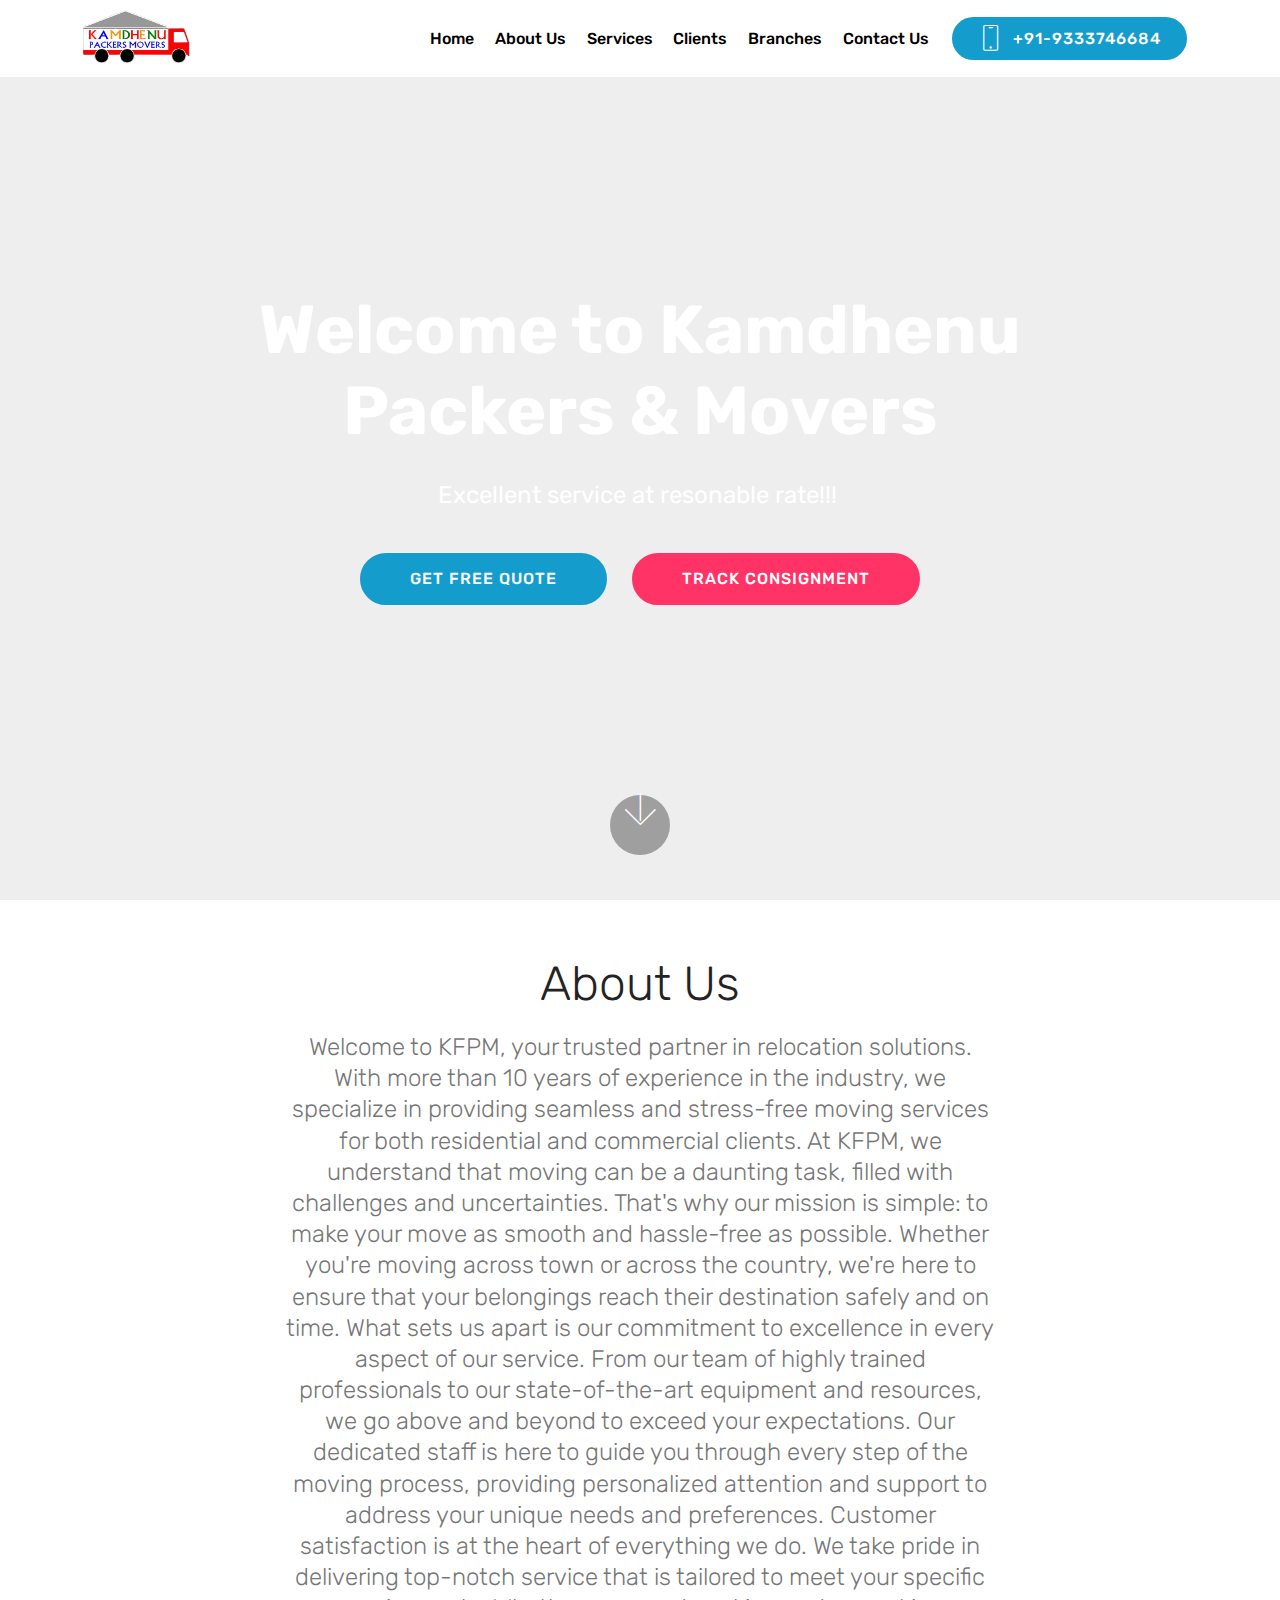
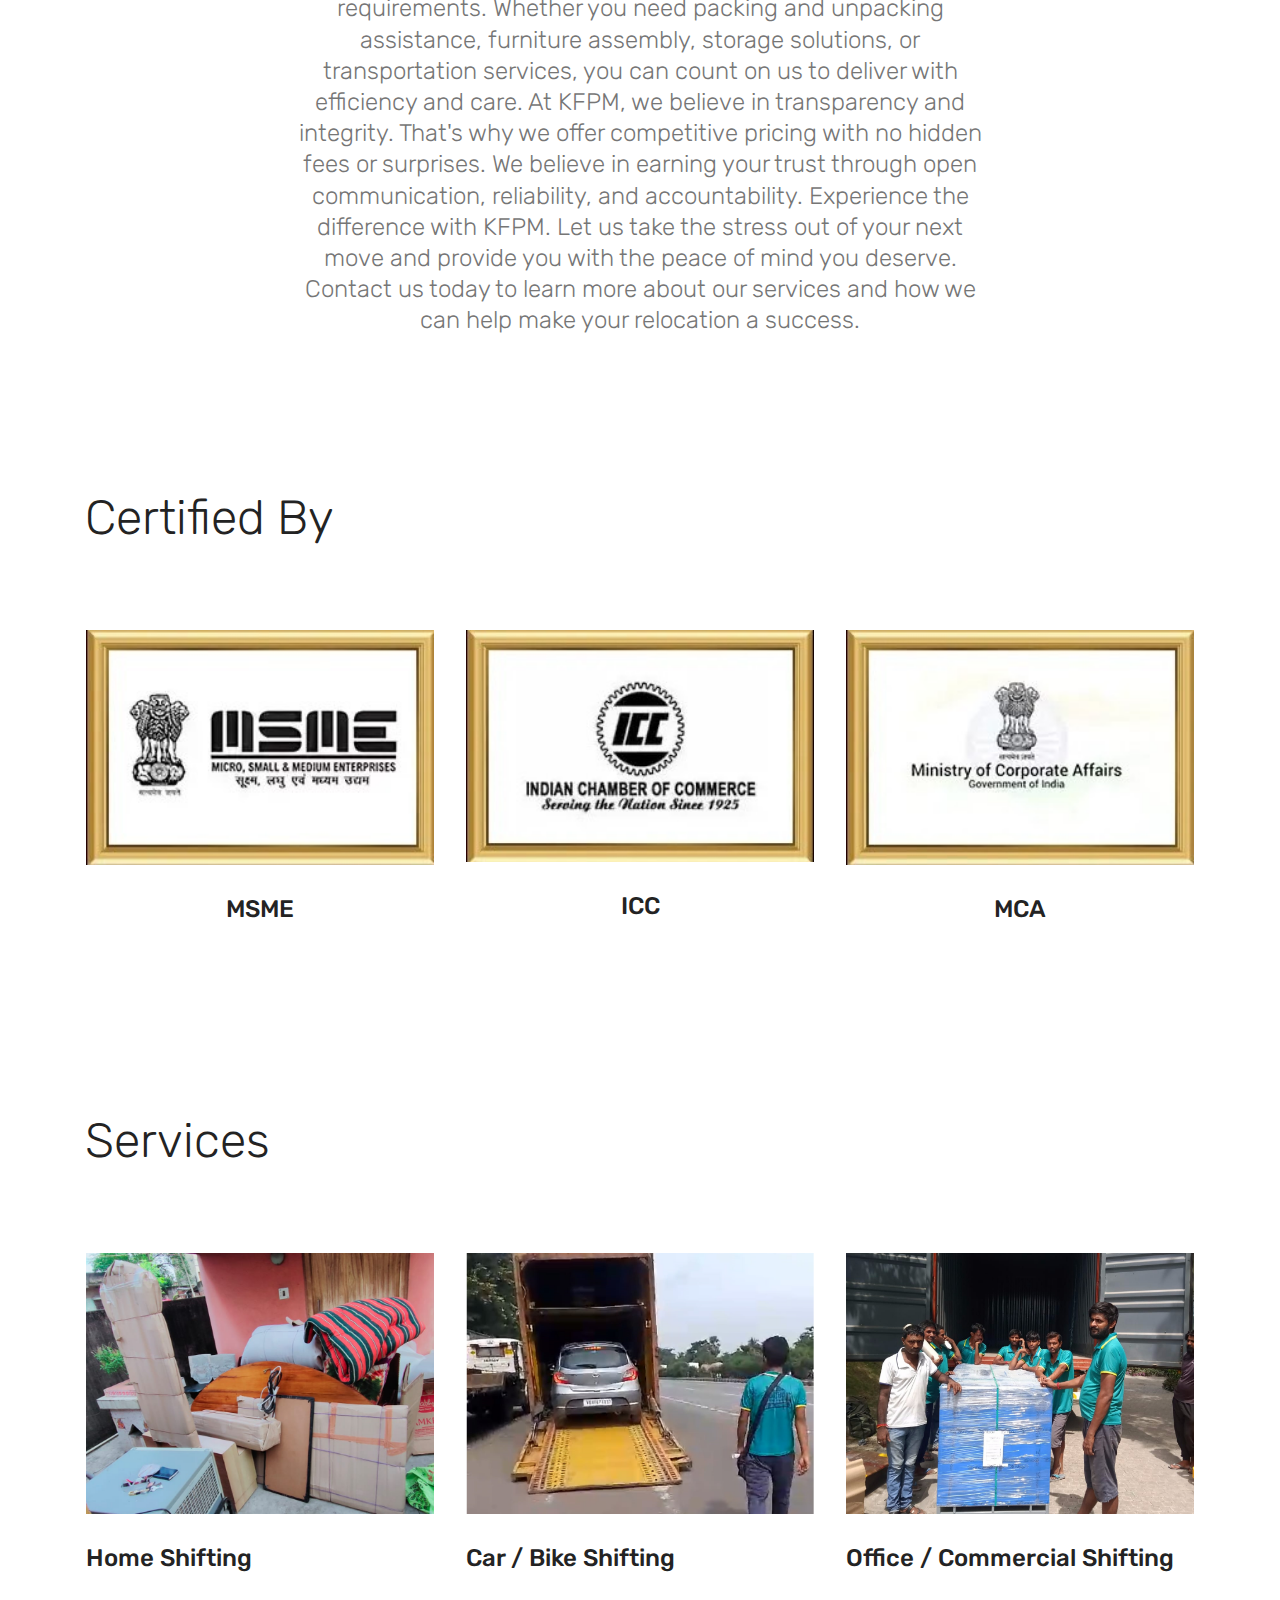
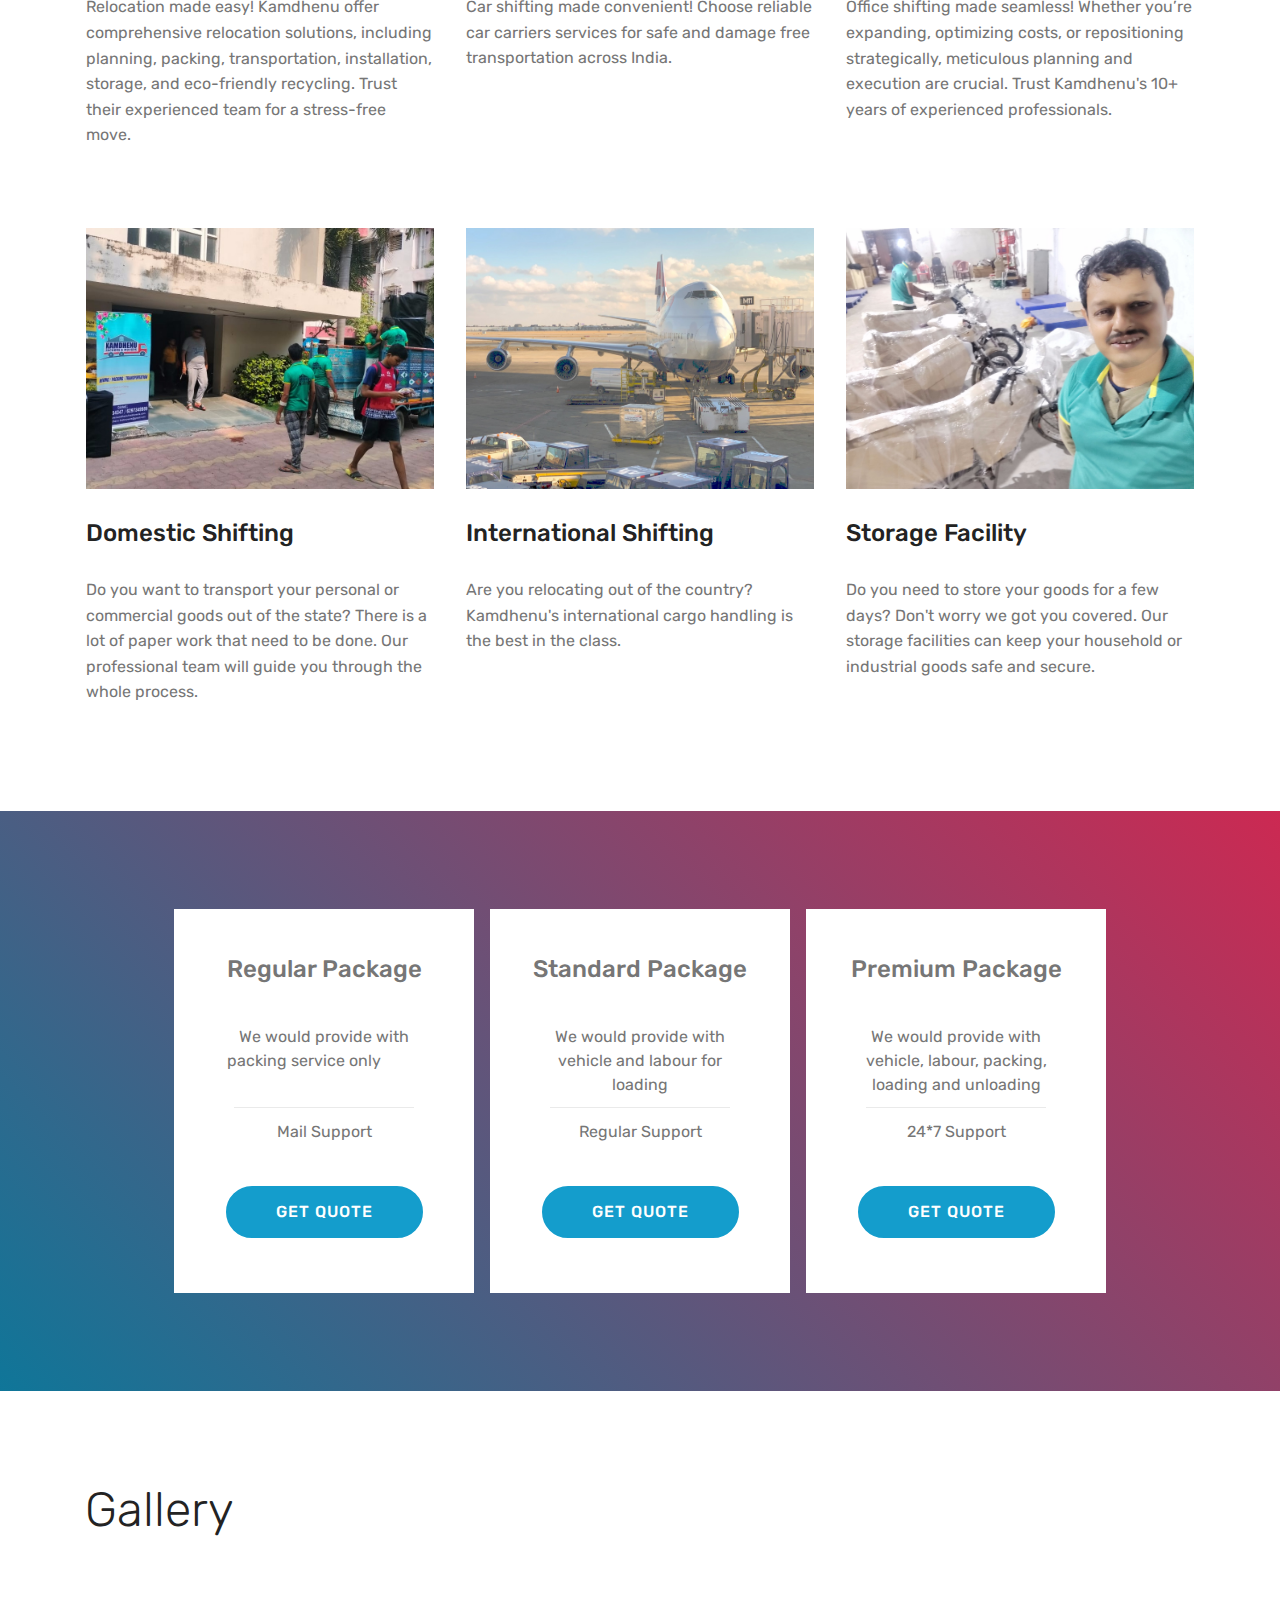
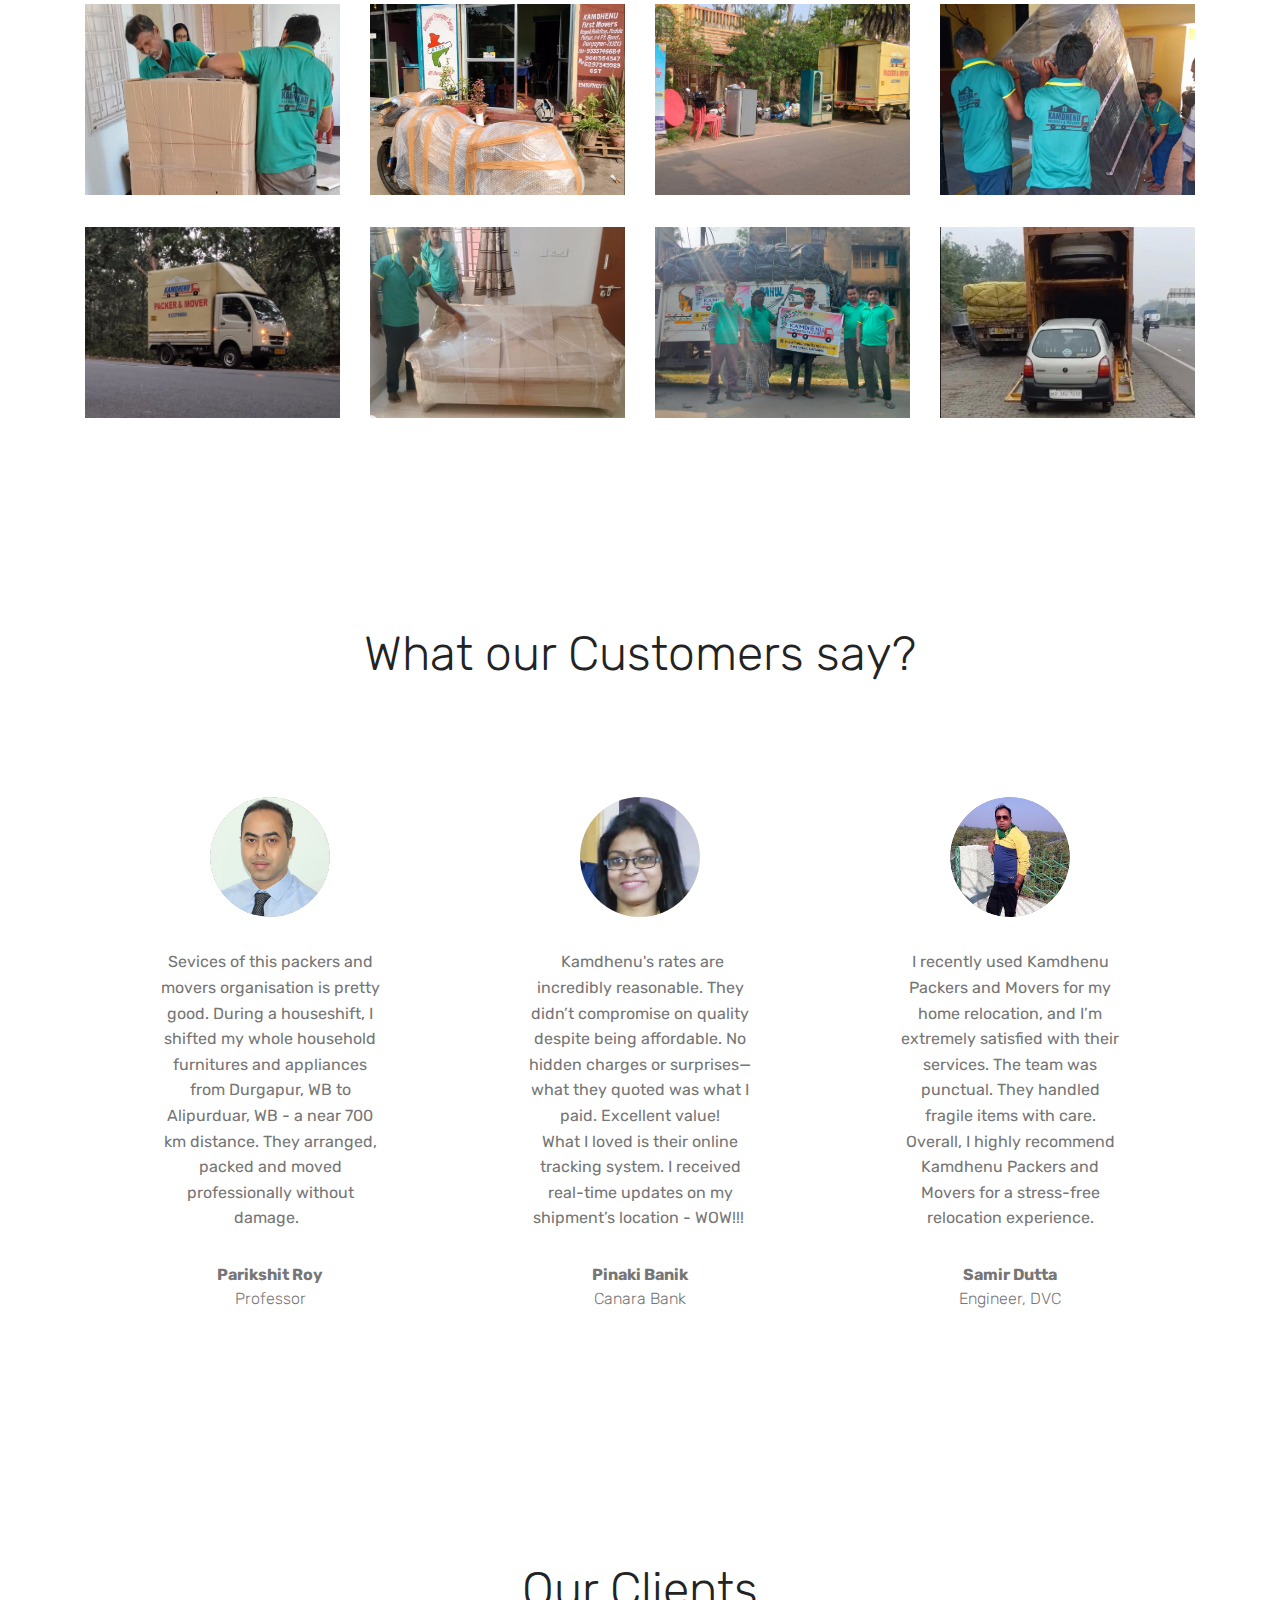
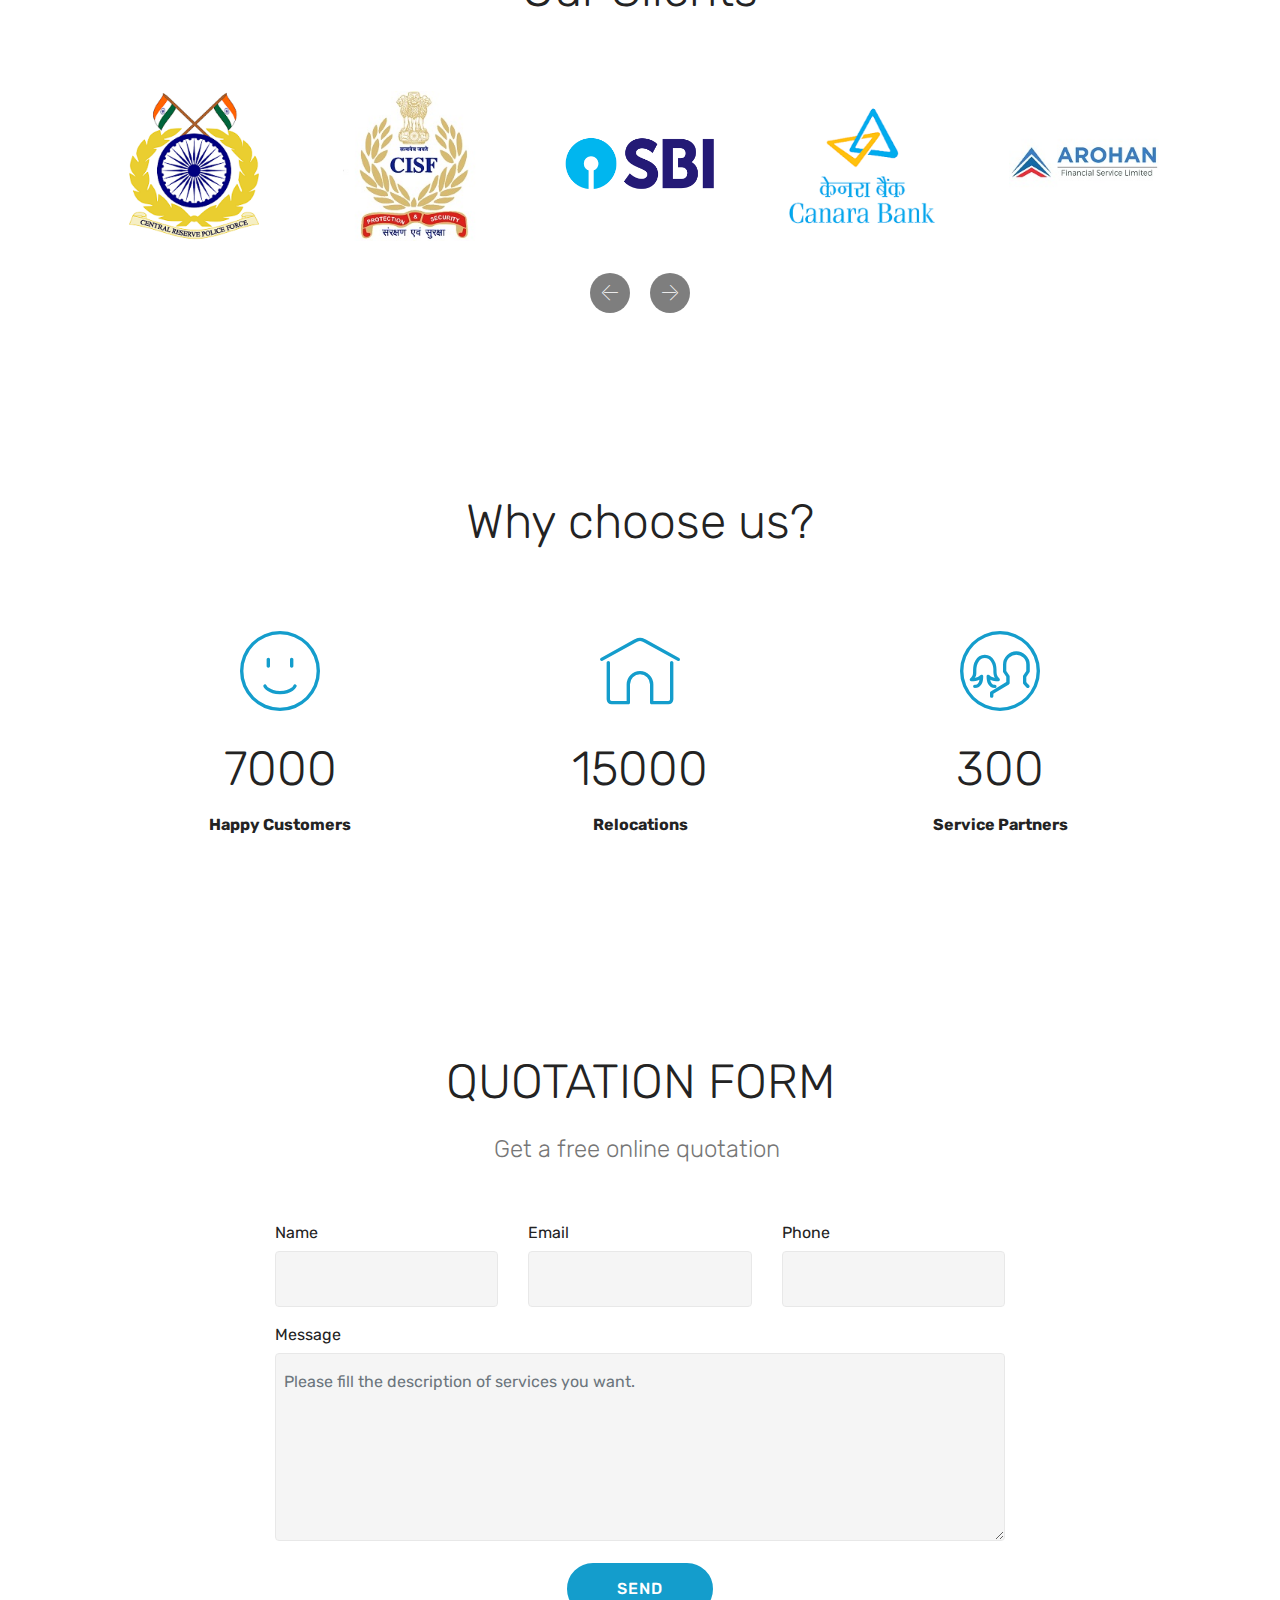
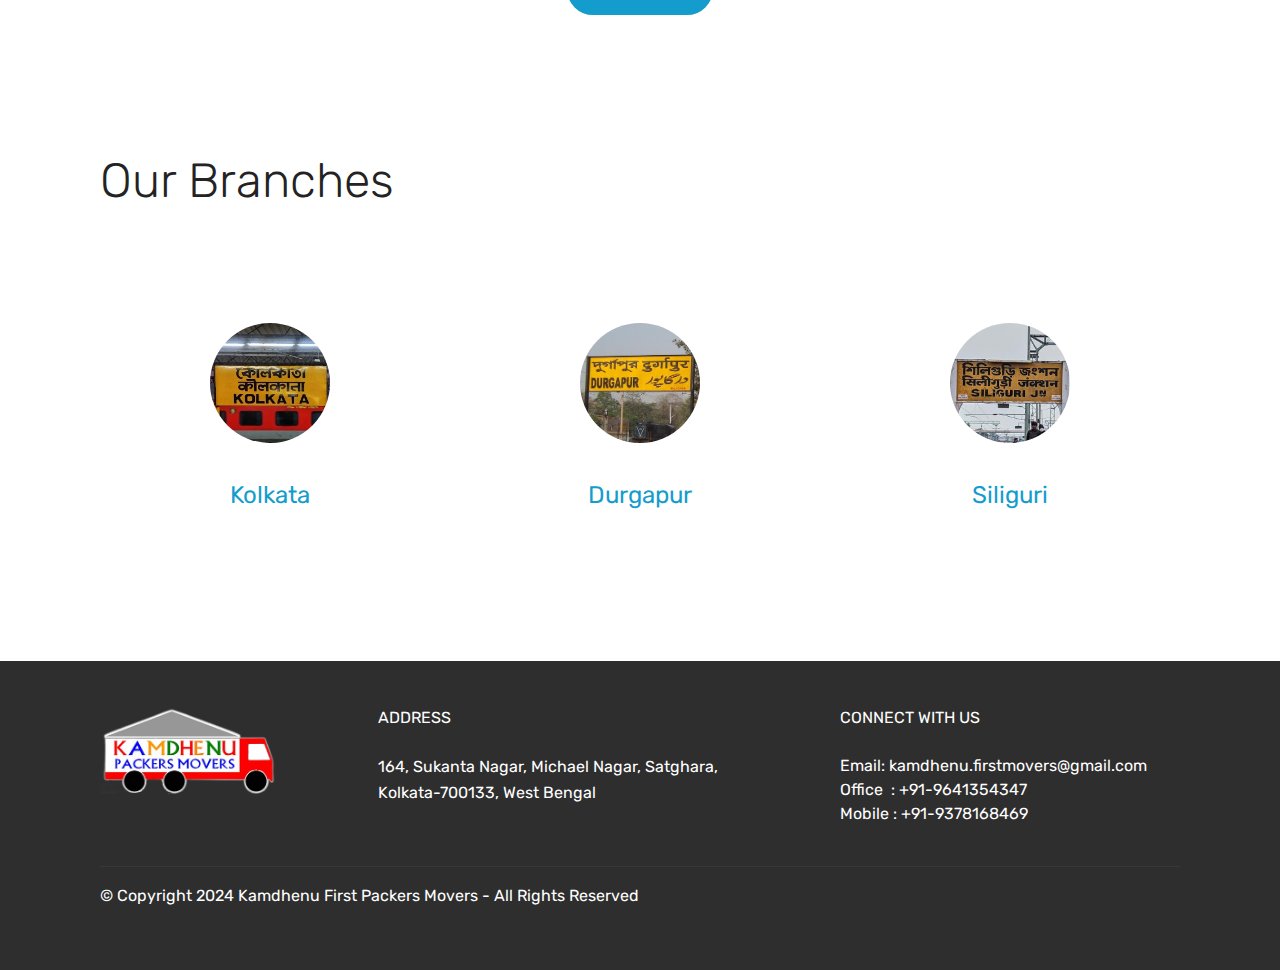
==== index.html @ cb3e6214 "Initial Upload" ====
<!DOCTYPE html>
<html  >
<head>
  <!-- Site made with Mobirise Website Builder v4.12.4, https://mobirise.com -->
  <meta charset="UTF-8">
  <meta http-equiv="X-UA-Compatible" content="IE=edge">
  <meta name="generator" content="Mobirise v4.12.4, mobirise.com">
  <meta name="viewport" content="width=device-width, initial-scale=1, minimum-scale=1">
  <link rel="shortcut icon" href="assets/images/kamdhenu-logo.png" type="image/x-icon">
  <meta name="description" content="">
  
  
  <title>Kolkata</title>
  <link rel="stylesheet" href="assets/web/assets/mobirise-icons/mobirise-icons.css">
  <link rel="stylesheet" href="assets/bootstrap/css/bootstrap.min.css">
  <link rel="stylesheet" href="assets/bootstrap/css/bootstrap-grid.min.css">
  <link rel="stylesheet" href="assets/bootstrap/css/bootstrap-reboot.min.css">
  <link rel="stylesheet" href="assets/socicon/css/styles.css">
  <link rel="stylesheet" href="assets/dropdown/css/style.css">
  <link rel="stylesheet" href="assets/tether/tether.min.css">
  <link rel="stylesheet" href="assets/theme/css/style.css">
  <link rel="preload" as="style" href="assets/mobirise/css/mbr-additional.css"><link rel="stylesheet" href="assets/mobirise/css/mbr-additional.css" type="text/css">
  
  
  
</head>
<body>
  <section class="menu cid-u8tVF8v7Gf" once="menu" id="menu2-0">

    

    <nav class="navbar navbar-expand beta-menu navbar-dropdown align-items-center navbar-fixed-top navbar-toggleable-sm">
        <button class="navbar-toggler navbar-toggler-right" type="button" data-toggle="collapse" data-target="#navbarSupportedContent" aria-controls="navbarSupportedContent" aria-expanded="false" aria-label="Toggle navigation">
            <div class="hamburger">
                <span></span>
                <span></span>
                <span></span>
                <span></span>
            </div>
        </button>
        <div class="menu-logo">
            <div class="navbar-brand">
                <span class="navbar-logo">
                    <a href="index.html">
                        <img src="assets/images/kamdhenu-logo.png" alt="kamdhenu-logo" title="" style="height: 3.8rem;">
                    </a>
                </span>
                
            </div>
        </div>
        <div class="collapse navbar-collapse" id="navbarSupportedContent">
            <ul class="navbar-nav nav-dropdown" data-app-modern-menu="true"><li class="nav-item">
                    <a class="nav-link link text-black display-4" href="#kfpm-header">
                        Home</a>
                </li><li class="nav-item"><a class="nav-link link text-black display-4" href="#kfpm-about-us">
                        About Us</a></li><li class="nav-item"><a class="nav-link link text-black display-4" href="#kfpm-services">
                        Services
                    </a></li><li class="nav-item"><a class="nav-link link text-black display-4" href="#kfpm-clients">
                        Clients
                    </a></li><li class="nav-item"><a class="nav-link link text-black display-4" href="#kfpm-branches">
                        Branches</a></li>
                <li class="nav-item">
                    <a class="nav-link link text-black display-4" href="#kfpm-footer">
                        Contact Us
                    </a>
                </li></ul>
            <div class="navbar-buttons mbr-section-btn"><a class="btn btn-sm btn-primary display-4" href="tel:+1-234-567-8901">
                    <span class="btn-icon mbri-mobile mbr-iconfont mbr-iconfont-btn">
                    </span>
                    +91-9333746684</a></div>
        </div>
    </nav>
</section>

<section class="engine"><a href="https://mobirise.info/d">free site maker</a></section><section class="header6 cid-u8tWBAwYqa mbr-fullscreen" data-bg-video="https://www.youtube.com/watch?v=yVcGQvITYHo" id="kfpm-header">

    

    <div class="mbr-overlay" style="opacity: 0; background-color: rgb(35, 35, 35);">
    </div>

    <div class="container">
        <div class="row justify-content-md-center">
            <div class="mbr-white col-md-10">
                <h1 class="mbr-section-title align-center mbr-bold pb-3 mbr-fonts-style display-1">Welcome to Kamdhenu Packers &amp; Movers</h1>
                <p class="mbr-text align-center pb-3 mbr-fonts-style display-5">Excellent service at resonable rate!!!&nbsp;</p>
                <div class="mbr-section-btn align-center"><a class="btn btn-md btn-primary display-4" href="#kfpm-quotation-form">GET FREE QUOTE</a>
                        <a class="btn btn-md btn-secondary display-4" href="track.html">TRACK CONSIGNMENT</a></div>
            </div>
        </div>
    </div>

    <div class="mbr-arrow hidden-sm-down" aria-hidden="true">
        <a href="#next">
            <i class="mbri-down mbr-iconfont"></i>
        </a>
    </div>
</section>

<section class="mbr-section content4 cid-u8uoBpOoKt" id="kfpm-about-us">

    

    <div class="container">
        <div class="media-container-row">
            <div class="title col-12 col-md-8">
                <h2 class="align-center pb-3 mbr-fonts-style display-2">
                    About Us</h2>
                <h3 class="mbr-section-subtitle align-center mbr-light mbr-fonts-style display-5">Welcome to KFPM, your trusted partner in relocation solutions. With more than 10 years of experience in the industry, we specialize in providing seamless and stress-free moving services for both residential and commercial clients. At KFPM, we understand that moving can be a daunting task, filled with challenges and uncertainties. That's why our mission is simple: to make your move as smooth and hassle-free as possible. Whether you're moving across town or across the country, we're here to ensure that your belongings reach their destination safely and on time. What sets us apart is our commitment to excellence in every aspect of our service. From our team of highly trained professionals to our state-of-the-art equipment and resources, we go above and beyond to exceed your expectations. Our dedicated staff is here to guide you through every step of the moving process, providing personalized attention and support to address your unique needs and preferences. Customer satisfaction is at the heart of everything we do. We take pride in delivering top-notch service that is tailored to meet your specific requirements. Whether you need packing and unpacking assistance, furniture assembly, storage solutions, or transportation services, you can count on us to deliver with efficiency and care. At KFPM, we believe in transparency and integrity. That's why we offer competitive pricing with no hidden fees or surprises. We believe in earning your trust through open communication, reliability, and accountability. Experience the difference with KFPM. Let us take the stress out of your next move and provide you with the peace of mind you deserve. Contact us today to learn more about our services and how we can help make your relocation a success.</h3>
                
            </div>
        </div>
    </div>
</section>

<section class="services1 cid-u9y5QZ4YcE" id="services1-o">
    <!---->
    
    <!---->
    <!--Overlay-->
    
    <!--Container-->
    <div class="container">
        <div class="row justify-content-center">
            <!--Titles-->
            <div class="title pb-5 col-12">
                <h2 class="align-left pb-3 mbr-fonts-style display-2">
                    Certified By</h2>
                
            </div>
            <!--Card-1-->
            <div class="card col-12 col-md-6 p-3 col-lg-4">
                <div class="card-wrapper">
                    <div class="card-img">
                        <img src="assets/images/certification-4.jpeg" alt="Mobirise" title="">
                    </div>
                    <div class="card-box">
                        <h4 class="card-title mbr-fonts-style display-5">
                            MSME</h4>
                        
                        <!--Btn-->
                        
                    </div>
                </div>
            </div>
            <!--Card-2-->
            <div class="card col-12 col-md-6 p-3 col-lg-4">
                <div class="card-wrapper">
                    <div class="card-img">
                        <img src="assets/images/icc.jpeg" alt="Mobirise" title="">
                    </div>
                    <div class="card-box">
                        <h4 class="card-title mbr-fonts-style display-5">
                            ICC</h4>
                        
                        <!--Btn-->
                        
                    </div>
                </div>
            </div>
            <!--Card-3-->
            <div class="card col-12 col-md-6 p-3 col-lg-4 last-child">
                <div class="card-wrapper">
                    <div class="card-img">
                        <img src="assets/images/mca.jpeg" alt="Mobirise" title="">
                    </div>
                    <div class="card-box">
                        <h4 class="card-title mbr-fonts-style display-5">
                            MCA</h4>
                        
                        <!--Btn-->
                        
                    </div>
                </div>
            </div>
            <!--Card-4-->
            
        </div>
    </div>
</section>

<section class="services1 cid-uad7JoV88j" id="kfpm-services">
    <!---->
    
    <!---->
    <!--Overlay-->
    
    <!--Container-->
    <div class="container">
        <div class="row justify-content-center">
            <!--Titles-->
            <div class="title pb-5 col-12">
                <h2 class="align-left pb-3 mbr-fonts-style display-2">
                    Services</h2>
                
            </div>
            <!--Card-1-->
            <div class="card col-12 col-md-6 p-3 col-lg-4">
                <div class="card-wrapper">
                    <div class="card-img">
                        <img src="assets/images/home-shifting.jpg" alt="Mobirise" title="">
                    </div>
                    <div class="card-box">
                        <h4 class="card-title mbr-fonts-style display-5">Home Shifting</h4>
                        <p class="mbr-text mbr-fonts-style display-7">
                            Relocation made easy! Kamdhenu offer comprehensive relocation solutions, including planning, packing, transportation, installation, storage, and eco-friendly recycling. Trust their experienced team for a stress-free move. &nbsp;</p>
                        <!--Btn-->
                        
                    </div>
                </div>
            </div>
            <!--Card-2-->
            <div class="card col-12 col-md-6 p-3 col-lg-4">
                <div class="card-wrapper">
                    <div class="card-img">
                        <img src="assets/images/car-shifting.png" alt="Mobirise" title="">
                    </div>
                    <div class="card-box">
                        <h4 class="card-title mbr-fonts-style display-5">Car / Bike Shifting</h4>
                        <p class="mbr-text mbr-fonts-style display-7">Car shifting made convenient! Choose reliable car carriers services for safe and damage free transportation across India.</p>
                        <!--Btn-->
                        
                    </div>
                </div>
            </div>
            <!--Card-3-->
            <div class="card col-12 col-md-6 p-3 col-lg-4 last-child">
                <div class="card-wrapper">
                    <div class="card-img">
                        <img src="assets/images/commercial-shifting.jpeg" alt="Mobirise" title="">
                    </div>
                    <div class="card-box">
                        <h4 class="card-title mbr-fonts-style display-5">Office / Commercial Shifting</h4>
                        <p class="mbr-text mbr-fonts-style display-7">
                            Office shifting made seamless! Whether you’re expanding, optimizing costs, or repositioning strategically, meticulous planning and execution are crucial. Trust Kamdhenu's 10+ years of experienced professionals.</p>
                        <!--Btn-->
                        
                    </div>
                </div>
            </div>
            <!--Card-4-->
            
        </div>
    </div>
</section>

<section class="services1 cid-uad7TsC7kh" id="services1-18">
    <!---->
    
    <!---->
    <!--Overlay-->
    
    <!--Container-->
    <div class="container">
        <div class="row justify-content-center">
            <!--Titles-->
            <div class="title pb-5 col-12">
                
                
            </div>
            <!--Card-1-->
            <div class="card col-12 col-md-6 p-3 col-lg-4">
                <div class="card-wrapper">
                    <div class="card-img">
                        <img src="assets/images/domestic-shifting.jpeg" alt="Mobirise" title="">
                    </div>
                    <div class="card-box">
                        <h4 class="card-title mbr-fonts-style display-5">Domestic Shifting</h4>
                        <p class="mbr-text mbr-fonts-style display-7">
                            Do you want to transport your personal or commercial goods out of the state? There is a lot of paper work that need to be done. Our professional team will guide you through the whole process.</p>
                        <!--Btn-->
                        
                    </div>
                </div>
            </div>
            <!--Card-2-->
            <div class="card col-12 col-md-6 p-3 col-lg-4">
                <div class="card-wrapper">
                    <div class="card-img">
                        <img src="assets/images/international-shifting.jpeg" alt="Mobirise" title="">
                    </div>
                    <div class="card-box">
                        <h4 class="card-title mbr-fonts-style display-5">International Shifting</h4>
                        <p class="mbr-text mbr-fonts-style display-7">
                            Are you relocating out of the country? Kamdhenu's international cargo handling is the best in the class.</p>
                        <!--Btn-->
                        
                    </div>
                </div>
            </div>
            <!--Card-3-->
            <div class="card col-12 col-md-6 p-3 col-lg-4 last-child">
                <div class="card-wrapper">
                    <div class="card-img">
                        <img src="assets/images/storage-warehouse.jpeg" alt="Mobirise" title="">
                    </div>
                    <div class="card-box">
                        <h4 class="card-title mbr-fonts-style display-5">Storage Facility</h4>
                        <p class="mbr-text mbr-fonts-style display-7">Do you need to store your goods for a few days? Don't worry we got you covered. Our storage facilities can keep your household or industrial goods safe and secure.</p>
                        <!--Btn-->
                        
                    </div>
                </div>
            </div>
            <!--Card-4-->
            
        </div>
    </div>
</section>

<section class="pricing-table1 cid-uadEnaEGU8" id="pricing-tables1-1c">

    

    
    <div class="container">
        <div class="media-container-row">

            <div class="plan col-12 mx-2 my-2 justify-content-center col-lg-4">
                <div class="plan-header text-center pt-5">
                    <h3 class="plan-title mbr-fonts-style display-5">Regular Package</h3>
                    <div class="plan-price">
                        <span class="price-value mbr-fonts-style display-7">&nbsp;</span>
                        <span class="price-figure mbr-fonts-style display-7"></span>
                        <small class="price-term mbr-fonts-style display-7"></small>
                    </div>
                </div>
                <div class="plan-body pb-5">
                    <div class="plan-list align-center">
                        <ul class="list-group list-group-flush mbr-fonts-style display-7">
                            <li class="list-group-item">We would provide with       packing service only &nbsp; &nbsp; &nbsp; &nbsp; &nbsp; &nbsp;</li>
                            <li class="list-group-item">
                                Mail Support</li>
                        </ul>
                    </div>
                    <div class="mbr-section-btn text-center pt-4"><a href="#kfpm-quotation-form" class="btn btn-primary display-4">GET QUOTE</a></div>
                </div>
            </div>

            <div class="plan col-12 mx-2 my-2 justify-content-center col-lg-4">
                <div class="plan-header text-center pt-5">
                    <h3 class="plan-title mbr-fonts-style display-5">Standard Package</h3>
                    <div class="plan-price">
                        <span class="price-value mbr-fonts-style display-7">&nbsp;</span>
                        <span class="price-figure mbr-fonts-style display-7"></span>
                        <small class="price-term mbr-fonts-style display-7"></small>
                    </div>
                </div>
                <div class="plan-body pb-5">
                    <div class="plan-list align-center">
                        <ul class="list-group list-group-flush mbr-fonts-style display-7">
                            <li class="list-group-item">We would provide with vehicle and labour for loading</li>
                            <li class="list-group-item">Regular Support</li>
                        </ul>
                    </div>
                    <div class="mbr-section-btn text-center pt-4"><a href="#kfpm-quotation-form" class="btn btn-primary display-4">GET QUOTE</a></div>
                </div>
            </div>

            <div class="plan col-12 mx-2 my-2 justify-content-center col-lg-4">
                <div class="plan-header text-center pt-5">
                    <h3 class="plan-title mbr-fonts-style display-5">
                        Premium Package</h3>
                    <div class="plan-price">
                        <span class="price-value mbr-fonts-style display-7">&nbsp;</span>
                        <span class="price-figure mbr-fonts-style display-7"></span>
                        <small class="price-term mbr-fonts-style display-7"></small>
                    </div>
                </div>
                <div class="plan-body pb-5">
                    <div class="plan-list align-center">
                        <ul class="list-group list-group-flush mbr-fonts-style display-7">
                            <li class="list-group-item">We would provide with vehicle, labour, packing, loading and unloading</li>
                            <li class="list-group-item">
                                24*7 Support</li>
                        </ul>
                    </div>
                    <div class="mbr-section-btn text-center pt-4"><a href="#kfpm-quotation-form" class="btn btn-primary display-4">GET QUOTE</a></div>
                </div>
            </div>

            
        </div>
    </div>
</section>

<section class="mbr-gallery gallery5 cid-u9NPGrIC2K" id="gallery5-14">

    

    

    <div class="container">
        <h3 class="mbr-section-title align-center mbr-fonts-style display-2">
            Gallery<br><br>
        </h3>
        
        <div class="row mbr-gallery" data-toggle="modal" data-target="#udL5zpNpOo">
            <div class="col-sm-6 col-md-4 col-lg-3 item gallery-image">
                <div class="item-wrapper">
                    <img class="w-100" src="assets/images/galary1.jpeg" alt="" data-slide-to="0" title="" data-target="#udL5zpNHft">
                </div>
            </div>
            <div class="col-sm-6 col-md-4 col-lg-3 item gallery-image">
                <div class="item-wrapper">
                    <img class="w-100" src="assets/images/galary2.jpeg" alt="" data-slide-to="1" title="" data-target="#udL5zpNHft">
                </div>
            </div>
            <div class="col-sm-6 col-md-4 col-lg-3 item gallery-image">
                <div class="item-wrapper">
                    <img class="w-100" src="assets/images/galary3.jpeg" alt="" data-slide-to="2" title="" data-target="#udL5zpNHft">
                </div>
            </div>
            <div class="col-sm-6 col-md-4 col-lg-3 item gallery-image">
                <div class="item-wrapper">
                    <img class="w-100" src="assets/images/galary4.jpeg" alt="" data-slide-to="3" title="" data-target="#udL5zpNHft">
                </div>
            </div><div class="col-sm-6 col-md-4 col-lg-3 item gallery-image">
                <div class="item-wrapper">
                    <img class="w-100" src="assets/images/galary5.jpeg" alt="" data-slide-to="4" title="" data-target="#udL5zpNHft">
                </div>
            </div><div class="col-sm-6 col-md-4 col-lg-3 item gallery-image">
                <div class="item-wrapper">
                    <img class="w-100" src="assets/images/galary6.jpeg" alt="" data-slide-to="5" title="" data-target="#udL5zpNHft">
                </div>
            </div><div class="col-sm-6 col-md-4 col-lg-3 item gallery-image">
                <div class="item-wrapper">
                    <img class="w-100" src="assets/images/galary7.jpg" alt="" data-slide-to="6" title="" data-target="#udL5zpNHft">
                </div>
            </div><div class="col-sm-6 col-md-4 col-lg-3 item gallery-image">
                <div class="item-wrapper">
                    <img class="w-100" src="assets/images/galary8.jpeg" alt="" data-slide-to="7" title="" data-target="#udL5zpNHft">
                </div>
            </div>
        </div>

        <div class="modal mbr-slider fade" tabindex="-1" role="dialog" aria-hidden="true" id="udL5zpNpOo">
            <div class="modal-dialog" role="document">
                <div class="modal-content">
                    <div class="modal-body">
                        <div class="carousel slide" data-ride="carousel" id="udL5zpNHft">
                            <div class="carousel-inner">
                                <div class="carousel-item active">
                                    <img class="d-block w-100" src="assets/images/galary1.jpeg" alt="">
                                </div>
                                <div class="carousel-item">
                                    <img class="d-block w-100" src="assets/images/galary2.jpeg" alt="">
                                </div>
                                <div class="carousel-item">
                                    <img class="d-block w-100" src="assets/images/galary3.jpeg" alt="">
                                </div>
                                <div class="carousel-item">
                                    <img class="d-block w-100" src="assets/images/galary4.jpeg" alt="">
                                </div><div class="carousel-item">
                                    <img class="d-block w-100" src="assets/images/galary5.jpeg" alt="">
                                </div><div class="carousel-item">
                                    <img class="d-block w-100" src="assets/images/galary6.jpeg" alt="">
                                </div><div class="carousel-item">
                                    <img class="d-block w-100" src="assets/images/galary7.jpg" alt="">
                                </div><div class="carousel-item">
                                    <img class="d-block w-100" src="assets/images/galary8.jpeg" alt="">
                                </div>
                            </div>
                            <ol class="carousel-indicators">
                                <li data-slide-to="0" class="active" data-target="#udL5zpNHft"></li>
                                <li data-slide-to="1" data-target="#udL5zpNHft"></li>
                                <li data-slide-to="2" data-target="#udL5zpNHft"></li>
                                <li data-slide-to="3" data-target="#udL5zpNHft"></li><li data-slide-to="4" data-target="#udL5zpNHft"></li><li data-slide-to="5" data-target="#udL5zpNHft"></li><li data-slide-to="6" data-target="#udL5zpNHft"></li><li data-slide-to="7" data-target="#udL5zpNHft"></li>
                            </ol>
                            <a role="button" href="" class="close" data-dismiss="modal" aria-label="Close">
                            </a>
                            <a class="carousel-control-prev carousel-control" role="button" data-slide="prev" href="#udL5zpNHft">
                                <span class="mbri-left mbr-iconfont" aria-hidden="true"></span>
                                <span class="sr-only">Previous</span>
                            </a>
                            <a class="carousel-control-next carousel-control" role="button" data-slide="next" href="#udL5zpNHft">
                                <span class="mbri-right mbr-iconfont" aria-hidden="true"></span>
                                <span class="sr-only">Next</span>
                            </a>
                        </div>
                    </div>
                </div>
            </div>
        </div>
    </div>
</section>

<section class="testimonials1 cid-uadyzATF3i" id="testimonials1-1b">

    

    
    <div class="container">
        <div class="media-container-row">
            <div class="title col-12 align-center">
                <h2 class="pb-3 mbr-fonts-style display-2">
                    What our Customers say?</h2>
                
            </div>
        </div>
    </div>

    <div class="container pt-3 mt-2">
        <div class="media-container-row">
            <div class="mbr-testimonial p-3 align-center col-12 col-md-6 col-lg-4">
                <div class="panel-item p-3">
                    <div class="card-block">
                        <div class="testimonial-photo">
                            <img src="assets/images/parikshit-roy.png" alt="" title="">
                        </div>
                        <p class="mbr-text mbr-fonts-style display-7">
                           Sevices of this packers and movers organisation is pretty good. During a houseshift, I shifted my whole household furnitures and appliances from Durgapur, WB to Alipurduar, WB - a near 700 km distance. They arranged, packed and moved professionally without damage. &nbsp;<br>
                        </p>
                    </div>
                    <div class="card-footer">
                        <div class="mbr-author-name mbr-bold mbr-fonts-style display-7">Parikshit Roy</div>
                        <small class="mbr-author-desc mbr-italic mbr-light mbr-fonts-style display-7">
                               Professor</small>
                    </div>
                </div>
            </div>

            <div class="mbr-testimonial p-3 align-center col-12 col-md-6 col-lg-4">
                <div class="panel-item p-3">
                    <div class="card-block">
                        <div class="testimonial-photo">
                            <img src="assets/images/juhi.png" alt="" title="">
                        </div>
                        <p class="mbr-text mbr-fonts-style display-7">&nbsp;Kamdhenu's rates are incredibly reasonable. They didn’t compromise on quality despite being affordable.
No hidden charges or surprises—what they quoted was what I paid. Excellent value!
<br>What I loved is their online tracking system. I received real-time updates on my shipment’s location - WOW!!!&nbsp;<br></p>
                    </div>
                    <div class="card-footer">
                        <div class="mbr-author-name mbr-bold mbr-fonts-style display-7">
                             Pinaki Banik</div>
                        <small class="mbr-author-desc mbr-italic mbr-light mbr-fonts-style display-7">Canara Bank</small>
                    </div>
                </div>
            </div>

            <div class="mbr-testimonial p-3 align-center col-12 col-md-6 col-lg-4">
                <div class="panel-item p-3">
                    <div class="card-block">
                        <div class="testimonial-photo">
                            <img src="assets/images/samir-dutta.png" alt="" title="">
                        </div>
                        <p class="mbr-text mbr-fonts-style display-7">I recently used Kamdhenu Packers and Movers for my home relocation, and I’m extremely satisfied with their services. The team was punctual. They handled fragile items with care.
Overall, I highly recommend Kamdhenu Packers and Movers for a stress-free relocation experience.</p>
                    </div>
                    <div class="card-footer">
                        <div class="mbr-author-name mbr-bold mbr-fonts-style display-7">
                             Samir Dutta</div>
                        <small class="mbr-author-desc mbr-italic mbr-light mbr-fonts-style display-7">
                               Engineer, DVC</small>
                    </div>
                </div>
            </div>

            

            

            
        </div>
    </div>   
</section>

<section class="clients cid-u9ydQXftvJ" data-interval="false" id="kfpm-clients">
      

    
        <div class="container mb-5">
            <div class="media-container-row">
                <div class="col-12 align-center">
                    <h2 class="mbr-section-title pb-3 mbr-fonts-style display-2">
                        Our Clients
                    </h2>
                    
                </div>
            </div>
        </div>

    <div class="container">
        <div class="carousel slide" role="listbox" data-pause="true" data-keyboard="false" data-ride="carousel" data-interval="5000">
            <div class="carousel-inner" data-visible="5">
                
                
                
                
                
            <div class="carousel-item ">
                    <div class="media-container-row">
                        <div class="col-md-12">
                            <div class="wrap-img ">
                                <img src="assets/images/crpf-2.png" class="img-responsive clients-img" alt="crpf" title="">
                            </div>
                        </div>
                    </div>
                </div><div class="carousel-item ">
                    <div class="media-container-row">
                        <div class="col-md-12">
                            <div class="wrap-img ">
                                <img src="assets/images/cisf.jpg" class="img-responsive clients-img" alt="cisf" title="">
                            </div>
                        </div>
                    </div>
                </div><div class="carousel-item ">
                    <div class="media-container-row">
                        <div class="col-md-12">
                            <div class="wrap-img ">
                                <img src="assets/images/sbi-1.png" class="img-responsive clients-img" alt="sbi" title="">
                            </div>
                        </div>
                    </div>
                </div><div class="carousel-item ">
                    <div class="media-container-row">
                        <div class="col-md-12">
                            <div class="wrap-img ">
                                <img src="assets/images/canarabank-3.png" class="img-responsive clients-img" alt="canara-bank" title="">
                            </div>
                        </div>
                    </div>
                </div><div class="carousel-item ">
                    <div class="media-container-row">
                        <div class="col-md-12">
                            <div class="wrap-img ">
                                <img src="assets/images/arohan-1.jpg" class="img-responsive clients-img" alt="arohan" title="">
                            </div>
                        </div>
                    </div>
                </div><div class="carousel-item ">
                    <div class="media-container-row">
                        <div class="col-md-12">
                            <div class="wrap-img ">
                                <img src="assets/images/dvc.png" class="img-responsive clients-img" alt="dvc" title="">
                            </div>
                        </div>
                    </div>
                </div></div>
            <div class="carousel-controls">
                <a data-app-prevent-settings="" class="carousel-control carousel-control-prev" role="button" data-slide="prev">
                    <span aria-hidden="true" class="mbri-left mbr-iconfont"></span>
                    <span class="sr-only">Previous</span>
                </a>
                <a data-app-prevent-settings="" class="carousel-control carousel-control-next" role="button" data-slide="next">
                    <span aria-hidden="true" class="mbri-right mbr-iconfont"></span>
                    <span class="sr-only">Next</span>
                </a>
            </div>
        </div>
    </div>
</section>

<section class="counters1 counters cid-ucS2R0nW2u" id="counters1-1e">

    

    

    <div class="container">
        <h2 class="mbr-section-title pb-3 align-center mbr-fonts-style display-2">Why choose us?</h2>
        

        <div class="container pt-4 mt-2">
            <div class="media-container-row">
                <div class="card p-3 align-center col-12 col-md-6 col-lg-4">
                    <div class="panel-item p-3">
                        <div class="card-img pb-3">
                            <span class="mbr-iconfont mbri-smile-face"></span>
                        </div>

                        <div class="card-text">
                            <h3 class="count pt-3 pb-3 mbr-fonts-style display-2">7000</h3>
                            <h4 class="mbr-content-title mbr-bold mbr-fonts-style display-7">Happy Customers</h4>
                            
                        </div>
                    </div>
                </div>


                <div class="card p-3 align-center col-12 col-md-6 col-lg-4">
                    <div class="panel-item p-3">
                        <div class="card-img pb-3">
                            <span class="mbr-iconfont mbri-home"></span>
                        </div>
                        <div class="card-text">
                            <h3 class="count pt-3 pb-3 mbr-fonts-style display-2">
                                  15000</h3>
                            <h4 class="mbr-content-title mbr-bold mbr-fonts-style display-7">Relocations</h4>
                            
                        </div>
                    </div>
                </div>

                <div class="card p-3 align-center col-12 col-md-6 col-lg-4">
                    <div class="panel-item p-3">
                        <div class="card-img pb-3">
                            <span class="mbr-iconfont mbri-users"></span>
                        </div>
                        <div class="card-text">
                            <h3 class="count pt-3 pb-3 mbr-fonts-style display-2">
                                  300
                            </h3>
                            <h4 class="mbr-content-title mbr-bold mbr-fonts-style display-7">
                                Service Partners</h4>
                            
                        </div>
                    </div>
                </div>


                
            </div>
        </div>
   </div>
</section>

<section class="mbr-section form1 cid-u8urni9j1k" id="kfpm-quotation-form">

    

    
    <div class="container">
        <div class="row justify-content-center">
            <div class="title col-12 col-lg-8">
                <h2 class="mbr-section-title align-center pb-3 mbr-fonts-style display-2">QUOTATION FORM</h2>
                <h3 class="mbr-section-subtitle align-center mbr-light pb-3 mbr-fonts-style display-5">
                    Get a free online quotation&nbsp;</h3>
            </div>
        </div>
    </div>
    <div class="container">
        <div class="row justify-content-center">
            <div class="media-container-column col-lg-8" data-form-type="formoid">
                <!---Formbuilder Form--->
                <form action="https://mobirise.com/" method="POST" class="mbr-form form-with-styler" data-form-title="Mobirise Form"><input type="hidden" name="email" data-form-email="true" value="oCFl1RYT9hJ736NDMqXVyLuu/yOIbMQrjFaOxgW1ceMOMrsZDo/mwNXep5v1t13Shn8A5O1RS5onrUFUS8puW3eBqYNcYer2L9LxyoW6wQSXg+ADLFnkjKcErkng/aZM">
                    <div class="row">
                        <div hidden="hidden" data-form-alert="" class="alert alert-success col-12">We got it. Will contact you soon!</div>
                        <div hidden="hidden" data-form-alert-danger="" class="alert alert-danger col-12">
                        </div>
                    </div>
                    <div class="dragArea row">
                        <div class="col-md-4  form-group" data-for="name">
                            <label for="name-kfpm-quotation-form" class="form-control-label mbr-fonts-style display-7">Name</label>
                            <input type="text" name="name" data-form-field="Name" required="required" class="form-control display-7" id="name-kfpm-quotation-form">
                        </div>
                        <div class="col-md-4  form-group" data-for="email">
                            <label for="email-kfpm-quotation-form" class="form-control-label mbr-fonts-style display-7">Email</label>
                            <input type="email" name="email" data-form-field="Email" required="required" class="form-control display-7" id="email-kfpm-quotation-form">
                        </div>
                        <div data-for="phone" class="col-md-4  form-group">
                            <label for="phone-kfpm-quotation-form" class="form-control-label mbr-fonts-style display-7">Phone</label>
                            <input type="tel" name="phone" data-form-field="Phone" class="form-control display-7" id="phone-kfpm-quotation-form">
                        </div>
                        <div data-for="message" class="col-md-12 form-group">
                            <label for="message-kfpm-quotation-form" class="form-control-label mbr-fonts-style display-7">Message</label>
                            <textarea name="message" data-form-field="Message" class="form-control display-7" placeholder="Please fill the description of services you want." id="message-kfpm-quotation-form"></textarea>
                        </div>
                        <div class="col-md-12 input-group-btn align-center"><button type="submit" class="btn btn-primary btn-form display-4">SEND</button></div>
                    </div>
                </form><!---Formbuilder Form--->
            </div>
        </div>
    </div>
</section>

<section class="testimonials1 cid-ud6n6CrH3b" id="kfpm-branches">

    

    
    <div class="container">
        <div class="media-container-row">
            <div class="title col-12 align-center">
                <h2 class="pb-3 mbr-fonts-style display-2">Our Branches</h2>
                
            </div>
        </div>
    </div>

    <div class="container pt-3 mt-2">
        <div class="media-container-row">
            <div class="mbr-testimonial p-3 align-center col-12 col-md-6 col-lg-4">
                <div class="panel-item p-3">
                    <div class="card-block">
                        <div class="testimonial-photo">
                            <a href="index.html"><img src="assets/images/kolkata.jpg" alt="kolkata" title=""></a>
                        </div>
                        <p class="mbr-text mbr-fonts-style display-5"><a href="index.html">Kolkata</a></p>
                    </div>
                    <div class="card-footer">
                        
                        
                    </div>
                </div>
            </div>

            <div class="mbr-testimonial p-3 align-center col-12 col-md-6 col-lg-4">
                <div class="panel-item p-3">
                    <div class="card-block">
                        <div class="testimonial-photo">
                            <a href="durgapur.html"><img src="assets/images/dgr.jpg" alt="durgapur" title=""></a>
                        </div>
                        <p class="mbr-text mbr-fonts-style display-5">
                           <a href="durgapur.html">Durgapur</a></p>
                    </div>
                    <div class="card-footer">
                        
                        
                    </div>
                </div>
            </div>

            <div class="mbr-testimonial p-3 align-center col-12 col-md-6 col-lg-4">
                <div class="panel-item p-3">
                    <div class="card-block">
                        <div class="testimonial-photo">
                            <a href="siliguri.html"><img src="assets/images/siliguri.jpg" alt="siliguri" title=""></a>
                        </div>
                        <p class="mbr-text mbr-fonts-style display-5"><a href="siliguri.html">Siliguri</a></p>
                    </div>
                    <div class="card-footer">
                        
                        
                    </div>
                </div>
            </div>

            

            

            
        </div>
    </div>   
</section>

<section class="footer4 cid-ud7w5wNhGz" id="kfpm-footer">

    

    

    <div class="container">
        <div class="media-container-row content mbr-white">
            <div class="col-md-3 col-sm-4">
                <div class="mb-3 img-logo">
                    
                        <img src="assets/images/kamdhenu-logo.png" alt="kamdhenu-logo" title="">
                    
                </div>
                <p class="mb-3 mbr-fonts-style foot-title display-7"></p>
                <p class="mbr-text mbr-fonts-style mbr-links-column display-7"></p>
            </div>
            <div class="col-md-4 col-sm-8">
                <p class="mb-4 foot-title mbr-fonts-style display-7">
                    ADDRESS</p>
                <p class="mbr-text mbr-fonts-style foot-text display-7">
                    164, Sukanta Nagar, Michael Nagar, Satghara, Kolkata-700133, West Bengal<br></p>
            </div>
            <div class="col-md-4 offset-md-1 col-sm-12">
                
                
                
                <p class="mb-4 mbr-fonts-style foot-title display-7">
                    CONNECT WITH US<br><br>Email: kamdhenu.firstmovers@gmail.com 
<br>Office &nbsp;: +91-9641354347<br>Mobile : +91-9378168469<br>
                </p>
                
            </div>
        </div>
        <div class="footer-lower">
            <div class="media-container-row">
                <div class="col-sm-12">
                    <hr>
                </div>
            </div>
            <div class="media-container-row mbr-white">
                <div class="col-sm-12 copyright">
                    <p class="mbr-text mbr-fonts-style display-7">
                        © Copyright 2024 Kamdhenu First Packers Movers - All Rights Reserved
                    </p>
                </div>
            </div>
        </div>
    </div>
</section>


  <script src="assets/web/assets/jquery/jquery.min.js"></script>
  <script src="assets/popper/popper.min.js"></script>
  <script src="assets/bootstrap/js/bootstrap.min.js"></script>
  <script src="assets/smoothscroll/smooth-scroll.js"></script>
  <script src="assets/dropdown/js/nav-dropdown.js"></script>
  <script src="assets/dropdown/js/navbar-dropdown.js"></script>
  <script src="assets/touchswipe/jquery.touch-swipe.min.js"></script>
  <script src="assets/ytplayer/jquery.mb.ytplayer.min.js"></script>
  <script src="assets/vimeoplayer/jquery.mb.vimeo_player.js"></script>
  <script src="assets/bootstrapcarouselswipe/bootstrap-carousel-swipe.js"></script>
  <script src="assets/mbr-clients-slider/mbr-clients-slider.js"></script>
  <script src="assets/viewportchecker/jquery.viewportchecker.js"></script>
  <script src="assets/tether/tether.min.js"></script>
  <script src="assets/theme/js/script.js"></script>
  <script src="assets/formoid/formoid.min.js"></script>
  
  
</body>
</html>
---- assets/web/assets/mobirise-icons/mobirise-icons.css ----
@font-face {
  font-family: 'MobiriseIcons';
  src:  url('mobirise-icons.eot?spat4u');
  src:  url('mobirise-icons.eot?spat4u#iefix') format('embedded-opentype'),
    url('mobirise-icons.ttf?spat4u') format('truetype'),
    url('mobirise-icons.woff?spat4u') format('woff'),
    url('mobirise-icons.svg?spat4u#MobiriseIcons') format('svg');
  font-weight: normal;
  font-style: normal;
  font-display: swap;
}

[class^="mbri-"], [class*=" mbri-"] {
  /* use !important to prevent issues with browser extensions that change fonts */
  font-family: MobiriseIcons !important;
  speak: none;
  font-style: normal;
  font-weight: normal;
  font-variant: normal;
  text-transform: none;
  line-height: 1;

  /* Better Font Rendering =========== */
  -webkit-font-smoothing: antialiased;
  -moz-osx-font-smoothing: grayscale;
}

.mbri-add-submenu:before {
  content: "\e900";
}
.mbri-alert:before {
  content: "\e901";
}
.mbri-align-center:before {
  content: "\e902";
}
.mbri-align-justify:before {
  content: "\e903";
}
.mbri-align-left:before {
  content: "\e904";
}
.mbri-align-right:before {
  content: "\e905";
}
.mbri-android:before {
  content: "\e906";
}
.mbri-apple:before {
  content: "\e907";
}
.mbri-arrow-down:before {
  content: "\e908";
}
.mbri-arrow-next:before {
  content: "\e909";
}
.mbri-arrow-prev:before {
  content: "\e90a";
}
.mbri-arrow-up:before {
  content: "\e90b";
}
.mbri-bold:before {
  content: "\e90c";
}
.mbri-bookmark:before {
  content: "\e90d";
}
.mbri-bootstrap:before {
  content: "\e90e";
}
.mbri-briefcase:before {
  content: "\e90f";
}
.mbri-browse:before {
  content: "\e910";
}
.mbri-bulleted-list:before {
  content: "\e911";
}
.mbri-calendar:before {
  content: "\e912";
}
.mbri-camera:before {
  content: "\e913";
}
.mbri-cart-add:before {
  content: "\e914";
}
.mbri-cart-full:before {
  content: "\e915";
}
.mbri-cash:before {
  content: "\e916";
}
.mbri-change-style:before {
  content: "\e917";
}
.mbri-chat:before {
  content: "\e918";
}
.mbri-clock:before {
  content: "\e919";
}
.mbri-close:before {
  content: "\e91a";
}
.mbri-cloud:before {
  content: "\e91b";
}
.mbri-code:before {
  content: "\e91c";
}
.mbri-contact-form:before {
  content: "\e91d";
}
.mbri-credit-card:before {
  content: "\e91e";
}
.mbri-cursor-click:before {
  content: "\e91f";
}
.mbri-cust-feedback:before {
  content: "\e920";
}
.mbri-database:before {
  content: "\e921";
}
.mbri-delivery:before {
  content: "\e922";
}
.mbri-desktop:before {
  content: "\e923";
}
.mbri-devices:before {
  content: "\e924";
}
.mbri-down:before {
  content: "\e925";
}
.mbri-download:before {
  content: "\e989";
}
.mbri-drag-n-drop:before {
  content: "\e927";
}
.mbri-drag-n-drop2:before {
  content: "\e928";
}
.mbri-edit:before {
  content: "\e929";
}
.mbri-edit2:before {
  content: "\e92a";
}
.mbri-error:before {
  content: "\e92b";
}
.mbri-extension:before {
  content: "\e92c";
}
.mbri-features:before {
  content: "\e92d";
}
.mbri-file:before {
  content: "\e92e";
}
.mbri-flag:before {
  content: "\e92f";
}
.mbri-folder:before {
  content: "\e930";
}
.mbri-gift:before {
  content: "\e931";
}
.mbri-github:before {
  content: "\e932";
}
.mbri-globe:before {
  content: "\e933";
}
.mbri-globe-2:before {
  content: "\e934";
}
.mbri-growing-chart:before {
  content: "\e935";
}
.mbri-hearth:before {
  content: "\e936";
}
.mbri-help:before {
  content: "\e937";
}
.mbri-home:before {
  content: "\e938";
}
.mbri-hot-cup:before {
  content: "\e939";
}
.mbri-idea:before {
  content: "\e93a";
}
.mbri-image-gallery:before {
  content: "\e93b";
}
.mbri-image-slider:before {
  content: "\e93c";
}
.mbri-info:before {
  content: "\e93d";
}
.mbri-italic:before {
  content: "\e93e";
}
.mbri-key:before {
  content: "\e93f";
}
.mbri-laptop:before {
  content: "\e940";
}
.mbri-layers:before {
  content: "\e941";
}
.mbri-left-right:before {
  content: "\e942";
}
.mbri-left:before {
  content: "\e943";
}
.mbri-letter:before {
  content: "\e944";
}
.mbri-like:before {
  content: "\e945";
}
.mbri-link:before {
  content: "\e946";
}
.mbri-lock:before {
  content: "\e947";
}
.mbri-login:before {
  content: "\e948";
}
.mbri-logout:before {
  content: "\e949";
}
.mbri-magic-stick:before {
  content: "\e94a";
}
.mbri-map-pin:before {
  content: "\e94b";
}
.mbri-menu:before {
  content: "\e94c";
}
.mbri-mobile:before {
  content: "\e94d";
}
.mbri-mobile2:before {
  content: "\e94e";
}
.mbri-mobirise:before {
  content: "\e94f";
}
.mbri-more-horizontal:before {
  content: "\e950";
}
.mbri-more-vertical:before {
  content: "\e951";
}
.mbri-music:before {
  content: "\e952";
}
.mbri-new-file:before {
  content: "\e953";
}
.mbri-numbered-list:before {
  content: "\e954";
}
.mbri-opened-folder:before {
  content: "\e955";
}
.mbri-pages:before {
  content: "\e956";
}
.mbri-paper-plane:before {
  content: "\e957";
}
.mbri-paperclip:before {
  content: "\e958";
}
.mbri-photo:before {
  content: "\e959";
}
.mbri-photos:before {
  content: "\e95a";
}
.mbri-pin:before {
  content: "\e95b";
}
.mbri-play:before {
  content: "\e95c";
}
.mbri-plus:before {
  content: "\e95d";
}
.mbri-preview:before {
  content: "\e95e";
}
.mbri-print:before {
  content: "\e95f";
}
.mbri-protect:before {
  content: "\e960";
}
.mbri-question:before {
  content: "\e961";
}
.mbri-quote-left:before {
  content: "\e962";
}
.mbri-quote-right:before {
  content: "\e963";
}
.mbri-refresh:before {
  content: "\e964";
}
.mbri-responsive:before {
  content: "\e965";
}
.mbri-right:before {
  content: "\e966";
}
.mbri-rocket:before {
  content: "\e967";
}
.mbri-sad-face:before {
  content: "\e968";
}
.mbri-sale:before {
  content: "\e969";
}
.mbri-save:before {
  content: "\e96a";
}
.mbri-search:before {
  content: "\e96b";
}
.mbri-setting:before {
  content: "\e96c";
}
.mbri-setting2:before {
  content: "\e96d";
}
.mbri-setting3:before {
  content: "\e96e";
}
.mbri-share:before {
  content: "\e96f";
}
.mbri-shopping-bag:before {
  content: "\e970";
}
.mbri-shopping-basket:before {
  content: "\e971";
}
.mbri-shopping-cart:before {
  content: "\e972";
}
.mbri-sites:before {
  content: "\e973";
}
.mbri-smile-face:before {
  content: "\e974";
}
.mbri-speed:before {
  content: "\e975";
}
.mbri-star:before {
  content: "\e976";
}
.mbri-success:before {
  content: "\e977";
}
.mbri-sun:before {
  content: "\e978";
}
.mbri-sun2:before {
  content: "\e979";
}
.mbri-tablet:before {
  content: "\e97a";
}
.mbri-tablet-vertical:before {
  content: "\e97b";
}
.mbri-target:before {
  content: "\e97c";
}
.mbri-timer:before {
  content: "\e97d";
}
.mbri-to-ftp:before {
  content: "\e97e";
}
.mbri-to-local-drive:before {
  content: "\e97f";
}
.mbri-touch-swipe:before {
  content: "\e980";
}
.mbri-touch:before {
  content: "\e981";
}
.mbri-trash:before {
  content: "\e982";
}
.mbri-underline:before {
  content: "\e983";
}
.mbri-unlink:before {
  content: "\e984";
}
.mbri-unlock:before {
  content: "\e985";
}
.mbri-up-down:before {
  content: "\e986";
}
.mbri-up:before {
  content: "\e987";
}
.mbri-update:before {
  content: "\e988";
}
.mbri-upload:before {
 content: "\e926"; 
}
.mbri-user:before {
  content: "\e98a";
}
.mbri-user2:before {
  content: "\e98b";
}
.mbri-users:before {
  content: "\e98c";
}
.mbri-video:before {
  content: "\e98d";
}
.mbri-video-play:before {
  content: "\e98e";
}
.mbri-watch:before {
  content: "\e98f";
}
.mbri-website-theme:before {
  content: "\e990";
}
.mbri-wifi:before {
  content: "\e991";
}
.mbri-windows:before {
  content: "\e992";
}
.mbri-zoom-out:before {
  content: "\e993";
}
.mbri-redo:before {
  content: "\e994";
}
.mbri-undo:before {
  content: "\e995";
}
---- assets/socicon/css/styles.css ----
@charset "UTF-8";

@font-face {
  font-family: 'Socicon';
  src:  url('../fonts/socicon.eot');
  src:  url('../fonts/socicon.eot?#iefix') format('embedded-opentype'),
    url('../fonts/socicon.woff2') format('woff2'),
    url('../fonts/socicon.ttf') format('truetype'),
    url('../fonts/socicon.woff') format('woff'),
    url('../fonts/socicon.svg#socicon') format('svg');
  font-weight: normal;
  font-style: normal;
}

[data-icon]:before {
  font-family: "socicon" !important;
  content: attr(data-icon);
  font-style: normal !important;
  font-weight: normal !important;
  font-variant: normal !important;
  text-transform: none !important;
  speak: none;
  line-height: 1;
  -webkit-font-smoothing: antialiased;
  -moz-osx-font-smoothing: grayscale;
}

[class^="socicon-"], [class*=" socicon-"] {
  /* use !important to prevent issues with browser extensions that change fonts */
  font-family: 'Socicon' !important;
  speak: none;
  font-style: normal;
  font-weight: normal;
  font-variant: normal;
  text-transform: none;
  line-height: 1;

  /* Better Font Rendering =========== */
  -webkit-font-smoothing: antialiased;
  -moz-osx-font-smoothing: grayscale;
}

.socicon-eitaa:before {
  content: "\e97c";
}
.socicon-soroush:before {
  content: "\e97d";
}
.socicon-bale:before {
  content: "\e97e";
}
.socicon-zazzle:before {
  content: "\e97b";
}
.socicon-society6:before {
  content: "\e97a";
}
.socicon-redbubble:before {
  content: "\e979";
}
.socicon-avvo:before {
  content: "\e978";
}
.socicon-stitcher:before {
  content: "\e977";
}
.socicon-googlehangouts:before {
  content: "\e974";
}
.socicon-dlive:before {
  content: "\e975";
}
.socicon-vsco:before {
  content: "\e976";
}
.socicon-flipboard:before {
  content: "\e973";
}
.socicon-ubuntu:before {
  content: "\e958";
}
.socicon-artstation:before {
  content: "\e959";
}
.socicon-invision:before {
  content: "\e95a";
}
.socicon-torial:before {
  content: "\e95b";
}
.socicon-collectorz:before {
  content: "\e95c";
}
.socicon-seenthis:before {
  content: "\e95d";
}
.socicon-googleplaymusic:before {
  content: "\e95e";
}
.socicon-debian:before {
  content: "\e95f";
}
.socicon-filmfreeway:before {
  content: "\e960";
}
.socicon-gnome:before {
  content: "\e961";
}
.socicon-itchio:before {
  content: "\e962";
}
.socicon-jamendo:before {
  content: "\e963";
}
.socicon-mix:before {
  content: "\e964";
}
.socicon-sharepoint:before {
  content: "\e965";
}
.socicon-tinder:before {
  content: "\e966";
}
.socicon-windguru:before {
  content: "\e967";
}
.socicon-cdbaby:before {
  content: "\e968";
}
.socicon-elementaryos:before {
  content: "\e969";
}
.socicon-stage32:before {
  content: "\e96a";
}
.socicon-tiktok:before {
  content: "\e96b";
}
.socicon-gitter:before {
  content: "\e96c";
}
.socicon-letterboxd:before {
  content: "\e96d";
}
.socicon-threema:before {
  content: "\e96e";
}
.socicon-splice:before {
  content: "\e96f";
}
.socicon-metapop:before {
  content: "\e970";
}
.socicon-naver:before {
  content: "\e971";
}
.socicon-remote:before {
  content: "\e972";
}
.socicon-internet:before {
  content: "\e957";
}
.socicon-moddb:before {
  content: "\e94b";
}
.socicon-indiedb:before {
  content: "\e94c";
}
.socicon-traxsource:before {
  content: "\e94d";
}
.socicon-gamefor:before {
  content: "\e94e";
}
.socicon-pixiv:before {
  content: "\e94f";
}
.socicon-myanimelist:before {
  content: "\e950";
}
.socicon-blackberry:before {
  content: "\e951";
}
.socicon-wickr:before {
  content: "\e952";
}
.socicon-spip:before {
  content: "\e953";
}
.socicon-napster:before {
  content: "\e954";
}
.socicon-beatport:before {
  content: "\e955";
}
.socicon-hackerone:before {
  content: "\e956";
}
.socicon-hackernews:before {
  content: "\e946";
}
.socicon-smashwords:before {
  content: "\e947";
}
.socicon-kobo:before {
  content: "\e948";
}
.socicon-bookbub:before {
  content: "\e949";
}
.socicon-mailru:before {
  content: "\e94a";
}
.socicon-gitlab:before {
  content: "\e945";
}
.socicon-instructables:before {
  content: "\e944";
}
.socicon-portfolio:before {
  content: "\e943";
}
.socicon-codered:before {
  content: "\e940";
}
.socicon-origin:before {
  content: "\e941";
}
.socicon-nextdoor:before {
  content: "\e942";
}
.socicon-udemy:before {
  content: "\e93f";
}
.socicon-livemaster:before {
  content: "\e93e";
}
.socicon-crunchbase:before {
  content: "\e93b";
}
.socicon-homefy:before {
  content: "\e93c";
}
.socicon-calendly:before {
  content: "\e93d";
}
.socicon-realtor:before {
  content: "\e90f";
}
.socicon-tidal:before {
  content: "\e910";
}
.socicon-qobuz:before {
  content: "\e911";
}
.socicon-natgeo:before {
  content: "\e912";
}
.socicon-mastodon:before {
  content: "\e913";
}
.socicon-unsplash:before {
  content: "\e914";
}
.socicon-homeadvisor:before {
  content: "\e915";
}
.socicon-angieslist:before {
  content: "\e916";
}
.socicon-codepen:before {
  content: "\e917";
}
.socicon-slack:before {
  content: "\e918";
}
.socicon-openaigym:before {
  content: "\e919";
}
.socicon-logmein:before {
  content: "\e91a";
}
.socicon-fiverr:before {
  content: "\e91b";
}
.socicon-gotomeeting:before {
  content: "\e91c";
}
.socicon-aliexpress:before {
  content: "\e91d";
}
.socicon-guru:before {
  content: "\e91e";
}
.socicon-appstore:before {
  content: "\e91f";
}
.socicon-homes:before {
  content: "\e920";
}
.socicon-zoom:before {
  content: "\e921";
}
.socicon-alibaba:before {
  content: "\e922";
}
.socicon-craigslist:before {
  content: "\e923";
}
.socicon-wix:before {
  content: "\e924";
}
.socicon-redfin:before {
  content: "\e925";
}
.socicon-googlecalendar:before {
  content: "\e926";
}
.socicon-shopify:before {
  content: "\e927";
}
.socicon-freelancer:before {
  content: "\e928";
}
.socicon-seedrs:before {
  content: "\e929";
}
.socicon-bing:before {
  content: "\e92a";
}
.socicon-doodle:before {
  content: "\e92b";
}
.socicon-bonanza:before {
  content: "\e92c";
}
.socicon-squarespace:before {
  content: "\e92d";
}
.socicon-toptal:before {
  content: "\e92e";
}
.socicon-gust:before {
  content: "\e92f";
}
.socicon-ask:before {
  content: "\e930";
}
.socicon-trulia:before {
  content: "\e931";
}
.socicon-loomly:before {
  content: "\e932";
}
.socicon-ghost:before {
  content: "\e933";
}
.socicon-upwork:before {
  content: "\e934";
}
.socicon-fundable:before {
  content: "\e935";
}
.socicon-booking:before {
  content: "\e936";
}
.socicon-googlemaps:before {
  content: "\e937";
}
.socicon-zillow:before {
  content: "\e938";
}
.socicon-niconico:before {
  content: "\e939";
}
.socicon-toneden:before {
  content: "\e93a";
}
.socicon-augment:before {
  content: "\e908";
}
.socicon-bitbucket:before {
  content: "\e909";
}
.socicon-fyuse:before {
  content: "\e90a";
}
.socicon-yt-gaming:before {
  content: "\e90b";
}
.socicon-sketchfab:before {
  content: "\e90c";
}
.socicon-mobcrush:before {
  content: "\e90d";
}
.socicon-microsoft:before {
  content: "\e90e";
}
.socicon-pandora:before {
  content: "\e907";
}
.socicon-messenger:before {
  content: "\e906";
}
.socicon-gamewisp:before {
  content: "\e905";
}
.socicon-bloglovin:before {
  content: "\e904";
}
.socicon-tunein:before {
  content: "\e903";
}
.socicon-gamejolt:before {
  content: "\e901";
}
.socicon-trello:before {
  content: "\e902";
}
.socicon-spreadshirt:before {
  content: "\e900";
}
.socicon-500px:before {
  content: "\e000";
}
.socicon-8tracks:before {
  content: "\e001";
}
.socicon-airbnb:before {
  content: "\e002";
}
.socicon-alliance:before {
  content: "\e003";
}
.socicon-amazon:before {
  content: "\e004";
}
.socicon-amplement:before {
  content: "\e005";
}
.socicon-android:before {
  content: "\e006";
}
.socicon-angellist:before {
  content: "\e007";
}
.socicon-apple:before {
  content: "\e008";
}
.socicon-appnet:before {
  content: "\e009";
}
.socicon-baidu:before {
  content: "\e00a";
}
.socicon-bandcamp:before {
  content: "\e00b";
}
.socicon-battlenet:before {
  content: "\e00c";
}
.socicon-mixer:before {
  content: "\e00d";
}
.socicon-bebee:before {
  content: "\e00e";
}
.socicon-bebo:before {
  content: "\e00f";
}
.socicon-behance:before {
  content: "\e010";
}
.socicon-blizzard:before {
  content: "\e011";
}
.socicon-blogger:before {
  content: "\e012";
}
.socicon-buffer:before {
  content: "\e013";
}
.socicon-chrome:before {
  content: "\e014";
}
.socicon-coderwall:before {
  content: "\e015";
}
.socicon-curse:before {
  content: "\e016";
}
.socicon-dailymotion:before {
  content: "\e017";
}
.socicon-deezer:before {
  content: "\e018";
}
.socicon-delicious:before {
  content: "\e019";
}
.socicon-deviantart:before {
  content: "\e01a";
}
.socicon-diablo:before {
  content: "\e01b";
}
.socicon-digg:before {
  content: "\e01c";
}
.socicon-discord:before {
  content: "\e01d";
}
.socicon-disqus:before {
  content: "\e01e";
}
.socicon-douban:before {
  content: "\e01f";
}
.socicon-draugiem:before {
  content: "\e020";
}
.socicon-dribbble:before {
  content: "\e021";
}
.socicon-drupal:before {
  content: "\e022";
}
.socicon-ebay:before {
  content: "\e023";
}
.socicon-ello:before {
  content: "\e024";
}
.socicon-endomodo:before {
  content: "\e025";
}
.socicon-envato:before {
  content: "\e026";
}
.socicon-etsy:before {
  content: "\e027";
}
.socicon-facebook:before {
  content: "\e028";
}
.socicon-feedburner:before {
  content: "\e029";
}
.socicon-filmweb:before {
  content: "\e02a";
}
.socicon-firefox:before {
  content: "\e02b";
}
.socicon-flattr:before {
  content: "\e02c";
}
.socicon-flickr:before {
  content: "\e02d";
}
.socicon-formulr:before {
  content: "\e02e";
}
.socicon-forrst:before {
  content: "\e02f";
}
.socicon-foursquare:before {
  content: "\e030";
}
.socicon-friendfeed:before {
  content: "\e031";
}
.socicon-github:before {
  content: "\e032";
}
.socicon-goodreads:before {
  content: "\e033";
}
.socicon-google:before {
  content: "\e034";
}
.socicon-googlescholar:before {
  content: "\e035";
}
.socicon-googlegroups:before {
  content: "\e036";
}
.socicon-googlephotos:before {
  content: "\e037";
}
.socicon-googleplus:before {
  content: "\e038";
}
.socicon-grooveshark:before {
  content: "\e039";
}
.socicon-hackerrank:before {
  content: "\e03a";
}
.socicon-hearthstone:before {
  content: "\e03b";
}
.socicon-hellocoton:before {
  content: "\e03c";
}
.socicon-heroes:before {
  content: "\e03d";
}
.socicon-smashcast:before {
  content: "\e03e";
}
.socicon-horde:before {
  content: "\e03f";
}
.socicon-houzz:before {
  content: "\e040";
}
.socicon-icq:before {
  content: "\e041";
}
.socicon-identica:before {
  content: "\e042";
}
.socicon-imdb:before {
  content: "\e043";
}
.socicon-instagram:before {
  content: "\e044";
}
.socicon-issuu:before {
  content: "\e045";
}
.socicon-istock:before {
  content: "\e046";
}
.socicon-itunes:before {
  content: "\e047";
}
.socicon-keybase:before {
  content: "\e048";
}
.socicon-lanyrd:before {
  content: "\e049";
}
.socicon-lastfm:before {
  content: "\e04a";
}
.socicon-line:before {
  content: "\e04b";
}
.socicon-linkedin:before {
  content: "\e04c";
}
.socicon-livejournal:before {
  content: "\e04d";
}
.socicon-lyft:before {
  content: "\e04e";
}
.socicon-macos:before {
  content: "\e04f";
}
.socicon-mail:before {
  content: "\e050";
}
.socicon-medium:before {
  content: "\e051";
}
.socicon-meetup:before {
  content: "\e052";
}
.socicon-mixcloud:before {
  content: "\e053";
}
.socicon-modelmayhem:before {
  content: "\e054";
}
.socicon-mumble:before {
  content: "\e055";
}
.socicon-myspace:before {
  content: "\e056";
}
.socicon-newsvine:before {
  content: "\e057";
}
.socicon-nintendo:before {
  content: "\e058";
}
.socicon-npm:before {
  content: "\e059";
}
.socicon-odnoklassniki:before {
  content: "\e05a";
}
.socicon-openid:before {
  content: "\e05b";
}
.socicon-opera:before {
  content: "\e05c";
}
.socicon-outlook:before {
  content: "\e05d";
}
.socicon-overwatch:before {
  content: "\e05e";
}
.socicon-patreon:before {
  content: "\e05f";
}
.socicon-paypal:before {
  content: "\e060";
}
.socicon-periscope:before {
  content: "\e061";
}
.socicon-persona:before {
  content: "\e062";
}
.socicon-pinterest:before {
  content: "\e063";
}
.socicon-play:before {
  content: "\e064";
}
.socicon-player:before {
  content: "\e065";
}
.socicon-playstation:before {
  content: "\e066";
}
.socicon-pocket:before {
  content: "\e067";
}
.socicon-qq:before {
  content: "\e068";
}
.socicon-quora:before {
  content: "\e069";
}
.socicon-raidcall:before {
  content: "\e06a";
}
.socicon-ravelry:before {
  content: "\e06b";
}
.socicon-reddit:before {
  content: "\e06c";
}
.socicon-renren:before {
  content: "\e06d";
}
.socicon-researchgate:before {
  content: "\e06e";
}
.socicon-residentadvisor:before {
  content: "\e06f";
}
.socicon-reverbnation:before {
  content: "\e070";
}
.socicon-rss:before {
  content: "\e071";
}
.socicon-sharethis:before {
  content: "\e072";
}
.socicon-skype:before {
  content: "\e073";
}
.socicon-slideshare:before {
  content: "\e074";
}
.socicon-smugmug:before {
  content: "\e075";
}
.socicon-snapchat:before {
  content: "\e076";
}
.socicon-songkick:before {
  content: "\e077";
}
.socicon-soundcloud:before {
  content: "\e078";
}
.socicon-spotify:before {
  content: "\e079";
}
.socicon-stackexchange:before {
  content: "\e07a";
}
.socicon-stackoverflow:before {
  content: "\e07b";
}
.socicon-starcraft:before {
  content: "\e07c";
}
.socicon-stayfriends:before {
  content: "\e07d";
}
.socicon-steam:before {
  content: "\e07e";
}
.socicon-storehouse:before {
  content: "\e07f";
}
.socicon-strava:before {
  content: "\e080";
}
.socicon-streamjar:before {
  content: "\e081";
}
.socicon-stumbleupon:before {
  content: "\e082";
}
.socicon-swarm:before {
  content: "\e083";
}
.socicon-teamspeak:before {
  content: "\e084";
}
.socicon-teamviewer:before {
  content: "\e085";
}
.socicon-technorati:before {
  content: "\e086";
}
.socicon-telegram:before {
  content: "\e087";
}
.socicon-tripadvisor:before {
  content: "\e088";
}
.socicon-tripit:before {
  content: "\e089";
}
.socicon-triplej:before {
  content: "\e08a";
}
.socicon-tumblr:before {
  content: "\e08b";
}
.socicon-twitch:before {
  content: "\e08c";
}
.socicon-twitter:before {
  content: "\e08d";
}
.socicon-uber:before {
  content: "\e08e";
}
.socicon-ventrilo:before {
  content: "\e08f";
}
.socicon-viadeo:before {
  content: "\e090";
}
.socicon-viber:before {
  content: "\e091";
}
.socicon-viewbug:before {
  content: "\e092";
}
.socicon-vimeo:before {
  content: "\e093";
}
.socicon-vine:before {
  content: "\e094";
}
.socicon-vkontakte:before {
  content: "\e095";
}
.socicon-warcraft:before {
  content: "\e096";
}
.socicon-wechat:before {
  content: "\e097";
}
.socicon-weibo:before {
  content: "\e098";
}
.socicon-whatsapp:before {
  content: "\e099";
}
.socicon-wikipedia:before {
  content: "\e09a";
}
.socicon-windows:before {
  content: "\e09b";
}
.socicon-wordpress:before {
  content: "\e09c";
}
.socicon-wykop:before {
  content: "\e09d";
}
.socicon-xbox:before {
  content: "\e09e";
}
.socicon-xing:before {
  content: "\e09f";
}
.socicon-yahoo:before {
  content: "\e0a0";
}
.socicon-yammer:before {
  content: "\e0a1";
}
.socicon-yandex:before {
  content: "\e0a2";
}
.socicon-yelp:before {
  content: "\e0a3";
}
.socicon-younow:before {
  content: "\e0a4";
}
.socicon-youtube:before {
  content: "\e0a5";
}
.socicon-zapier:before {
  content: "\e0a6";
}
.socicon-zerply:before {
  content: "\e0a7";
}
.socicon-zomato:before {
  content: "\e0a8";
}
.socicon-zynga:before {
  content: "\e0a9";
}
---- assets/dropdown/css/style.css ----
.navbar-dropdown {
  left: 0;
  padding: 0;
  position: absolute;
  right: 0;
  top: 0;
  transition: all 0.45s ease;
  z-index: 1030;
  background: #282828; }
  .navbar-dropdown .navbar-logo {
    margin-right: 0.8rem;
    transition: margin 0.3s ease-in-out;
    vertical-align: middle; }
    .navbar-dropdown .navbar-logo img {
      height: 3.125rem;
      transition: all 0.3s ease-in-out; }
    .navbar-dropdown .navbar-logo.mbr-iconfont {
      font-size: 3.125rem;
      line-height: 3.125rem; }
  .navbar-dropdown .navbar-caption {
    font-weight: 700;
    white-space: normal;
    vertical-align: -4px;
    line-height: 3.125rem !important; }
    .navbar-dropdown .navbar-caption, .navbar-dropdown .navbar-caption:hover {
      color: inherit;
      text-decoration: none; }
  .navbar-dropdown .mbr-iconfont + .navbar-caption {
    vertical-align: -1px; }
  .navbar-dropdown.navbar-fixed-top {
    position: fixed; }
  .navbar-dropdown .navbar-brand span {
    vertical-align: -4px; }
  .navbar-dropdown.bg-color.transparent {
    background: none; }
  .navbar-dropdown.navbar-short .navbar-brand {
    padding: 0.625rem 0; }
    .navbar-dropdown.navbar-short .navbar-brand span {
      vertical-align: -1px; }
  .navbar-dropdown.navbar-short .navbar-caption {
    line-height: 2.375rem !important;
    vertical-align: -2px; }
  .navbar-dropdown.navbar-short .navbar-logo {
    margin-right: 0.5rem; }
    .navbar-dropdown.navbar-short .navbar-logo img {
      height: 2.375rem; }
    .navbar-dropdown.navbar-short .navbar-logo.mbr-iconfont {
      font-size: 2.375rem;
      line-height: 2.375rem; }
  .navbar-dropdown.navbar-short .mbr-table-cell {
    height: 3.625rem; }
  .navbar-dropdown .navbar-close {
    left: 0.6875rem;
    position: fixed;
    top: 0.75rem;
    z-index: 1000; }
  .navbar-dropdown .hamburger-icon {
    content: "";
    display: inline-block;
    vertical-align: middle;
    width: 16px;
    -webkit-box-shadow: 0 -6px 0 1px #282828,0 0 0 1px #282828,0 6px 0 1px #282828;
    -moz-box-shadow: 0 -6px 0 1px #282828,0 0 0 1px #282828,0 6px 0 1px #282828;
    box-shadow: 0 -6px 0 1px #282828,0 0 0 1px #282828,0 6px 0 1px #282828; }

.dropdown-menu .dropdown-toggle[data-toggle="dropdown-submenu"]::after {
  border-bottom: 0.35em solid transparent;
  border-left: 0.35em solid;
  border-right: 0;
  border-top: 0.35em solid transparent;
  margin-left: 0.3rem; }

.dropdown-menu .dropdown-item:focus {
  outline: 0; }

.nav-dropdown {
  font-size: 0.75rem;
  font-weight: 500;
  height: auto !important; }
  .nav-dropdown .nav-btn {
    padding-left: 1rem; }
  .nav-dropdown .link {
    margin: .667em 1.667em;
    font-weight: 500;
    padding: 0;
    transition: color .2s ease-in-out; }
    .nav-dropdown .link.dropdown-toggle {
      margin-right: 2.583em; }
      .nav-dropdown .link.dropdown-toggle::after {
        margin-left: .25rem;
        border-top: 0.35em solid;
        border-right: 0.35em solid transparent;
        border-left: 0.35em solid transparent;
        border-bottom: 0; }
      .nav-dropdown .link.dropdown-toggle[aria-expanded="true"] {
        margin: 0;
        padding: 0.667em 3.263em  0.667em 1.667em; }
  .nav-dropdown .link::after,
  .nav-dropdown .dropdown-item::after {
    color: inherit; }
  .nav-dropdown .btn {
    font-size: 0.75rem;
    font-weight: 700;
    letter-spacing: 0;
    margin-bottom: 0;
    padding-left: 1.25rem;
    padding-right: 1.25rem; }
  .nav-dropdown .dropdown-menu {
    border-radius: 0;
    border: 0;
    left: 0;
    margin: 0;
    padding-bottom: 1.25rem;
    padding-top: 1.25rem;
    position: relative; }
  .nav-dropdown .dropdown-submenu {
    margin-left: 0.125rem;
    top: 0; }
  .nav-dropdown .dropdown-item {
    font-weight: 500;
    line-height: 2;
    padding: 0.3846em 4.615em 0.3846em 1.5385em;
    position: relative;
    transition: color .2s ease-in-out, background-color .2s ease-in-out; }
    .nav-dropdown .dropdown-item::after {
      margin-top: -0.3077em;
      position: absolute;
      right: 1.1538em;
      top: 50%; }
    .nav-dropdown .dropdown-item:focus, .nav-dropdown .dropdown-item:hover {
      background: none; }

@media (max-width: 767px) {
  .nav-dropdown.navbar-toggleable-sm {
    bottom: 0;
    display: none;
    left: 0;
    overflow-x: hidden;
    position: fixed;
    top: 0;
    transform: translateX(-100%);
    -ms-transform: translateX(-100%);
    -webkit-transform: translateX(-100%);
    width: 18.75rem;
    z-index: 999; } }
.nav-dropdown.navbar-toggleable-xl {
  bottom: 0;
  display: none;
  left: 0;
  overflow-x: hidden;
  position: fixed;
  top: 0;
  transform: translateX(-100%);
  -ms-transform: translateX(-100%);
  -webkit-transform: translateX(-100%);
  width: 18.75rem;
  z-index: 999; }

.nav-dropdown-sm {
  display: block !important;
  overflow-x: hidden;
  overflow: auto;
  padding-top: 3.875rem; }
  .nav-dropdown-sm::after {
    content: "";
    display: block;
    height: 3rem;
    width: 100%; }
  .nav-dropdown-sm.collapse.in ~ .navbar-close {
    display: block !important; }
  .nav-dropdown-sm.collapsing, .nav-dropdown-sm.collapse.in {
    transform: translateX(0);
    -ms-transform: translateX(0);
    -webkit-transform: translateX(0);
    transition: all 0.25s ease-out;
    -webkit-transition: all 0.25s ease-out;
    background: #282828; }
  .nav-dropdown-sm.collapsing[aria-expanded="false"] {
    transform: translateX(-100%);
    -ms-transform: translateX(-100%);
    -webkit-transform: translateX(-100%); }
  .nav-dropdown-sm .nav-item {
    display: block;
    margin-left: 0 !important;
    padding-left: 0; }
  .nav-dropdown-sm .link,
  .nav-dropdown-sm .dropdown-item {
    border-top: 1px dotted rgba(255, 255, 255, 0.1);
    font-size: 0.8125rem;
    line-height: 1.6;
    margin: 0 !important;
    padding: 0.875rem 2.4rem 0.875rem 1.5625rem !important;
    position: relative;
    white-space: normal; }
    .nav-dropdown-sm .link:focus, .nav-dropdown-sm .link:hover,
    .nav-dropdown-sm .dropdown-item:focus,
    .nav-dropdown-sm .dropdown-item:hover {
      background: rgba(0, 0, 0, 0.2) !important;
      color: #c0a375; }
  .nav-dropdown-sm .nav-btn {
    position: relative;
    padding: 1.5625rem 1.5625rem 0 1.5625rem; }
    .nav-dropdown-sm .nav-btn::before {
      border-top: 1px dotted rgba(255, 255, 255, 0.1);
      content: "";
      left: 0;
      position: absolute;
      top: 0;
      width: 100%; }
    .nav-dropdown-sm .nav-btn + .nav-btn {
      padding-top: 0.625rem; }
      .nav-dropdown-sm .nav-btn + .nav-btn::before {
        display: none; }
  .nav-dropdown-sm .btn {
    padding: 0.625rem 0; }
  .nav-dropdown-sm .dropdown-toggle[data-toggle="dropdown-submenu"]::after {
    margin-left: .25rem;
    border-top: 0.35em solid;
    border-right: 0.35em solid transparent;
    border-left: 0.35em solid transparent;
    border-bottom: 0; }
  .nav-dropdown-sm .dropdown-toggle[data-toggle="dropdown-submenu"][aria-expanded="true"]::after {
    border-top: 0;
    border-right: 0.35em solid transparent;
    border-left: 0.35em solid transparent;
    border-bottom: 0.35em solid; }
  .nav-dropdown-sm .dropdown-menu {
    margin: 0;
    padding: 0;
    position: relative;
    top: 0;
    left: 0;
    width: 100%;
    border: 0;
    float: none;
    border-radius: 0;
    background: none; }
  .nav-dropdown-sm .dropdown-submenu {
    left: 100%;
    margin-left: 0.125rem;
    margin-top: -1.25rem;
    top: 0; }

.navbar-toggleable-sm .nav-dropdown .dropdown-menu {
  position: absolute; }

.navbar-toggleable-sm .nav-dropdown .dropdown-submenu {
  left: 100%;
  margin-left: 0.125rem;
  margin-top: -1.25rem;
  top: 0; }

.navbar-toggleable-sm.opened .nav-dropdown .dropdown-menu {
  position: relative; }

.navbar-toggleable-sm.opened .nav-dropdown .dropdown-submenu {
  left: 0;
  margin-left: 00rem;
  margin-top: 0rem;
  top: 0; }

.is-builder .nav-dropdown.collapsing {
  transition: none !important; }

/*# sourceMappingURL=style.css.map */
---- assets/theme/css/style.css ----
/*!
 * Mobirise v4 theme (https://mobirise.com/)
 * Copyright 2017 Mobirise
 */
section {
  background-color: #eeeeee;
}

.form-control:focus {
  box-shadow: none;
}

:focus {
  outline: none;
}

body {
  font-style: normal;
  line-height: 1.5;
}

section,
.container,
.container-fluid {
  position: relative;
  word-wrap: break-word;
}

a.mbr-iconfont:hover {
  text-decoration: none;
}

.article .lead p,
.article .lead ul,
.article .lead ol,
.article .lead pre,
.article .lead blockquote {
  margin-bottom: 0;
}

ul,
ol,
pre,
blockquote {
  margin-bottom: 2.3125rem;
}

pre {
  background: #f4f4f4;
  padding: 10px 24px;
  white-space: pre-wrap;
}

.inactive {
  -webkit-user-select: none;
  -moz-user-select: none;
  -ms-user-select: none;
  user-select: none;
  pointer-events: none;
  -webkit-user-drag: none;
  user-drag: none;
}

.mbr-section__comments .row {
  justify-content: center;
  -webkit-justify-content: center;
}

a {
  font-style: normal;
  font-weight: 400;
  cursor: pointer;
}

a, a:hover {
  text-decoration: none;
}

figure {
  margin-bottom: 0;
}

body {
  color: #232323;
}

h1,
h2,
h3,
h4,
h5,
h6,
.h1,
.h2,
.h3,
.h4,
.h5,
.h6,
.display-1,
.display-2,
.display-3,
.display-4 {
  line-height: 1;
  word-break: break-word;
  word-wrap: break-word;
}

.mbr-section-title {
  font-style: normal;
  line-height: 1.2;
}

.mbr-section-subtitle {
  line-height: 1.3;
}

.mbr-text {
  font-style: normal;
  line-height: 1.6;
}

b,
strong {
  font-weight: bold;
}

blockquote {
  padding: 10px 0 10px 20px;
  position: relative;
  border-left: 2px solid;
  border-color: #ff3366;
}

input:-webkit-autofill, input:-webkit-autofill:hover, input:-webkit-autofill:focus, input:-webkit-autofill:active {
  transition-delay: 9999s;
  transition-property: background-color, color;
}

textarea[type='hidden'] {
  display: none;
}

body {
  position: relative;
}

section {
  background-position: 50% 50%;
  background-repeat: no-repeat;
  background-size: cover;
}

section .mbr-background-video,
section .mbr-background-video-preview {
  position: absolute;
  bottom: 0;
  left: 0;
  right: 0;
  top: 0;
}

.hidden {
  visibility: hidden;
}

.mbr-z-index20 {
  z-index: 20;
}

/*! Base colors */
.mbr-white {
  color: #ffffff;
}

.mbr-black {
  color: #000000;
}

.mbr-bg-white {
  background-color: #ffffff;
}

.mbr-bg-black {
  background-color: #000000;
}

/*! Text-aligns */
.align-left {
  text-align: left;
}

.align-center {
  text-align: center;
}

.align-right {
  text-align: right;
}

@media (max-width: 767px) {
  .align-left,
  .align-center,
  .align-right,
  .mbr-section-btn,
  .mbr-section-title {
    text-align: center;
  }
}

/*! Font-weight  */
.mbr-light {
  font-weight: 300;
}

.mbr-regular {
  font-weight: 400;
}

.mbr-semibold {
  font-weight: 500;
}

.mbr-bold {
  font-weight: 700;
}

/*! Media  */
.media-size-item {
  -moz-flex: 1 1 auto;
  -o-flex: 1 1 auto;
  flex: 1 1 auto;
}

.media-content {
  flex-basis: 100%;
}

.media-container-row {
  display: flex;
  flex-direction: row;
  flex-wrap: wrap;
  justify-content: center;
  align-content: center;
  align-items: start;
}

.media-container-row .media-size-item {
  width: 400px;
}

.media-container-column {
  display: flex;
  flex-direction: column;
  flex-wrap: wrap;
  justify-content: center;
  align-content: center;
  align-items: stretch;
}

.media-container-column > * {
  width: 100%;
}

@media (min-width: 992px) {
  .media-container-row {
    flex-wrap: nowrap;
  }
}

figure {
  overflow: hidden;
}

figure[mbr-media-size] {
  transition: width 0.1s;
}

.mbr-figure img,
.mbr-figure iframe {
  display: block;
  width: 100%;
}

.card {
  background-color: transparent;
  border: none;
}

.card-box {
  width: 100%;
}

.card-img {
  text-align: center;
  flex-shrink: 0;
  -webkit-flex-shrink: 0;
}

.media {
  max-width: 100%;
  margin: 0 auto;
}

.mbr-figure {
  -ms-grid-row-align: center;
  align-self: center;
}

.media-container > div {
  max-width: 100%;
}

.mbr-figure img,
.card-img img {
  width: 100%;
}

@media (max-width: 991px) {
  .media-size-item {
    width: auto !important;
  }
  .media {
    width: auto;
  }
  .mbr-figure {
    width: 100% !important;
  }
}

/*! Buttons */
.btn {
  font-weight: 500;
  border-width: 2px;
  font-style: normal;
  letter-spacing: 1px;
  margin: .4rem .8rem;
  white-space: normal;
  transition: all .3s ease-in-out;
  display: inline-flex;
  align-items: center;
  justify-content: center;
  word-break: break-word;
  -webkit-align-items: center;
  -webkit-justify-content: center;
  display: -webkit-inline-flex;
}

.btn-sm {
  font-weight: 500;
  letter-spacing: 1px;
  transition: all .3s ease-in-out;
}

.btn-md {
  font-weight: 500;
  letter-spacing: 1px;
  margin: .4rem .8rem !important;
  transition: all .3s ease-in-out;
}

.btn-lg {
  font-weight: 500;
  letter-spacing: 1px;
  margin: .4rem .8rem !important;
  transition: all .3s ease-in-out;
}

.mbr-section-btn {
  margin-left: -0.25rem;
  margin-right: -0.25rem;
  font-size: 0;
}

nav .mbr-section-btn {
  margin-left: 0rem;
  margin-right: 0rem;
}

.btn-form {
  border-radius: 0;
}

.btn-form:hover {
  cursor: pointer;
}

/*! Btn icon margin */
.btn .mbr-iconfont,
.btn.btn-sm .mbr-iconfont {
  cursor: pointer;
  margin-right: 0.5rem;
}

.btn.btn-md .mbr-iconfont,
.btn.btn-md .mbr-iconfont {
  margin-right: 0.8rem;
}

.mbr-regular {
  font-weight: 400;
}

.mbr-semibold {
  font-weight: 500;
}

.mbr-bold {
  font-weight: 700;
}

[type='submit'] {
  -webkit-appearance: none;
}

/*! Full-screen */
.mbr-fullscreen .mbr-overlay {
  min-height: 100vh;
}

.mbr-fullscreen {
  display: flex;
  display: -moz-flex;
  display: -ms-flex;
  display: -o-flex;
  align-items: center;
  -webkit-align-items: center;
  min-height: 100vh;
  padding-top: 3rem;
  padding-bottom: 3rem;
}

/*! Map */
.map {
  height: 25rem;
  position: relative;
}

.map iframe {
  width: 100%;
  height: 100%;
}

.mbr-overlay {
  background-color: #000;
  bottom: 0;
  left: 0;
  opacity: .5;
  position: absolute;
  right: 0;
  top: 0;
  z-index: 0;
  pointer-events: none;
}

/* Form */
blockquote {
  font-style: italic;
  padding: 10px 0 10px 20px;
  font-size: 1.09rem;
  position: relative;
  border-width: 3px;
}

.form-control {
  background-color: #f5f5f5;
  box-shadow: none;
  color: #565656;
  line-height: 1.43;
  min-height: 3.5em;
  padding: 1.07em .5em;
}

.form-control, .form-control:focus {
  border: 1px solid #e8e8e8;
}

.form-active .form-control:invalid {
  border-color: red;
}

.form-control-label {
  position: relative;
  cursor: pointer;
  margin-bottom: .357em;
  padding: 0;
}

.alert {
  color: #ffffff;
  border-radius: 0;
  border: 0;
  font-size: .875rem;
  line-height: 1.5;
  margin-bottom: 1.875rem;
  padding: 1.25rem;
  position: relative;
}

.alert.alert-form::after {
  background-color: inherit;
  bottom: -7px;
  content: "";
  display: block;
  height: 14px;
  left: 50%;
  margin-left: -7px;
  position: absolute;
  transform: rotate(45deg);
  width: 14px;
  -webkit-transform: rotate(45deg);
}

.form-asterisk {
  font-family: initial;
  position: absolute;
  top: -2px;
  font-weight: normal;
}

/*! Scroll to top arrow */
#scrollToTop a i:before {
  content: '';
  position: absolute;
  height: 40%;
  top: 25%;
  background: #fff;
  width: 2px;
  left: calc(50% - 1px);
}

#scrollToTop a i:after {
  content: '';
  position: absolute;
  display: block;
  border-top: 2px solid #fff;
  border-right: 2px solid #fff;
  width: 40%;
  height: 40%;
  left: 30%;
  bottom: 30%;
  transform: rotate(135deg);
  -webkit-transform: rotate(135deg);
}

.mbr-arrow-up {
  bottom: 25px;
  right: 90px;
  position: fixed;
  text-align: right;
  z-index: 5000;
  color: #ffffff;
  font-size: 32px;
  transform: rotate(180deg);
  -webkit-transform: rotate(180deg);
}

.mbr-arrow-up a {
  background: rgba(0, 0, 0, 0.2);
  border-radius: 3px;
  color: #fff;
  display: inline-block;
  height: 60px;
  width: 60px;
  outline-style: none !important;
  position: relative;
  text-decoration: none;
  transition: all 0.3s ease-in-out;
  cursor: pointer;
  text-align: center;
}

.mbr-arrow-up a:hover {
  background-color: rgba(0, 0, 0, 0.4);
}

.mbr-arrow-up a i {
  line-height: 60px;
}

.mbr-arrow-up-icon {
  display: block;
  color: #fff;
}

.mbr-arrow-up-icon::before {
  content: '\203a';
  display: inline-block;
  font-family: serif;
  font-size: 32px;
  line-height: 1;
  font-style: normal;
  position: relative;
  top: 6px;
  left: -4px;
  -webkit-transform: rotate(-90deg);
  transform: rotate(-90deg);
}

/*! Arrow Down */
.mbr-arrow {
  position: absolute;
  bottom: 45px;
  left: 50%;
  width: 60px;
  height: 60px;
  cursor: pointer;
  background-color: rgba(80, 80, 80, 0.5);
  border-radius: 50%;
  -webkit-transform: translateX(-50%);
  transform: translateX(-50%);
}

.mbr-arrow > a {
  display: inline-block;
  text-decoration: none;
  outline-style: none;
  -webkit-animation: arrowdown 1.7s ease-in-out infinite;
  animation: arrowdown 1.7s ease-in-out infinite;
}

.mbr-arrow > a > i {
  position: absolute;
  top: -2px;
  left: 15px;
  font-size: 2rem;
}

@keyframes arrowdown {
  0% {
    transform: translateY(0px);
    -webkit-transform: translateY(0px);
  }
  50% {
    transform: translateY(-5px);
    -webkit-transform: translateY(-5px);
  }
  100% {
    transform: translateY(0px);
    -webkit-transform: translateY(0px);
  }
}

@-webkit-keyframes arrowdown {
  0% {
    transform: translateY(0px);
    -webkit-transform: translateY(0px);
  }
  50% {
    transform: translateY(-5px);
    -webkit-transform: translateY(-5px);
  }
  100% {
    transform: translateY(0px);
    -webkit-transform: translateY(0px);
  }
}

@media (max-width: 500px) {
  .mbr-arrow-up {
    left: 50%;
    right: auto;
    transform: translateX(-50%) rotate(180deg);
    -webkit-transform: translateX(-50%) rotate(180deg);
  }
}

/*Gradients animation*/
@keyframes gradient-animation {
  from {
    background-position: 0% 100%;
    -webkit-animation-timing-function: ease-in-out;
            animation-timing-function: ease-in-out;
  }
  to {
    background-position: 100% 0%;
    -webkit-animation-timing-function: ease-in-out;
            animation-timing-function: ease-in-out;
  }
}

@-webkit-keyframes gradient-animation {
  from {
    background-position: 0% 100%;
    -webkit-animation-timing-function: ease-in-out;
            animation-timing-function: ease-in-out;
  }
  to {
    background-position: 100% 0%;
    -webkit-animation-timing-function: ease-in-out;
            animation-timing-function: ease-in-out;
  }
}

.bg-gradient {
  background-size: 200% 200%;
  animation: gradient-animation 5s infinite alternate;
  -webkit-animation: gradient-animation 5s infinite alternate;
}

.menu .navbar-brand {
  display: -webkit-flex;
}

.menu .navbar-brand span {
  display: flex;
  display: -webkit-flex;
}

.menu .navbar-brand .navbar-caption-wrap {
  display: -webkit-flex;
}

.menu .navbar-brand .navbar-logo img {
  display: -webkit-flex;
}

@media (min-width: 768px) and (max-width: 1023px) {
  .menu .navbar-toggleable-sm .navbar-nav {
    display: -ms-flexbox;
  }
}

@media (max-width: 1023px) {
  .menu .navbar-collapse {
    max-height: 93.5vh;
  }
  .menu .navbar-collapse.show {
    overflow: auto;
  }
}

@media (min-width: 1024px) {
  .menu .navbar-nav.nav-dropdown {
    display: -webkit-flex;
  }
  .menu .navbar-toggleable-sm .navbar-collapse {
    display: -webkit-flex !important;
  }
  .menu .collapsed .navbar-collapse {
    max-height: 93.5vh;
  }
  .menu .collapsed .navbar-collapse.show {
    overflow: auto;
  }
}

@media (max-width: 767px) {
  .menu .navbar-collapse {
    max-height: 80vh;
  }
}

/* Others*/
.note-check a[data-value=Rubik] {
  font-style: normal;
}

.mbr-arrow a {
  color: #ffffff;
}

@media (max-width: 767px) {
  .mbr-arrow {
    display: none;
  }
}

.navbar {
  display: -webkit-flex;
  -webkit-flex-wrap: wrap;
  -webkit-align-items: center;
  -webkit-justify-content: space-between;
}

.navbar-collapse {
  -webkit-flex-basis: 100%;
  -webkit-flex-grow: 1;
  -webkit-align-items: center;
}

.nav-dropdown .link {
  padding: 0.667em 1.667em !important;
  margin: 0 !important;
}

.nav {
  display: -webkit-flex;
  -webkit-flex-wrap: wrap;
}

.row {
  display: -webkit-flex;
  -webkit-flex-wrap: wrap;
}

.justify-content-center {
  -webkit-justify-content: center;
}

.form-inline {
  display: -webkit-flex;
  -webkit-align-items: center;
}

.card-wrapper {
  -webkit-flex: 1;
}

.carousel-control {
  z-index: 10;
  display: -webkit-flex;
  -webkit-align-items: center;
  -webkit-justify-content: center;
}

.carousel-controls {
  display: -webkit-flex;
}

.media {
  display: -webkit-flex;
}

.form-group:focus {
  outline: none;
}

.jq-selectbox__select {
  padding: 1.07em 0.5em;
  position: absolute;
  top: 0;
  left: 0;
  width: 100%;
}

.jq-selectbox__dropdown {
  position: absolute;
  top: 100%;
  left: 0 !important;
  width: 100% !important;
}

.jq-selectbox__trigger-arrow {
  -webkit-transform: translateY(-50%);
          transform: translateY(-50%);
}

.jq-selectbox li {
  padding: 1.07em 0.5em;
}

input[type='range'] {
  padding-left: 0 !important;
  padding-right: 0 !important;
}

.modal-dialog,
.modal-content {
  height: 100%;
}

.modal-dialog .carousel-inner {
  height: calc(100vh - 1.75rem);
}

@media (max-width: 575px) {
  .modal-dialog .carousel-inner {
    height: calc(100vh - 1rem);
  }
}

.carousel-item {
  text-align: center;
}

.carousel-item img {
  margin: auto;
}

.navbar-toggler {
  align-self: flex-start;
  padding: 0.25rem 0.75rem;
  font-size: 1.25rem;
  line-height: 1;
  background: transparent;
  border: 1px solid transparent;
  border-radius: 0.25rem;
}

.navbar-toggler:focus,
.navbar-toggler:hover {
  text-decoration: none;
}

.navbar-toggler-icon {
  display: inline-block;
  width: 1.5em;
  height: 1.5em;
  vertical-align: middle;
  content: '';
  background: no-repeat center center;
  background-size: 100% 100%;
}

.navbar-toggler-left {
  position: absolute;
  left: 1rem;
}

.navbar-toggler-right {
  position: absolute;
  right: 1rem;
}

@media (max-width: 575px) {
  .navbar-toggleable .navbar-nav .dropdown-menu {
    position: static;
    float: none;
  }
  .navbar-toggleable > .container {
    padding-right: 0;
    padding-left: 0;
  }
}

@media (min-width: 576px) {
  .navbar-toggleable {
    flex-direction: row;
    flex-wrap: nowrap;
    align-items: center;
  }
  .navbar-toggleable .navbar-nav {
    flex-direction: row;
  }
  .navbar-toggleable .navbar-nav .nav-link {
    padding-right: 0.5rem;
    padding-left: 0.5rem;
  }
  .navbar-toggleable > .container {
    display: flex;
    flex-wrap: nowrap;
    align-items: center;
  }
  .navbar-toggleable .navbar-collapse {
    display: flex !important;
    width: 100%;
  }
  .navbar-toggleable .navbar-toggler {
    display: none;
  }
}

@media (max-width: 767px) {
  .navbar-toggleable-sm .navbar-nav .dropdown-menu {
    position: static;
    float: none;
  }
  .navbar-toggleable-sm > .container {
    padding-right: 0;
    padding-left: 0;
  }
}

@media (min-width: 768px) {
  .navbar-toggleable-sm {
    flex-direction: row;
    flex-wrap: nowrap;
    align-items: center;
  }
  .navbar-toggleable-sm .navbar-nav {
    flex-direction: row;
  }
  .navbar-toggleable-sm .navbar-nav .nav-link {
    padding-right: 0.5rem;
    padding-left: 0.5rem;
  }
  .navbar-toggleable-sm > .container {
    display: flex;
    flex-wrap: nowrap;
    align-items: center;
  }
  .navbar-toggleable-sm .navbar-collapse {
    display: none;
    width: 100%;
  }
  .navbar-toggleable-sm .navbar-toggler {
    display: none;
  }
}

@media (max-width: 1023px) {
  .navbar-toggleable-md .navbar-nav .dropdown-menu {
    position: static;
    float: none;
  }
  .navbar-toggleable-md > .container {
    padding-right: 0;
    padding-left: 0;
  }
}

@media (min-width: 1024px) {
  .navbar-toggleable-md {
    flex-direction: row;
    flex-wrap: nowrap;
    align-items: center;
  }
  .navbar-toggleable-md .navbar-nav {
    flex-direction: row;
  }
  .navbar-toggleable-md .navbar-nav .nav-link {
    padding-right: 0.5rem;
    padding-left: 0.5rem;
  }
  .navbar-toggleable-md > .container {
    display: flex;
    flex-wrap: nowrap;
    align-items: center;
  }
  .navbar-toggleable-md .navbar-collapse {
    display: flex !important;
    width: 100%;
  }
  .navbar-toggleable-md .navbar-toggler {
    display: none;
  }
}

@media (max-width: 1199px) {
  .navbar-toggleable-lg .navbar-nav .dropdown-menu {
    position: static;
    float: none;
  }
  .navbar-toggleable-lg > .container {
    padding-right: 0;
    padding-left: 0;
  }
}

@media (min-width: 1200px) {
  .navbar-toggleable-lg {
    flex-direction: row;
    flex-wrap: nowrap;
    align-items: center;
  }
  .navbar-toggleable-lg .navbar-nav {
    flex-direction: row;
  }
  .navbar-toggleable-lg .navbar-nav .nav-link {
    padding-right: 0.5rem;
    padding-left: 0.5rem;
  }
  .navbar-toggleable-lg > .container {
    display: flex;
    flex-wrap: nowrap;
    align-items: center;
  }
  .navbar-toggleable-lg .navbar-collapse {
    display: flex !important;
    width: 100%;
  }
  .navbar-toggleable-lg .navbar-toggler {
    display: none;
  }
}

.navbar-toggleable-xl {
  flex-direction: row;
  flex-wrap: nowrap;
  align-items: center;
}

.navbar-toggleable-xl .navbar-nav .dropdown-menu {
  position: static;
  float: none;
}

.navbar-toggleable-xl > .container {
  padding-right: 0;
  padding-left: 0;
}

.navbar-toggleable-xl .navbar-nav {
  flex-direction: row;
}

.navbar-toggleable-xl .navbar-nav .nav-link {
  padding-right: 0.5rem;
  padding-left: 0.5rem;
}

.navbar-toggleable-xl > .container {
  display: flex;
  flex-wrap: nowrap;
  align-items: center;
}

.navbar-toggleable-xl .navbar-collapse {
  display: flex !important;
  width: 100%;
}

.navbar-toggleable-xl .navbar-toggler {
  display: none;
}

.card-img {
  width: auto;
}

.menu .navbar.collapsed:not(.beta-menu) {
  flex-direction: column;
}

.carousel-item.active,
.carousel-item-next,
.carousel-item-prev {
  display: flex;
}

.note-air-layout .dropup .dropdown-menu,
.note-air-layout .navbar-fixed-bottom .dropdown .dropdown-menu {
  bottom: initial !important;
}

html,
body {
  height: auto;
  min-height: 100vh;
}

.dropup .dropdown-toggle::after {
  display: none;
}
.engine {
	position: absolute;
	text-indent: -2400px;
	text-align: center;
	padding: 0;
	top: 0;
	left: -2400px;
}
---- assets/mobirise/css/mbr-additional.css ----
@import url(https://fonts.googleapis.com/css?family=Rubik:300,400,500,600,700,800,900,300i,400i,500i,600i,700i,800i,900i&display=swap);





body {
  font-family: Rubik;
}
.display-1 {
  font-family: 'Rubik', sans-serif;
  font-size: 4.25rem;
  font-display: swap;
}
.display-1 > .mbr-iconfont {
  font-size: 6.8rem;
}
.display-2 {
  font-family: 'Rubik', sans-serif;
  font-size: 3rem;
  font-display: swap;
}
.display-2 > .mbr-iconfont {
  font-size: 4.8rem;
}
.display-4 {
  font-family: 'Rubik', sans-serif;
  font-size: 1rem;
  font-display: swap;
}
.display-4 > .mbr-iconfont {
  font-size: 1.6rem;
}
.display-5 {
  font-family: 'Rubik', sans-serif;
  font-size: 1.5rem;
  font-display: swap;
}
.display-5 > .mbr-iconfont {
  font-size: 2.4rem;
}
.display-7 {
  font-family: 'Rubik', sans-serif;
  font-size: 1rem;
  font-display: swap;
}
.display-7 > .mbr-iconfont {
  font-size: 1.6rem;
}
/* ---- Fluid typography for mobile devices ---- */
/* 1.4 - font scale ratio ( bootstrap == 1.42857 ) */
/* 100vw - current viewport width */
/* (48 - 20)  48 == 48rem == 768px, 20 == 20rem == 320px(minimal supported viewport) */
/* 0.65 - min scale variable, may vary */
@media (max-width: 768px) {
  .display-1 {
    font-size: 3.4rem;
    font-size: calc( 2.1374999999999997rem + (4.25 - 2.1374999999999997) * ((100vw - 20rem) / (48 - 20)));
    line-height: calc( 1.4 * (2.1374999999999997rem + (4.25 - 2.1374999999999997) * ((100vw - 20rem) / (48 - 20))));
  }
  .display-2 {
    font-size: 2.4rem;
    font-size: calc( 1.7rem + (3 - 1.7) * ((100vw - 20rem) / (48 - 20)));
    line-height: calc( 1.4 * (1.7rem + (3 - 1.7) * ((100vw - 20rem) / (48 - 20))));
  }
  .display-4 {
    font-size: 0.8rem;
    font-size: calc( 1rem + (1 - 1) * ((100vw - 20rem) / (48 - 20)));
    line-height: calc( 1.4 * (1rem + (1 - 1) * ((100vw - 20rem) / (48 - 20))));
  }
  .display-5 {
    font-size: 1.2rem;
    font-size: calc( 1.175rem + (1.5 - 1.175) * ((100vw - 20rem) / (48 - 20)));
    line-height: calc( 1.4 * (1.175rem + (1.5 - 1.175) * ((100vw - 20rem) / (48 - 20))));
  }
}
/* Buttons */
.btn {
  padding: 1rem 3rem;
  border-radius: 3px;
}
.btn-sm {
  padding: 0.6rem 1.5rem;
  border-radius: 3px;
}
.btn-md {
  padding: 1rem 3rem;
  border-radius: 3px;
}
.btn-lg {
  padding: 1.2rem 3.2rem;
  border-radius: 3px;
}
.bg-primary {
  background-color: #149dcc !important;
}
.bg-success {
  background-color: #f7ed4a !important;
}
.bg-info {
  background-color: #82786e !important;
}
.bg-warning {
  background-color: #879a9f !important;
}
.bg-danger {
  background-color: #b1a374 !important;
}
.btn-primary,
.btn-primary:active {
  background-color: #149dcc !important;
  border-color: #149dcc !important;
  color: #ffffff !important;
}
.btn-primary:hover,
.btn-primary:focus,
.btn-primary.focus,
.btn-primary.active {
  color: #ffffff !important;
  background-color: #0d6786 !important;
  border-color: #0d6786 !important;
}
.btn-primary.disabled,
.btn-primary:disabled {
  color: #ffffff !important;
  background-color: #0d6786 !important;
  border-color: #0d6786 !important;
}
.btn-secondary,
.btn-secondary:active {
  background-color: #ff3366 !important;
  border-color: #ff3366 !important;
  color: #ffffff !important;
}
.btn-secondary:hover,
.btn-secondary:focus,
.btn-secondary.focus,
.btn-secondary.active {
  color: #ffffff !important;
  background-color: #e50039 !important;
  border-color: #e50039 !important;
}
.btn-secondary.disabled,
.btn-secondary:disabled {
  color: #ffffff !important;
  background-color: #e50039 !important;
  border-color: #e50039 !important;
}
.btn-info,
.btn-info:active {
  background-color: #82786e !important;
  border-color: #82786e !important;
  color: #ffffff !important;
}
.btn-info:hover,
.btn-info:focus,
.btn-info.focus,
.btn-info.active {
  color: #ffffff !important;
  background-color: #59524b !important;
  border-color: #59524b !important;
}
.btn-info.disabled,
.btn-info:disabled {
  color: #ffffff !important;
  background-color: #59524b !important;
  border-color: #59524b !important;
}
.btn-success,
.btn-success:active {
  background-color: #f7ed4a !important;
  border-color: #f7ed4a !important;
  color: #3f3c03 !important;
}
.btn-success:hover,
.btn-success:focus,
.btn-success.focus,
.btn-success.active {
  color: #3f3c03 !important;
  background-color: #eadd0a !important;
  border-color: #eadd0a !important;
}
.btn-success.disabled,
.btn-success:disabled {
  color: #3f3c03 !important;
  background-color: #eadd0a !important;
  border-color: #eadd0a !important;
}
.btn-warning,
.btn-warning:active {
  background-color: #879a9f !important;
  border-color: #879a9f !important;
  color: #ffffff !important;
}
.btn-warning:hover,
.btn-warning:focus,
.btn-warning.focus,
.btn-warning.active {
  color: #ffffff !important;
  background-color: #617479 !important;
  border-color: #617479 !important;
}
.btn-warning.disabled,
.btn-warning:disabled {
  color: #ffffff !important;
  background-color: #617479 !important;
  border-color: #617479 !important;
}
.btn-danger,
.btn-danger:active {
  background-color: #b1a374 !important;
  border-color: #b1a374 !important;
  color: #ffffff !important;
}
.btn-danger:hover,
.btn-danger:focus,
.btn-danger.focus,
.btn-danger.active {
  color: #ffffff !important;
  background-color: #8b7d4e !important;
  border-color: #8b7d4e !important;
}
.btn-danger.disabled,
.btn-danger:disabled {
  color: #ffffff !important;
  background-color: #8b7d4e !important;
  border-color: #8b7d4e !important;
}
.btn-white {
  color: #333333 !important;
}
.btn-white,
.btn-white:active {
  background-color: #ffffff !important;
  border-color: #ffffff !important;
  color: #808080 !important;
}
.btn-white:hover,
.btn-white:focus,
.btn-white.focus,
.btn-white.active {
  color: #808080 !important;
  background-color: #d9d9d9 !important;
  border-color: #d9d9d9 !important;
}
.btn-white.disabled,
.btn-white:disabled {
  color: #808080 !important;
  background-color: #d9d9d9 !important;
  border-color: #d9d9d9 !important;
}
.btn-black,
.btn-black:active {
  background-color: #333333 !important;
  border-color: #333333 !important;
  color: #ffffff !important;
}
.btn-black:hover,
.btn-black:focus,
.btn-black.focus,
.btn-black.active {
  color: #ffffff !important;
  background-color: #0d0d0d !important;
  border-color: #0d0d0d !important;
}
.btn-black.disabled,
.btn-black:disabled {
  color: #ffffff !important;
  background-color: #0d0d0d !important;
  border-color: #0d0d0d !important;
}
.btn-primary-outline,
.btn-primary-outline:active {
  background: none;
  border-color: #0b566f;
  color: #0b566f;
}
.btn-primary-outline:hover,
.btn-primary-outline:focus,
.btn-primary-outline.focus,
.btn-primary-outline.active {
  color: #ffffff;
  background-color: #149dcc;
  border-color: #149dcc;
}
.btn-primary-outline.disabled,
.btn-primary-outline:disabled {
  color: #ffffff !important;
  background-color: #149dcc !important;
  border-color: #149dcc !important;
}
.btn-secondary-outline,
.btn-secondary-outline:active {
  background: none;
  border-color: #cc0033;
  color: #cc0033;
}
.btn-secondary-outline:hover,
.btn-secondary-outline:focus,
.btn-secondary-outline.focus,
.btn-secondary-outline.active {
  color: #ffffff;
  background-color: #ff3366;
  border-color: #ff3366;
}
.btn-secondary-outline.disabled,
.btn-secondary-outline:disabled {
  color: #ffffff !important;
  background-color: #ff3366 !important;
  border-color: #ff3366 !important;
}
.btn-info-outline,
.btn-info-outline:active {
  background: none;
  border-color: #4b453f;
  color: #4b453f;
}
.btn-info-outline:hover,
.btn-info-outline:focus,
.btn-info-outline.focus,
.btn-info-outline.active {
  color: #ffffff;
  background-color: #82786e;
  border-color: #82786e;
}
.btn-info-outline.disabled,
.btn-info-outline:disabled {
  color: #ffffff !important;
  background-color: #82786e !important;
  border-color: #82786e !important;
}
.btn-success-outline,
.btn-success-outline:active {
  background: none;
  border-color: #d2c609;
  color: #d2c609;
}
.btn-success-outline:hover,
.btn-success-outline:focus,
.btn-success-outline.focus,
.btn-success-outline.active {
  color: #3f3c03;
  background-color: #f7ed4a;
  border-color: #f7ed4a;
}
.btn-success-outline.disabled,
.btn-success-outline:disabled {
  color: #3f3c03 !important;
  background-color: #f7ed4a !important;
  border-color: #f7ed4a !important;
}
.btn-warning-outline,
.btn-warning-outline:active {
  background: none;
  border-color: #55666b;
  color: #55666b;
}
.btn-warning-outline:hover,
.btn-warning-outline:focus,
.btn-warning-outline.focus,
.btn-warning-outline.active {
  color: #ffffff;
  background-color: #879a9f;
  border-color: #879a9f;
}
.btn-warning-outline.disabled,
.btn-warning-outline:disabled {
  color: #ffffff !important;
  background-color: #879a9f !important;
  border-color: #879a9f !important;
}
.btn-danger-outline,
.btn-danger-outline:active {
  background: none;
  border-color: #7a6e45;
  color: #7a6e45;
}
.btn-danger-outline:hover,
.btn-danger-outline:focus,
.btn-danger-outline.focus,
.btn-danger-outline.active {
  color: #ffffff;
  background-color: #b1a374;
  border-color: #b1a374;
}
.btn-danger-outline.disabled,
.btn-danger-outline:disabled {
  color: #ffffff !important;
  background-color: #b1a374 !important;
  border-color: #b1a374 !important;
}
.btn-black-outline,
.btn-black-outline:active {
  background: none;
  border-color: #000000;
  color: #000000;
}
.btn-black-outline:hover,
.btn-black-outline:focus,
.btn-black-outline.focus,
.btn-black-outline.active {
  color: #ffffff;
  background-color: #333333;
  border-color: #333333;
}
.btn-black-outline.disabled,
.btn-black-outline:disabled {
  color: #ffffff !important;
  background-color: #333333 !important;
  border-color: #333333 !important;
}
.btn-white-outline,
.btn-white-outline:active,
.btn-white-outline.active {
  background: none;
  border-color: #ffffff;
  color: #ffffff;
}
.btn-white-outline:hover,
.btn-white-outline:focus,
.btn-white-outline.focus {
  color: #333333;
  background-color: #ffffff;
  border-color: #ffffff;
}
.text-primary {
  color: #149dcc !important;
}
.text-secondary {
  color: #ff3366 !important;
}
.text-success {
  color: #f7ed4a !important;
}
.text-info {
  color: #82786e !important;
}
.text-warning {
  color: #879a9f !important;
}
.text-danger {
  color: #b1a374 !important;
}
.text-white {
  color: #ffffff !important;
}
.text-black {
  color: #000000 !important;
}
a.text-primary:hover,
a.text-primary:focus {
  color: #0b566f !important;
}
a.text-secondary:hover,
a.text-secondary:focus {
  color: #cc0033 !important;
}
a.text-success:hover,
a.text-success:focus {
  color: #d2c609 !important;
}
a.text-info:hover,
a.text-info:focus {
  color: #4b453f !important;
}
a.text-warning:hover,
a.text-warning:focus {
  color: #55666b !important;
}
a.text-danger:hover,
a.text-danger:focus {
  color: #7a6e45 !important;
}
a.text-white:hover,
a.text-white:focus {
  color: #b3b3b3 !important;
}
a.text-black:hover,
a.text-black:focus {
  color: #4d4d4d !important;
}
.alert-success {
  background-color: #70c770;
}
.alert-info {
  background-color: #82786e;
}
.alert-warning {
  background-color: #879a9f;
}
.alert-danger {
  background-color: #b1a374;
}
.mbr-section-btn a.btn:not(.btn-form) {
  border-radius: 100px;
}
.mbr-section-btn a.btn:not(.btn-form):hover,
.mbr-section-btn a.btn:not(.btn-form):focus {
  box-shadow: none !important;
}
.mbr-section-btn a.btn:not(.btn-form):hover,
.mbr-section-btn a.btn:not(.btn-form):focus {
  box-shadow: 0 10px 40px 0 rgba(0, 0, 0, 0.2) !important;
  -webkit-box-shadow: 0 10px 40px 0 rgba(0, 0, 0, 0.2) !important;
}
.mbr-gallery-filter li a {
  border-radius: 100px !important;
}
.mbr-gallery-filter li.active .btn {
  background-color: #149dcc;
  border-color: #149dcc;
  color: #ffffff;
}
.mbr-gallery-filter li.active .btn:focus {
  box-shadow: none;
}
.nav-tabs .nav-link {
  border-radius: 100px !important;
}
a,
a:hover {
  color: #149dcc;
}
.mbr-plan-header.bg-primary .mbr-plan-subtitle,
.mbr-plan-header.bg-primary .mbr-plan-price-desc {
  color: #b4e6f8;
}
.mbr-plan-header.bg-success .mbr-plan-subtitle,
.mbr-plan-header.bg-success .mbr-plan-price-desc {
  color: #ffffff;
}
.mbr-plan-header.bg-info .mbr-plan-subtitle,
.mbr-plan-header.bg-info .mbr-plan-price-desc {
  color: #beb8b2;
}
.mbr-plan-header.bg-warning .mbr-plan-subtitle,
.mbr-plan-header.bg-warning .mbr-plan-price-desc {
  color: #ced6d8;
}
.mbr-plan-header.bg-danger .mbr-plan-subtitle,
.mbr-plan-header.bg-danger .mbr-plan-price-desc {
  color: #dfd9c6;
}
/* Scroll to top button*/
.scrollToTop_wraper {
  display: none;
}
.form-control {
  font-family: 'Rubik', sans-serif;
  font-size: 1rem;
  font-display: swap;
}
.form-control > .mbr-iconfont {
  font-size: 1.6rem;
}
blockquote {
  border-color: #149dcc;
}
/* Forms */
.mbr-form .btn {
  margin: .4rem 0;
}
.mbr-form .input-group-btn a.btn {
  border-radius: 100px !important;
}
.mbr-form .input-group-btn a.btn:hover {
  box-shadow: 0 10px 40px 0 rgba(0, 0, 0, 0.2);
}
.mbr-form .input-group-btn button[type="submit"] {
  border-radius: 100px !important;
  padding: 1rem 3rem;
}
.mbr-form .input-group-btn button[type="submit"]:hover {
  box-shadow: 0 10px 40px 0 rgba(0, 0, 0, 0.2);
}
.form2 .form-control {
  border-top-left-radius: 100px;
  border-bottom-left-radius: 100px;
}
.form2 .input-group-btn a.btn {
  border-top-left-radius: 0 !important;
  border-bottom-left-radius: 0 !important;
}
.form2 .input-group-btn button[type="submit"] {
  border-top-left-radius: 0 !important;
  border-bottom-left-radius: 0 !important;
}
.form3 input[type="email"] {
  border-radius: 100px !important;
}
@media (max-width: 349px) {
  .form2 input[type="email"] {
    border-radius: 100px !important;
  }
  .form2 .input-group-btn a.btn {
    border-radius: 100px !important;
  }
  .form2 .input-group-btn button[type="submit"] {
    border-radius: 100px !important;
  }
}
@media (max-width: 767px) {
  .btn {
    font-size: .75rem !important;
  }
  .btn .mbr-iconfont {
    font-size: 1rem !important;
  }
}
/* Footer */
.mbr-footer-content li::before,
.mbr-footer .mbr-contacts li::before {
  background: #149dcc;
}
.mbr-footer-content li a:hover,
.mbr-footer .mbr-contacts li a:hover {
  color: #149dcc;
}
.footer3 input[type="email"],
.footer4 input[type="email"] {
  border-radius: 100px !important;
}
.footer3 .input-group-btn a.btn,
.footer4 .input-group-btn a.btn {
  border-radius: 100px !important;
}
.footer3 .input-group-btn button[type="submit"],
.footer4 .input-group-btn button[type="submit"] {
  border-radius: 100px !important;
}
/* Headers*/
.header13 .form-inline input[type="email"],
.header14 .form-inline input[type="email"] {
  border-radius: 100px;
}
.header13 .form-inline input[type="text"],
.header14 .form-inline input[type="text"] {
  border-radius: 100px;
}
.header13 .form-inline input[type="tel"],
.header14 .form-inline input[type="tel"] {
  border-radius: 100px;
}
.header13 .form-inline a.btn,
.header14 .form-inline a.btn {
  border-radius: 100px;
}
.header13 .form-inline button,
.header14 .form-inline button {
  border-radius: 100px !important;
}
@media screen and (-ms-high-contrast: active), (-ms-high-contrast: none) {
  .card-wrapper {
    flex: auto !important;
  }
}
.jq-selectbox li:hover,
.jq-selectbox li.selected {
  background-color: #149dcc;
  color: #ffffff;
}
.jq-selectbox .jq-selectbox__trigger-arrow,
.jq-number__spin.minus:after,
.jq-number__spin.plus:after {
  transition: 0.4s;
  border-top-color: currentColor;
  border-bottom-color: currentColor;
}
.jq-selectbox:hover .jq-selectbox__trigger-arrow,
.jq-number__spin.minus:hover:after,
.jq-number__spin.plus:hover:after {
  border-top-color: #149dcc;
  border-bottom-color: #149dcc;
}
.xdsoft_datetimepicker .xdsoft_calendar td.xdsoft_default,
.xdsoft_datetimepicker .xdsoft_calendar td.xdsoft_current,
.xdsoft_datetimepicker .xdsoft_timepicker .xdsoft_time_box > div > div.xdsoft_current {
  color: #ffffff !important;
  background-color: #149dcc !important;
  box-shadow: none !important;
}
.xdsoft_datetimepicker .xdsoft_calendar td:hover,
.xdsoft_datetimepicker .xdsoft_timepicker .xdsoft_time_box > div > div:hover {
  color: #ffffff !important;
  background: #ff3366 !important;
  box-shadow: none !important;
}
.lazy-bg {
  background-image: none !important;
}
.lazy-placeholder:not(section),
.lazy-none {
  display: block;
  position: relative;
  padding-bottom: 56.25%;
}
iframe.lazy-placeholder,
.lazy-placeholder:after {
  content: '';
  position: absolute;
  width: 100px;
  height: 100px;
  background: transparent no-repeat center;
  background-size: contain;
  top: 50%;
  left: 50%;
  transform: translateX(-50%) translateY(-50%);
  background-image: url("data:image/svg+xml;charset=UTF-8,%3csvg width='32' height='32' viewBox='0 0 64 64' xmlns='http://www.w3.org/2000/svg' stroke='%23149dcc' %3e%3cg fill='none' fill-rule='evenodd'%3e%3cg transform='translate(16 16)' stroke-width='2'%3e%3ccircle stroke-opacity='.5' cx='16' cy='16' r='16'/%3e%3cpath d='M32 16c0-9.94-8.06-16-16-16'%3e%3canimateTransform attributeName='transform' type='rotate' from='0 16 16' to='360 16 16' dur='1s' repeatCount='indefinite'/%3e%3c/path%3e%3c/g%3e%3c/g%3e%3c/svg%3e");
}
section.lazy-placeholder:after {
  opacity: 0.3;
}
.cid-u8tVF8v7Gf .navbar {
  background: #ffffff;
  transition: none;
  min-height: 77px;
  padding: .5rem 0;
}
.cid-u8tVF8v7Gf .navbar-dropdown.bg-color.transparent.opened {
  background: #ffffff;
}
.cid-u8tVF8v7Gf a {
  font-style: normal;
}
.cid-u8tVF8v7Gf .nav-item span {
  padding-right: 0.4em;
  line-height: 0.5em;
  vertical-align: text-bottom;
  position: relative;
  text-decoration: none;
}
.cid-u8tVF8v7Gf .nav-item a {
  display: -webkit-flex;
  align-items: center;
  justify-content: center;
  padding: 0.7rem 0 !important;
  margin: 0rem .65rem !important;
  -webkit-align-items: center;
  -webkit-justify-content: center;
}
.cid-u8tVF8v7Gf .nav-item:focus,
.cid-u8tVF8v7Gf .nav-link:focus {
  outline: none;
}
.cid-u8tVF8v7Gf .btn {
  padding: 0.4rem 1.5rem;
  display: -webkit-inline-flex;
  align-items: center;
  -webkit-align-items: center;
}
.cid-u8tVF8v7Gf .btn .mbr-iconfont {
  font-size: 1.6rem;
}
.cid-u8tVF8v7Gf .menu-logo {
  margin-right: auto;
}
.cid-u8tVF8v7Gf .menu-logo .navbar-brand {
  display: flex;
  margin-left: 5rem;
  padding: 0;
  transition: padding .2s;
  min-height: 3.8rem;
  -webkit-align-items: center;
  align-items: center;
}
.cid-u8tVF8v7Gf .menu-logo .navbar-brand .navbar-caption-wrap {
  display: flex;
  -webkit-align-items: center;
  align-items: center;
  word-break: break-word;
  min-width: 7rem;
  margin: .3rem 0;
}
.cid-u8tVF8v7Gf .menu-logo .navbar-brand .navbar-caption-wrap .navbar-caption {
  line-height: 1.2rem !important;
  padding-right: 2rem;
}
.cid-u8tVF8v7Gf .menu-logo .navbar-brand .navbar-logo {
  font-size: 4rem;
  transition: font-size 0.25s;
}
.cid-u8tVF8v7Gf .menu-logo .navbar-brand .navbar-logo img {
  display: flex;
}
.cid-u8tVF8v7Gf .menu-logo .navbar-brand .navbar-logo .mbr-iconfont {
  transition: font-size 0.25s;
}
.cid-u8tVF8v7Gf .menu-logo .navbar-brand .navbar-logo a {
  display: inline-flex;
}
.cid-u8tVF8v7Gf .navbar-toggleable-sm .navbar-collapse {
  justify-content: flex-end;
  -webkit-justify-content: flex-end;
  padding-right: 5rem;
  width: auto;
}
.cid-u8tVF8v7Gf .navbar-toggleable-sm .navbar-collapse .navbar-nav {
  flex-wrap: wrap;
  -webkit-flex-wrap: wrap;
  padding-left: 0;
}
.cid-u8tVF8v7Gf .navbar-toggleable-sm .navbar-collapse .navbar-nav .nav-item {
  -webkit-align-self: center;
  align-self: center;
}
.cid-u8tVF8v7Gf .navbar-toggleable-sm .navbar-collapse .navbar-buttons {
  padding-left: 0;
  padding-bottom: 0;
}
.cid-u8tVF8v7Gf .dropdown .dropdown-menu {
  background: #ffffff;
  visibility: hidden;
  display: block;
  position: absolute;
  min-width: 5rem;
  padding-top: 1.4rem;
  padding-bottom: 1.4rem;
  text-align: left;
}
.cid-u8tVF8v7Gf .dropdown .dropdown-menu .dropdown-item {
  width: auto;
  padding: 0.235em 1.5385em 0.235em 1.5385em !important;
}
.cid-u8tVF8v7Gf .dropdown .dropdown-menu .dropdown-item::after {
  right: 0.5rem;
}
.cid-u8tVF8v7Gf .dropdown .dropdown-menu .dropdown-submenu {
  margin: 0;
}
.cid-u8tVF8v7Gf .dropdown.open > .dropdown-menu {
  visibility: visible;
}
.cid-u8tVF8v7Gf .navbar-toggleable-sm.opened:after {
  position: absolute;
  width: 100vw;
  height: 100vh;
  content: '';
  background-color: rgba(0, 0, 0, 0.1);
  left: 0;
  bottom: 0;
  transform: translateY(100%);
  -webkit-transform: translateY(100%);
  z-index: 1000;
}
.cid-u8tVF8v7Gf .navbar.navbar-short {
  min-height: 60px;
  transition: all .2s;
}
.cid-u8tVF8v7Gf .navbar.navbar-short .navbar-toggler-right {
  top: 20px;
}
.cid-u8tVF8v7Gf .navbar.navbar-short .navbar-logo a {
  font-size: 2.5rem !important;
  line-height: 2.5rem;
  transition: font-size 0.25s;
}
.cid-u8tVF8v7Gf .navbar.navbar-short .navbar-logo a .mbr-iconfont {
  font-size: 2.5rem !important;
}
.cid-u8tVF8v7Gf .navbar.navbar-short .navbar-logo a img {
  height: 3rem !important;
}
.cid-u8tVF8v7Gf .navbar.navbar-short .navbar-brand {
  min-height: 3rem;
}
.cid-u8tVF8v7Gf button.navbar-toggler {
  width: 31px;
  height: 18px;
  cursor: pointer;
  transition: all .2s;
  top: 1.5rem;
  right: 1rem;
}
.cid-u8tVF8v7Gf button.navbar-toggler:focus {
  outline: none;
}
.cid-u8tVF8v7Gf button.navbar-toggler .hamburger span {
  position: absolute;
  right: 0;
  width: 30px;
  height: 2px;
  border-right: 5px;
  background-color: #333333;
}
.cid-u8tVF8v7Gf button.navbar-toggler .hamburger span:nth-child(1) {
  top: 0;
  transition: all .2s;
}
.cid-u8tVF8v7Gf button.navbar-toggler .hamburger span:nth-child(2) {
  top: 8px;
  transition: all .15s;
}
.cid-u8tVF8v7Gf button.navbar-toggler .hamburger span:nth-child(3) {
  top: 8px;
  transition: all .15s;
}
.cid-u8tVF8v7Gf button.navbar-toggler .hamburger span:nth-child(4) {
  top: 16px;
  transition: all .2s;
}
.cid-u8tVF8v7Gf nav.opened .hamburger span:nth-child(1) {
  top: 8px;
  width: 0;
  opacity: 0;
  right: 50%;
  transition: all .2s;
}
.cid-u8tVF8v7Gf nav.opened .hamburger span:nth-child(2) {
  -webkit-transform: rotate(45deg);
  transform: rotate(45deg);
  transition: all .25s;
}
.cid-u8tVF8v7Gf nav.opened .hamburger span:nth-child(3) {
  -webkit-transform: rotate(-45deg);
  transform: rotate(-45deg);
  transition: all .25s;
}
.cid-u8tVF8v7Gf nav.opened .hamburger span:nth-child(4) {
  top: 8px;
  width: 0;
  opacity: 0;
  right: 50%;
  transition: all .2s;
}
.cid-u8tVF8v7Gf .collapsed.navbar-expand {
  flex-direction: column;
  -webkit-flex-direction: column;
}
.cid-u8tVF8v7Gf .collapsed .btn {
  display: -webkit-flex;
}
.cid-u8tVF8v7Gf .collapsed .navbar-collapse {
  display: none !important;
  padding-right: 0 !important;
}
.cid-u8tVF8v7Gf .collapsed .navbar-collapse.collapsing,
.cid-u8tVF8v7Gf .collapsed .navbar-collapse.show {
  display: block !important;
}
.cid-u8tVF8v7Gf .collapsed .navbar-collapse.collapsing .navbar-nav,
.cid-u8tVF8v7Gf .collapsed .navbar-collapse.show .navbar-nav {
  display: block;
  text-align: center;
}
.cid-u8tVF8v7Gf .collapsed .navbar-collapse.collapsing .navbar-nav .nav-item,
.cid-u8tVF8v7Gf .collapsed .navbar-collapse.show .navbar-nav .nav-item {
  clear: both;
}
.cid-u8tVF8v7Gf .collapsed .navbar-collapse.collapsing .navbar-buttons,
.cid-u8tVF8v7Gf .collapsed .navbar-collapse.show .navbar-buttons {
  text-align: center;
}
.cid-u8tVF8v7Gf .collapsed .navbar-collapse.collapsing .navbar-buttons:last-child,
.cid-u8tVF8v7Gf .collapsed .navbar-collapse.show .navbar-buttons:last-child {
  margin-bottom: 1rem;
}
@media (min-width: 1024px) {
  .cid-u8tVF8v7Gf .collapsed:not(.navbar-short) .navbar-collapse {
    max-height: calc(98.5vh - 3.8rem);
  }
}
.cid-u8tVF8v7Gf .collapsed button.navbar-toggler {
  display: block;
}
.cid-u8tVF8v7Gf .collapsed .navbar-brand {
  margin-left: 1rem !important;
}
.cid-u8tVF8v7Gf .collapsed .navbar-toggleable-sm {
  flex-direction: column;
  -webkit-flex-direction: column;
}
.cid-u8tVF8v7Gf .collapsed .dropdown .dropdown-menu {
  width: 100%;
  text-align: center;
  position: relative;
  opacity: 0;
  overflow: hidden;
  display: block;
  height: 0;
  visibility: hidden;
  padding: 0;
  transition-duration: .5s;
  transition-property: opacity,padding,height;
}
.cid-u8tVF8v7Gf .collapsed .dropdown.open > .dropdown-menu {
  position: relative;
  opacity: 1;
  height: auto;
  padding: 1.4rem 0;
  visibility: visible;
}
.cid-u8tVF8v7Gf .collapsed .dropdown .dropdown-submenu {
  left: 0;
  text-align: center;
  width: 100%;
}
.cid-u8tVF8v7Gf .collapsed .dropdown .dropdown-toggle[data-toggle="dropdown-submenu"]::after {
  margin-top: 0;
  position: inherit;
  right: 0;
  top: 50%;
  display: inline-block;
  width: 0;
  height: 0;
  margin-left: .3em;
  vertical-align: middle;
  content: "";
  border-top: .30em solid;
  border-right: .30em solid transparent;
  border-left: .30em solid transparent;
}
@media (max-width: 1023px) {
  .cid-u8tVF8v7Gf.navbar-expand {
    flex-direction: column;
    -webkit-flex-direction: column;
  }
  .cid-u8tVF8v7Gf img {
    height: 3.8rem !important;
  }
  .cid-u8tVF8v7Gf .btn {
    display: -webkit-flex;
  }
  .cid-u8tVF8v7Gf button.navbar-toggler {
    display: block;
  }
  .cid-u8tVF8v7Gf .navbar-brand {
    margin-left: 1rem !important;
  }
  .cid-u8tVF8v7Gf .navbar-toggleable-sm {
    flex-direction: column;
    -webkit-flex-direction: column;
  }
  .cid-u8tVF8v7Gf .navbar-collapse {
    display: none !important;
    padding-right: 0 !important;
  }
  .cid-u8tVF8v7Gf .navbar-collapse.collapsing,
  .cid-u8tVF8v7Gf .navbar-collapse.show {
    display: block !important;
  }
  .cid-u8tVF8v7Gf .navbar-collapse.collapsing .navbar-nav,
  .cid-u8tVF8v7Gf .navbar-collapse.show .navbar-nav {
    display: block;
    text-align: center;
  }
  .cid-u8tVF8v7Gf .navbar-collapse.collapsing .navbar-nav .nav-item,
  .cid-u8tVF8v7Gf .navbar-collapse.show .navbar-nav .nav-item {
    clear: both;
  }
  .cid-u8tVF8v7Gf .navbar-collapse.collapsing .navbar-buttons,
  .cid-u8tVF8v7Gf .navbar-collapse.show .navbar-buttons {
    text-align: center;
  }
  .cid-u8tVF8v7Gf .navbar-collapse.collapsing .navbar-buttons:last-child,
  .cid-u8tVF8v7Gf .navbar-collapse.show .navbar-buttons:last-child {
    margin-bottom: 1rem;
  }
  .cid-u8tVF8v7Gf .dropdown .dropdown-menu {
    width: 100%;
    text-align: center;
    position: relative;
    opacity: 0;
    overflow: hidden;
    display: block;
    height: 0;
    visibility: hidden;
    padding: 0;
    transition-duration: .5s;
    transition-property: opacity,padding,height;
  }
  .cid-u8tVF8v7Gf .dropdown.open > .dropdown-menu {
    position: relative;
    opacity: 1;
    height: auto;
    padding: 1.4rem 0;
    visibility: visible;
  }
  .cid-u8tVF8v7Gf .dropdown .dropdown-submenu {
    left: 0;
    text-align: center;
    width: 100%;
  }
  .cid-u8tVF8v7Gf .dropdown .dropdown-toggle[data-toggle="dropdown-submenu"]::after {
    margin-top: 0;
    position: inherit;
    right: 0;
    top: 50%;
    display: inline-block;
    width: 0;
    height: 0;
    margin-left: .3em;
    vertical-align: middle;
    content: "";
    border-top: .30em solid;
    border-right: .30em solid transparent;
    border-left: .30em solid transparent;
  }
}
@media (min-width: 767px) {
  .cid-u8tVF8v7Gf .menu-logo {
    flex-shrink: 0;
    -webkit-flex-shrink: 0;
  }
}
.cid-u8tVF8v7Gf .navbar-collapse {
  flex-basis: auto;
  -webkit-flex-basis: auto;
}
.cid-u8tVF8v7Gf .nav-link:hover,
.cid-u8tVF8v7Gf .dropdown-item:hover {
  color: #767676 !important;
}
.cid-u8uoBpOoKt {
  padding-top: 60px;
  padding-bottom: 60px;
  background-color: #ffffff;
}
.cid-u8uoBpOoKt .mbr-section-subtitle {
  color: #767676;
}
.cid-u8uoBpOoKt H2 {
  text-align: center;
}
.cid-u9y5QZ4YcE {
  padding-top: 90px;
  padding-bottom: 90px;
  background-color: #ffffff;
}
.cid-u9y5QZ4YcE h4 {
  font-weight: 500;
  margin-bottom: 0;
  text-align: left;
  padding-top: 2rem;
}
.cid-u9y5QZ4YcE p {
  margin-bottom: 0;
  text-align: left;
  padding-top: 1.5rem;
}
.cid-u9y5QZ4YcE .mbr-section-btn {
  padding-top: 2.5rem;
}
.cid-u9y5QZ4YcE .mbr-section-btn a {
  margin: 0;
}
.cid-u9y5QZ4YcE .mbr-text {
  color: #767676;
}
.cid-u9y5QZ4YcE .card-wrapper {
  height: 100%;
}
@media (max-width: 767px) {
  .cid-u9y5QZ4YcE .card:not(.last-child) {
    padding-bottom: 2rem;
  }
}
.cid-u9y5QZ4YcE .card-title {
  text-align: center;
}
.cid-u9y5QZ4YcE H2 {
  text-align: left;
}
.cid-uad7JoV88j {
  padding-top: 90px;
  padding-bottom: 0px;
  background-color: #ffffff;
}
.cid-uad7JoV88j h4 {
  font-weight: 500;
  margin-bottom: 0;
  text-align: left;
  padding-top: 2rem;
}
.cid-uad7JoV88j p {
  margin-bottom: 0;
  text-align: left;
  padding-top: 1.5rem;
}
.cid-uad7JoV88j .mbr-section-btn {
  padding-top: 2.5rem;
}
.cid-uad7JoV88j .mbr-section-btn a {
  margin: 0;
}
.cid-uad7JoV88j .mbr-text {
  color: #767676;
}
.cid-uad7JoV88j .card-wrapper {
  height: 100%;
}
@media (max-width: 767px) {
  .cid-uad7JoV88j .card:not(.last-child) {
    padding-bottom: 2rem;
  }
}
.cid-uad7TsC7kh {
  padding-top: 0px;
  padding-bottom: 90px;
  background-color: #ffffff;
}
.cid-uad7TsC7kh h4 {
  font-weight: 500;
  margin-bottom: 0;
  text-align: left;
  padding-top: 2rem;
}
.cid-uad7TsC7kh p {
  margin-bottom: 0;
  text-align: left;
  padding-top: 1.5rem;
  padding-top: 2rem;
}
.cid-uad7TsC7kh .mbr-section-btn {
  padding-top: 2.5rem;
}
.cid-uad7TsC7kh .mbr-section-btn a {
  margin: 0;
}
.cid-uad7TsC7kh .mbr-text {
  color: #767676;
}
.cid-uad7TsC7kh .card-wrapper {
  height: 100%;
}
@media (max-width: 767px) {
  .cid-uad7TsC7kh .card:not(.last-child) {
    padding-bottom: 2rem;
  }
}
.cid-uadEnaEGU8 {
  padding-top: 90px;
  padding-bottom: 90px;
  background: linear-gradient(45deg, #0f7699, #cc2952);
}
.cid-uadEnaEGU8 .list-group-item {
  padding: .75rem 3.25rem;
}
.cid-uadEnaEGU8 .plan {
  word-break: break-word;
  position: relative;
  max-width: 300px;
  padding-right: 0;
  padding-left: 0;
  color: #767676;
}
.cid-uadEnaEGU8 .plan .list-group-item {
  position: relative;
  -webkit-justify-content: center;
  justify-content: center;
  border: 0;
}
.cid-uadEnaEGU8 .plan .list-group-item::after {
  position: absolute;
  bottom: 0;
  left: 20%;
  width: 60%;
  height: 2px;
  content: "";
  background-color: #eaeaea;
}
.cid-uadEnaEGU8 .plan .list-group-item:last-child::after {
  display: none;
}
.cid-uadEnaEGU8 .plan-header {
  padding-left: 1rem;
  padding-right: 1rem;
}
.cid-uadEnaEGU8 .plan-header,
.cid-uadEnaEGU8 .plan-body {
  background-color: #fff;
}
.cid-uadEnaEGU8 .price-figure {
  font-weight: 700;
  color: #232323;
}
.cid-uadEnaEGU8 .price-value {
  font-weight: 700;
  vertical-align: top;
}
@media (max-width: 550px) {
  .cid-uadEnaEGU8 .price-figure {
    font-size: 4.25rem;
  }
}
.cid-u9NPGrIC2K {
  padding-top: 90px;
  padding-bottom: 90px;
  background-color: #ffffff;
}
.cid-u9NPGrIC2K .item {
  padding-bottom: 2rem;
}
.cid-u9NPGrIC2K .item-wrapper {
  height: 100%;
}
.cid-u9NPGrIC2K .item-wrapper img {
  height: 100%;
  object-fit: cover;
}
.cid-u9NPGrIC2K .carousel-control,
.cid-u9NPGrIC2K .close {
  background: #1b1b1b;
}
.cid-u9NPGrIC2K .carousel-control-prev {
  margin-left: 2.5rem;
}
.cid-u9NPGrIC2K .carousel-control-next {
  margin-right: 2.5rem;
}
.cid-u9NPGrIC2K .close {
  position: fixed;
  opacity: 0.5;
  font-size: 35px;
  font-weight: 300;
  width: 70px;
  height: 70px;
  border-radius: 50%;
  color: #fff;
  top: 2.5rem;
  right: 2.5rem;
  line-height: 70px;
  border: none;
  text-align: center;
  text-shadow: none;
  z-index: 5;
  -webkit-transition: opacity 0.3s ease;
  -moz-transition: opacity 0.3s ease;
  -o-transition: opacity 0.3s ease;
  transition: opacity 0.3s ease;
  font-family: 'MobiriseIcons';
}
.cid-u9NPGrIC2K .close::before {
  content: '\e91a';
}
.cid-u9NPGrIC2K .close:hover {
  opacity: 1;
  background: #000;
  color: #fff;
}
.cid-u9NPGrIC2K .carousel-control {
  position: fixed;
  width: 70px;
  height: 70px;
  top: 50%;
  margin-top: -35px;
  line-height: 70px;
  border-radius: 50%;
  font-size: 35px;
  border: 0;
  opacity: 0.5;
  text-shadow: none;
  z-index: 5;
  color: #fff;
  -webkit-transition: all 0.2s ease-in-out 0s;
  -o-transition: all 0.2s ease-in-out 0s;
  transition: all 0.2s ease-in-out 0s;
}
.cid-u9NPGrIC2K .carousel-inner > .active {
  display: block;
}
.cid-u9NPGrIC2K .carousel-control.left {
  left: 0;
  margin-left: 2.5rem;
}
.cid-u9NPGrIC2K .carousel-control.right {
  right: 0;
  margin-right: 2.5rem;
}
.cid-u9NPGrIC2K .carousel-control .icon-next,
.cid-u9NPGrIC2K .carousel-control .icon-prev {
  margin-top: -18px;
  font-size: 40px;
  line-height: 27px;
}
.cid-u9NPGrIC2K .carousel-control:hover {
  background: #1b1b1b;
  color: #fff;
  opacity: 1;
}
@media (max-width: 768px) {
  .cid-u9NPGrIC2K .carousel-control,
  .cid-u9NPGrIC2K .carousel-indicators,
  .cid-u9NPGrIC2K .modal .close {
    position: fixed;
  }
}
@media (max-width: 767px) {
  .cid-u9NPGrIC2K .mbr-slider .carousel-control {
    top: auto;
    bottom: 20px;
  }
  .cid-u9NPGrIC2K .mbr-slider > .container .carousel-control {
    margin-bottom: 0;
  }
}
.cid-u9NPGrIC2K .carousel-indicators {
  bottom: 0;
  margin-bottom: 3px;
}
@media (max-width: 991px) {
  .cid-u9NPGrIC2K .carousel-indicators {
    margin-bottom: 3.625rem !important;
    padding-left: 2.5rem;
    padding-right: 2.5rem;
  }
}
@media (max-width: 767px) {
  .cid-u9NPGrIC2K .carousel-indicators {
    display: none;
  }
}
.cid-u9NPGrIC2K .carousel-indicators .active,
.cid-u9NPGrIC2K .carousel-indicators li {
  width: 7px;
  height: 7px;
  margin: 3px;
  background: #1b1b1b;
  opacity: 0.5;
  border: 4px solid #1b1b1b;
}
.cid-u9NPGrIC2K .carousel-indicators .active {
  background: #fff;
}
.cid-u9NPGrIC2K .carousel-indicators li {
  max-width: 15px;
  max-height: 15px;
  border-radius: 50%;
}
.cid-u9NPGrIC2K .modal {
  padding-left: 0 !important;
  position: fixed;
  overflow: hidden;
  padding-right: 0 !important;
}
.cid-u9NPGrIC2K .modal-dialog {
  margin: 0 auto;
  max-width: 100%;
  padding-left: 1rem;
  padding-right: 1rem;
}
.cid-u9NPGrIC2K .modal-content {
  border-radius: 0;
  border: none;
  background: transparent;
}
.cid-u9NPGrIC2K .modal-body {
  padding: 0;
  display: flex;
  align-items: center;
}
.cid-u9NPGrIC2K .modal-body .carousel-item {
  top: 50%;
  transform: translateY(-50%);
}
.cid-u9NPGrIC2K .modal-body img {
  width: 100%;
  object-fit: contain;
  max-height: calc(100vh - 1.75rem);
}
.cid-u9NPGrIC2K .carousel {
  width: 100%;
}
.cid-u9NPGrIC2K .modal-backdrop.in {
  opacity: 0.8;
}
.cid-u9NPGrIC2K .modal.fade .modal-dialog {
  -webkit-transition: margin-top 0.3s ease-out;
  -moz-transition: margin-top 0.3s ease-out;
  -o-transition: margin-top 0.3s ease-out;
  transition: margin-top 0.3s ease-out;
}
.cid-u9NPGrIC2K .modal.fade .modal-dialog,
.cid-u9NPGrIC2K .modal.in .modal-dialog {
  -webkit-transform: none;
  -ms-transform: none;
  -o-transform: none;
  transform: none;
}
.cid-u9NPGrIC2K .mbr-gallery .item-wrapper {
  cursor: pointer;
}
.cid-u9NPGrIC2K a {
  display: block;
}
.cid-u9NPGrIC2K a.img {
  pointer-events: none;
}
.cid-u9NPGrIC2K H3 {
  text-align: left;
}
.cid-uadyzATF3i {
  padding-top: 90px;
  padding-bottom: 90px;
  background-color: #ffffff;
}
.cid-uadyzATF3i .mbr-section-subtitle {
  color: #767676;
}
.cid-uadyzATF3i .media-container-row {
  -webkit-flex-wrap: wrap;
  -ms-flex-wrap: wrap;
  flex-wrap: wrap;
}
.cid-uadyzATF3i .mbr-text {
  color: #767676;
  text-align: center;
}
.cid-uadyzATF3i .mbr-author-desc {
  display: block;
  color: #767676;
}
.cid-uadyzATF3i .mbr-author-name {
  color: #767676;
}
.cid-uadyzATF3i .mbr-testimonial .panel-item {
  background-color: #ffffff;
}
.cid-uadyzATF3i .mbr-testimonial .card-block {
  -webkit-flex-grow: 0;
  flex-grow: 0;
  padding: 2.4rem 2.4rem 0 2.4rem;
}
.cid-uadyzATF3i .mbr-testimonial .card-block .testimonial-photo {
  display: inline-block;
  width: 120px;
  height: 120px;
  margin-bottom: 1.6rem;
  overflow: hidden;
  border-radius: 50%;
}
.cid-uadyzATF3i .mbr-testimonial .card-block .testimonial-photo img {
  width: 100%;
  min-width: 100%;
  min-height: 100%;
}
.cid-uadyzATF3i .mbr-testimonial .card-footer {
  padding-bottom: 2.4rem;
  border-top: 0;
  padding-top: 1rem;
  word-wrap: break-word;
  word-break: break-word;
  background: none;
}
@media (max-width: 300px) {
  .cid-uadyzATF3i .testimonial-photo {
    width: 100% !important;
    height: auto !important;
  }
}
.cid-u9ydQXftvJ {
  padding-top: 90px;
  padding-bottom: 90px;
  background-color: #ffffff;
}
.cid-u9ydQXftvJ .carousel-control {
  background: #000;
}
.cid-u9ydQXftvJ .mbr-section-subtitle {
  color: #767676;
}
.cid-u9ydQXftvJ .carousel-item {
  -webkit-justify-content: center;
  justify-content: center;
}
.cid-u9ydQXftvJ .carousel-item .media-container-row {
  -webkit-flex-grow: 1;
  flex-grow: 1;
}
.cid-u9ydQXftvJ .carousel-item .wrap-img {
  text-align: center;
}
.cid-u9ydQXftvJ .carousel-item .wrap-img img {
  max-height: 150px;
  width: auto;
  max-width: 100%;
}
.cid-u9ydQXftvJ .carousel-controls {
  display: flex;
  -webkit-justify-content: center;
  justify-content: center;
}
.cid-u9ydQXftvJ .carousel-controls .carousel-control {
  background: #000;
  border-radius: 50%;
  position: static;
  width: 40px;
  height: 40px;
  margin-top: 2rem;
  border-width: 1px;
}
.cid-u9ydQXftvJ .carousel-controls .carousel-control.carousel-control-prev {
  left: auto;
  margin-right: 20px;
  margin-left: 0;
}
.cid-u9ydQXftvJ .carousel-controls .carousel-control.carousel-control-next {
  right: auto;
  margin-right: 0;
}
.cid-u9ydQXftvJ .carousel-controls .carousel-control .mbr-iconfont {
  font-size: 1rem;
}
.cid-u9ydQXftvJ .cloneditem-1,
.cid-u9ydQXftvJ .cloneditem-2,
.cid-u9ydQXftvJ .cloneditem-3,
.cid-u9ydQXftvJ .cloneditem-4,
.cid-u9ydQXftvJ .cloneditem-5 {
  display: none;
}
.cid-u9ydQXftvJ .col-lg-15 {
  -webkit-box-flex: 0;
  -ms-flex: 0 0 100%;
  -webkit-flex: 0 0 100%;
  flex: 0 0 100%;
  max-width: 100%;
  position: relative;
  min-height: 1px;
  padding-right: 10px;
  padding-left: 10px;
  width: 100%;
}
@media (min-width: 992px) {
  .cid-u9ydQXftvJ .col-lg-15 {
    -ms-flex: 0 0 20%;
    -webkit-flex: 0 0 20%;
    flex: 0 0 20%;
    max-width: 20%;
    width: 20%;
  }
  .cid-u9ydQXftvJ .carousel-inner.slides2 > .carousel-item.active.carousel-item-right,
  .cid-u9ydQXftvJ .carousel-inner.slides2 > .carousel-item.carousel-item-next {
    left: 0;
    -webkit-transform: translate3d(50%, 0, 0);
    transform: translate3d(50%, 0, 0);
  }
  .cid-u9ydQXftvJ .carousel-inner.slides2 > .carousel-item.active.carousel-item-left,
  .cid-u9ydQXftvJ .carousel-inner.slides2 > .carousel-item.carousel-item-prev {
    left: 0;
    -webkit-transform: translate3d(-50%, 0, 0);
    transform: translate3d(-50%, 0, 0);
  }
  .cid-u9ydQXftvJ .carousel-inner.slides2 > .carousel-item.carousel-item-left,
  .cid-u9ydQXftvJ .carousel-inner.slides2 > .carousel-item.carousel-item-prev.carousel-item-right,
  .cid-u9ydQXftvJ .carousel-inner.slides2 > .carousel-item.active {
    left: 0;
    -webkit-transform: translate3d(0, 0, 0);
    transform: translate3d(0, 0, 0);
  }
  .cid-u9ydQXftvJ .carousel-inner.slides2 .cloneditem-1,
  .cid-u9ydQXftvJ .carousel-inner.slides2 .cloneditem-2,
  .cid-u9ydQXftvJ .carousel-inner.slides2 .cloneditem-3 {
    display: block;
  }
  .cid-u9ydQXftvJ .carousel-inner.slides3 > .carousel-item.active.carousel-item-right,
  .cid-u9ydQXftvJ .carousel-inner.slides3 > .carousel-item.carousel-item-next {
    left: 0;
    -webkit-transform: translate3d(33.333333%, 0, 0);
    transform: translate3d(33.333333%, 0, 0);
  }
  .cid-u9ydQXftvJ .carousel-inner.slides3 > .carousel-item.active.carousel-item-left,
  .cid-u9ydQXftvJ .carousel-inner.slides3 > .carousel-item.carousel-item-prev {
    left: 0;
    -webkit-transform: translate3d(-33.333333%, 0, 0);
    transform: translate3d(-33.333333%, 0, 0);
  }
  .cid-u9ydQXftvJ .carousel-inner.slides3 > .carousel-item.carousel-item-left,
  .cid-u9ydQXftvJ .carousel-inner.slides3 > .carousel-item.carousel-item-prev.carousel-item-right,
  .cid-u9ydQXftvJ .carousel-inner.slides3 > .carousel-item.active {
    left: 0;
    -webkit-transform: translate3d(0, 0, 0);
    transform: translate3d(0, 0, 0);
  }
  .cid-u9ydQXftvJ .carousel-inner.slides3 .cloneditem-1,
  .cid-u9ydQXftvJ .carousel-inner.slides3 .cloneditem-2,
  .cid-u9ydQXftvJ .carousel-inner.slides3 .cloneditem-3 {
    display: block;
  }
  .cid-u9ydQXftvJ .carousel-inner.slides4 > .carousel-item.active.carousel-item-right,
  .cid-u9ydQXftvJ .carousel-inner.slides4 > .carousel-item.carousel-item-next {
    left: 0;
    -webkit-transform: translate3d(25%, 0, 0);
    transform: translate3d(25%, 0, 0);
  }
  .cid-u9ydQXftvJ .carousel-inner.slides4 > .carousel-item.active.carousel-item-left,
  .cid-u9ydQXftvJ .carousel-inner.slides4 > .carousel-item.carousel-item-prev {
    left: 0;
    -webkit-transform: translate3d(-25%, 0, 0);
    transform: translate3d(-25%, 0, 0);
  }
  .cid-u9ydQXftvJ .carousel-inner.slides4 > .carousel-item.carousel-item-left,
  .cid-u9ydQXftvJ .carousel-inner.slides4 > .carousel-item.carousel-item-prev.carousel-item-right,
  .cid-u9ydQXftvJ .carousel-inner.slides4 > .carousel-item.active {
    left: 0;
    -webkit-transform: translate3d(0, 0, 0);
    transform: translate3d(0, 0, 0);
  }
  .cid-u9ydQXftvJ .carousel-inner.slides4 .cloneditem-1,
  .cid-u9ydQXftvJ .carousel-inner.slides4 .cloneditem-2,
  .cid-u9ydQXftvJ .carousel-inner.slides4 .cloneditem-3 {
    display: block;
  }
  .cid-u9ydQXftvJ .carousel-inner.slides5 > .carousel-item.active.carousel-item-right,
  .cid-u9ydQXftvJ .carousel-inner.slides5 > .carousel-item.carousel-item-next {
    left: 0;
    -webkit-transform: translate3d(20%, 0, 0);
    transform: translate3d(20%, 0, 0);
  }
  .cid-u9ydQXftvJ .carousel-inner.slides5 > .carousel-item.active.carousel-item-left,
  .cid-u9ydQXftvJ .carousel-inner.slides5 > .carousel-item.carousel-item-prev {
    left: 0;
    -webkit-transform: translate3d(-20%, 0, 0);
    transform: translate3d(-20%, 0, 0);
  }
  .cid-u9ydQXftvJ .carousel-inner.slides5 > .carousel-item.carousel-item-left,
  .cid-u9ydQXftvJ .carousel-inner.slides5 > .carousel-item.carousel-item-prev.carousel-item-right,
  .cid-u9ydQXftvJ .carousel-inner.slides5 > .carousel-item.active {
    left: 0;
    -webkit-transform: translate3d(0, 0, 0);
    transform: translate3d(0, 0, 0);
  }
  .cid-u9ydQXftvJ .carousel-inner.slides5 .cloneditem-1,
  .cid-u9ydQXftvJ .carousel-inner.slides5 .cloneditem-2,
  .cid-u9ydQXftvJ .carousel-inner.slides5 .cloneditem-3,
  .cid-u9ydQXftvJ .carousel-inner.slides5 .cloneditem-4 {
    display: block;
  }
  .cid-u9ydQXftvJ .carousel-inner.slides6 > .carousel-item.active.carousel-item-right,
  .cid-u9ydQXftvJ .carousel-inner.slides6 > .carousel-item.carousel-item-next {
    left: 0;
    -webkit-transform: translate3d(16.666667%, 0, 0);
    transform: translate3d(16.666667%, 0, 0);
  }
  .cid-u9ydQXftvJ .carousel-inner.slides6 > .carousel-item.active.carousel-item-left,
  .cid-u9ydQXftvJ .carousel-inner.slides6 > .carousel-item.carousel-item-prev {
    left: 0;
    -webkit-transform: translate3d(-16.666667%, 0, 0);
    transform: translate3d(-16.666667%, 0, 0);
  }
  .cid-u9ydQXftvJ .carousel-inner.slides6 > .carousel-item.carousel-item-left,
  .cid-u9ydQXftvJ .carousel-inner.slides6 > .carousel-item.carousel-item-prev.carousel-item-right,
  .cid-u9ydQXftvJ .carousel-inner.slides6 > .carousel-item.active {
    left: 0;
    -webkit-transform: translate3d(0, 0, 0);
    transform: translate3d(0, 0, 0);
  }
  .cid-u9ydQXftvJ .carousel-inner.slides6 .cloneditem-1,
  .cid-u9ydQXftvJ .carousel-inner.slides6 .cloneditem-2,
  .cid-u9ydQXftvJ .carousel-inner.slides6 .cloneditem-3,
  .cid-u9ydQXftvJ .carousel-inner.slides6 .cloneditem-4,
  .cid-u9ydQXftvJ .carousel-inner.slides6 .cloneditem-5 {
    display: block;
  }
}
.cid-ucS2R0nW2u {
  padding-top: 90px;
  padding-bottom: 90px;
  background-color: #ffffff;
}
.cid-ucS2R0nW2u h3 {
  text-align: center;
}
.cid-ucS2R0nW2u .mbr-section-subtitle {
  color: #767676;
  font-weight: 300;
}
.cid-ucS2R0nW2u .mbr-content-text {
  color: #767676;
}
.cid-ucS2R0nW2u .panel-item {
  background: #ffffff;
}
.cid-ucS2R0nW2u .card {
  word-wrap: break-word;
}
.cid-ucS2R0nW2u .mbr-iconfont {
  font-size: 80px;
  color: #149dcc;
}
.cid-u8urni9j1k {
  padding-top: 90px;
  padding-bottom: 90px;
  background-color: #ffffff;
}
.cid-u8urni9j1k .title {
  margin-bottom: 2rem;
}
.cid-u8urni9j1k .mbr-section-subtitle {
  color: #767676;
}
.cid-u8urni9j1k a:not([href]):not([tabindex]) {
  color: #fff;
  border-radius: 3px;
}
.cid-u8urni9j1k a.btn-white:not([href]):not([tabindex]) {
  color: #333;
}
.cid-u8urni9j1k textarea.form-control {
  min-height: 188px;
}
.cid-ud6n6CrH3b {
  padding-top: 45px;
  padding-bottom: 45px;
  background-color: #ffffff;
}
.cid-ud6n6CrH3b .mbr-section-subtitle {
  color: #767676;
}
.cid-ud6n6CrH3b .media-container-row {
  -webkit-flex-wrap: wrap;
  -ms-flex-wrap: wrap;
  flex-wrap: wrap;
}
.cid-ud6n6CrH3b .mbr-text {
  color: #232323;
}
.cid-ud6n6CrH3b .mbr-author-desc {
  display: block;
  color: #767676;
}
.cid-ud6n6CrH3b .mbr-author-name {
  color: #767676;
}
.cid-ud6n6CrH3b .mbr-testimonial .panel-item {
  background-color: #ffffff;
}
.cid-ud6n6CrH3b .mbr-testimonial .card-block {
  -webkit-flex-grow: 0;
  flex-grow: 0;
  padding: 2.4rem 2.4rem 0 2.4rem;
}
.cid-ud6n6CrH3b .mbr-testimonial .card-block .testimonial-photo {
  display: inline-block;
  width: 120px;
  height: 120px;
  margin-bottom: 1.6rem;
  overflow: hidden;
  border-radius: 50%;
}
.cid-ud6n6CrH3b .mbr-testimonial .card-block .testimonial-photo img {
  width: 100%;
  min-width: 100%;
  min-height: 100%;
}
.cid-ud6n6CrH3b .mbr-testimonial .card-footer {
  padding-bottom: 2.4rem;
  border-top: 0;
  padding-top: 1rem;
  word-wrap: break-word;
  word-break: break-word;
  background: none;
}
@media (max-width: 300px) {
  .cid-ud6n6CrH3b .testimonial-photo {
    width: 100% !important;
    height: auto !important;
  }
}
.cid-ud6n6CrH3b H2 {
  text-align: left;
}
.cid-ud7w5wNhGz {
  padding-top: 45px;
  padding-bottom: 45px;
  background-color: #2e2e2e;
}
@media (max-width: 767px) {
  .cid-ud7w5wNhGz .content {
    text-align: center;
  }
  .cid-ud7w5wNhGz .content > div:not(:last-child) {
    margin-bottom: 2rem;
  }
}
.cid-ud7w5wNhGz .img-logo img {
  height: 6rem;
}
.cid-ud7w5wNhGz .form-group,
.cid-ud7w5wNhGz .input-group-btn {
  padding: 0;
}
.cid-ud7w5wNhGz .form-control {
  font-size: .75rem;
  text-align: center;
  min-width: 150px;
}
.cid-ud7w5wNhGz .input-group-btn .btn {
  padding: .75rem 1.5625rem !important;
  margin-left: .625rem;
  text-transform: none;
  color: #fff;
  text-align: center;
}
.cid-ud7w5wNhGz .social-list {
  padding-left: 0;
  margin-bottom: 0;
  list-style: none;
  display: flex;
  -webkit-flex-wrap: wrap;
  flex-wrap: wrap;
}
.cid-ud7w5wNhGz .social-list .mbr-iconfont-social {
  font-size: 1.3rem;
  color: #fff;
}
.cid-ud7w5wNhGz .social-list .soc-item {
  margin: 0 .5rem;
}
.cid-ud7w5wNhGz .social-list a {
  margin: 0;
  opacity: .5;
  -webkit-transition: .2s linear;
  transition: .2s linear;
}
.cid-ud7w5wNhGz .social-list a:hover {
  opacity: 1;
}
@media (max-width: 767px) {
  .cid-ud7w5wNhGz .social-list {
    -webkit-justify-content: center;
    justify-content: center;
  }
}
@media (max-width: 767px) {
  .cid-ud7w5wNhGz .footer-lower .copyright {
    margin-bottom: 1rem;
    text-align: center;
  }
}
.cid-ud7w5wNhGz .footer-lower hr {
  margin: 1rem 0;
  border-color: #fff;
  opacity: .05;
}
.cid-ud7w5wNhGz .form-group {
  margin: 0;
}
@media (max-width: 767px) {
  .cid-ud7w5wNhGz .foot-logo {
    text-align: center !important;
  }
  .cid-ud7w5wNhGz .foot-title {
    text-align: center !important;
  }
  .cid-ud7w5wNhGz .mbr-text {
    text-align: center !important;
  }
  .cid-ud7w5wNhGz .form-group {
    margin: 0;
  }
}
---- assets/mobirise/css/mbr-additional.css ----
@import url(https://fonts.googleapis.com/css?family=Rubik:300,400,500,600,700,800,900,300i,400i,500i,600i,700i,800i,900i&display=swap);





body {
  font-family: Rubik;
}
.display-1 {
  font-family: 'Rubik', sans-serif;
  font-size: 4.25rem;
  font-display: swap;
}
.display-1 > .mbr-iconfont {
  font-size: 6.8rem;
}
.display-2 {
  font-family: 'Rubik', sans-serif;
  font-size: 3rem;
  font-display: swap;
}
.display-2 > .mbr-iconfont {
  font-size: 4.8rem;
}
.display-4 {
  font-family: 'Rubik', sans-serif;
  font-size: 1rem;
  font-display: swap;
}
.display-4 > .mbr-iconfont {
  font-size: 1.6rem;
}
.display-5 {
  font-family: 'Rubik', sans-serif;
  font-size: 1.5rem;
  font-display: swap;
}
.display-5 > .mbr-iconfont {
  font-size: 2.4rem;
}
.display-7 {
  font-family: 'Rubik', sans-serif;
  font-size: 1rem;
  font-display: swap;
}
.display-7 > .mbr-iconfont {
  font-size: 1.6rem;
}
/* ---- Fluid typography for mobile devices ---- */
/* 1.4 - font scale ratio ( bootstrap == 1.42857 ) */
/* 100vw - current viewport width */
/* (48 - 20)  48 == 48rem == 768px, 20 == 20rem == 320px(minimal supported viewport) */
/* 0.65 - min scale variable, may vary */
@media (max-width: 768px) {
  .display-1 {
    font-size: 3.4rem;
    font-size: calc( 2.1374999999999997rem + (4.25 - 2.1374999999999997) * ((100vw - 20rem) / (48 - 20)));
    line-height: calc( 1.4 * (2.1374999999999997rem + (4.25 - 2.1374999999999997) * ((100vw - 20rem) / (48 - 20))));
  }
  .display-2 {
    font-size: 2.4rem;
    font-size: calc( 1.7rem + (3 - 1.7) * ((100vw - 20rem) / (48 - 20)));
    line-height: calc( 1.4 * (1.7rem + (3 - 1.7) * ((100vw - 20rem) / (48 - 20))));
  }
  .display-4 {
    font-size: 0.8rem;
    font-size: calc( 1rem + (1 - 1) * ((100vw - 20rem) / (48 - 20)));
    line-height: calc( 1.4 * (1rem + (1 - 1) * ((100vw - 20rem) / (48 - 20))));
  }
  .display-5 {
    font-size: 1.2rem;
    font-size: calc( 1.175rem + (1.5 - 1.175) * ((100vw - 20rem) / (48 - 20)));
    line-height: calc( 1.4 * (1.175rem + (1.5 - 1.175) * ((100vw - 20rem) / (48 - 20))));
  }
}
/* Buttons */
.btn {
  padding: 1rem 3rem;
  border-radius: 3px;
}
.btn-sm {
  padding: 0.6rem 1.5rem;
  border-radius: 3px;
}
.btn-md {
  padding: 1rem 3rem;
  border-radius: 3px;
}
.btn-lg {
  padding: 1.2rem 3.2rem;
  border-radius: 3px;
}
.bg-primary {
  background-color: #149dcc !important;
}
.bg-success {
  background-color: #f7ed4a !important;
}
.bg-info {
  background-color: #82786e !important;
}
.bg-warning {
  background-color: #879a9f !important;
}
.bg-danger {
  background-color: #b1a374 !important;
}
.btn-primary,
.btn-primary:active {
  background-color: #149dcc !important;
  border-color: #149dcc !important;
  color: #ffffff !important;
}
.btn-primary:hover,
.btn-primary:focus,
.btn-primary.focus,
.btn-primary.active {
  color: #ffffff !important;
  background-color: #0d6786 !important;
  border-color: #0d6786 !important;
}
.btn-primary.disabled,
.btn-primary:disabled {
  color: #ffffff !important;
  background-color: #0d6786 !important;
  border-color: #0d6786 !important;
}
.btn-secondary,
.btn-secondary:active {
  background-color: #ff3366 !important;
  border-color: #ff3366 !important;
  color: #ffffff !important;
}
.btn-secondary:hover,
.btn-secondary:focus,
.btn-secondary.focus,
.btn-secondary.active {
  color: #ffffff !important;
  background-color: #e50039 !important;
  border-color: #e50039 !important;
}
.btn-secondary.disabled,
.btn-secondary:disabled {
  color: #ffffff !important;
  background-color: #e50039 !important;
  border-color: #e50039 !important;
}
.btn-info,
.btn-info:active {
  background-color: #82786e !important;
  border-color: #82786e !important;
  color: #ffffff !important;
}
.btn-info:hover,
.btn-info:focus,
.btn-info.focus,
.btn-info.active {
  color: #ffffff !important;
  background-color: #59524b !important;
  border-color: #59524b !important;
}
.btn-info.disabled,
.btn-info:disabled {
  color: #ffffff !important;
  background-color: #59524b !important;
  border-color: #59524b !important;
}
.btn-success,
.btn-success:active {
  background-color: #f7ed4a !important;
  border-color: #f7ed4a !important;
  color: #3f3c03 !important;
}
.btn-success:hover,
.btn-success:focus,
.btn-success.focus,
.btn-success.active {
  color: #3f3c03 !important;
  background-color: #eadd0a !important;
  border-color: #eadd0a !important;
}
.btn-success.disabled,
.btn-success:disabled {
  color: #3f3c03 !important;
  background-color: #eadd0a !important;
  border-color: #eadd0a !important;
}
.btn-warning,
.btn-warning:active {
  background-color: #879a9f !important;
  border-color: #879a9f !important;
  color: #ffffff !important;
}
.btn-warning:hover,
.btn-warning:focus,
.btn-warning.focus,
.btn-warning.active {
  color: #ffffff !important;
  background-color: #617479 !important;
  border-color: #617479 !important;
}
.btn-warning.disabled,
.btn-warning:disabled {
  color: #ffffff !important;
  background-color: #617479 !important;
  border-color: #617479 !important;
}
.btn-danger,
.btn-danger:active {
  background-color: #b1a374 !important;
  border-color: #b1a374 !important;
  color: #ffffff !important;
}
.btn-danger:hover,
.btn-danger:focus,
.btn-danger.focus,
.btn-danger.active {
  color: #ffffff !important;
  background-color: #8b7d4e !important;
  border-color: #8b7d4e !important;
}
.btn-danger.disabled,
.btn-danger:disabled {
  color: #ffffff !important;
  background-color: #8b7d4e !important;
  border-color: #8b7d4e !important;
}
.btn-white {
  color: #333333 !important;
}
.btn-white,
.btn-white:active {
  background-color: #ffffff !important;
  border-color: #ffffff !important;
  color: #808080 !important;
}
.btn-white:hover,
.btn-white:focus,
.btn-white.focus,
.btn-white.active {
  color: #808080 !important;
  background-color: #d9d9d9 !important;
  border-color: #d9d9d9 !important;
}
.btn-white.disabled,
.btn-white:disabled {
  color: #808080 !important;
  background-color: #d9d9d9 !important;
  border-color: #d9d9d9 !important;
}
.btn-black,
.btn-black:active {
  background-color: #333333 !important;
  border-color: #333333 !important;
  color: #ffffff !important;
}
.btn-black:hover,
.btn-black:focus,
.btn-black.focus,
.btn-black.active {
  color: #ffffff !important;
  background-color: #0d0d0d !important;
  border-color: #0d0d0d !important;
}
.btn-black.disabled,
.btn-black:disabled {
  color: #ffffff !important;
  background-color: #0d0d0d !important;
  border-color: #0d0d0d !important;
}
.btn-primary-outline,
.btn-primary-outline:active {
  background: none;
  border-color: #0b566f;
  color: #0b566f;
}
.btn-primary-outline:hover,
.btn-primary-outline:focus,
.btn-primary-outline.focus,
.btn-primary-outline.active {
  color: #ffffff;
  background-color: #149dcc;
  border-color: #149dcc;
}
.btn-primary-outline.disabled,
.btn-primary-outline:disabled {
  color: #ffffff !important;
  background-color: #149dcc !important;
  border-color: #149dcc !important;
}
.btn-secondary-outline,
.btn-secondary-outline:active {
  background: none;
  border-color: #cc0033;
  color: #cc0033;
}
.btn-secondary-outline:hover,
.btn-secondary-outline:focus,
.btn-secondary-outline.focus,
.btn-secondary-outline.active {
  color: #ffffff;
  background-color: #ff3366;
  border-color: #ff3366;
}
.btn-secondary-outline.disabled,
.btn-secondary-outline:disabled {
  color: #ffffff !important;
  background-color: #ff3366 !important;
  border-color: #ff3366 !important;
}
.btn-info-outline,
.btn-info-outline:active {
  background: none;
  border-color: #4b453f;
  color: #4b453f;
}
.btn-info-outline:hover,
.btn-info-outline:focus,
.btn-info-outline.focus,
.btn-info-outline.active {
  color: #ffffff;
  background-color: #82786e;
  border-color: #82786e;
}
.btn-info-outline.disabled,
.btn-info-outline:disabled {
  color: #ffffff !important;
  background-color: #82786e !important;
  border-color: #82786e !important;
}
.btn-success-outline,
.btn-success-outline:active {
  background: none;
  border-color: #d2c609;
  color: #d2c609;
}
.btn-success-outline:hover,
.btn-success-outline:focus,
.btn-success-outline.focus,
.btn-success-outline.active {
  color: #3f3c03;
  background-color: #f7ed4a;
  border-color: #f7ed4a;
}
.btn-success-outline.disabled,
.btn-success-outline:disabled {
  color: #3f3c03 !important;
  background-color: #f7ed4a !important;
  border-color: #f7ed4a !important;
}
.btn-warning-outline,
.btn-warning-outline:active {
  background: none;
  border-color: #55666b;
  color: #55666b;
}
.btn-warning-outline:hover,
.btn-warning-outline:focus,
.btn-warning-outline.focus,
.btn-warning-outline.active {
  color: #ffffff;
  background-color: #879a9f;
  border-color: #879a9f;
}
.btn-warning-outline.disabled,
.btn-warning-outline:disabled {
  color: #ffffff !important;
  background-color: #879a9f !important;
  border-color: #879a9f !important;
}
.btn-danger-outline,
.btn-danger-outline:active {
  background: none;
  border-color: #7a6e45;
  color: #7a6e45;
}
.btn-danger-outline:hover,
.btn-danger-outline:focus,
.btn-danger-outline.focus,
.btn-danger-outline.active {
  color: #ffffff;
  background-color: #b1a374;
  border-color: #b1a374;
}
.btn-danger-outline.disabled,
.btn-danger-outline:disabled {
  color: #ffffff !important;
  background-color: #b1a374 !important;
  border-color: #b1a374 !important;
}
.btn-black-outline,
.btn-black-outline:active {
  background: none;
  border-color: #000000;
  color: #000000;
}
.btn-black-outline:hover,
.btn-black-outline:focus,
.btn-black-outline.focus,
.btn-black-outline.active {
  color: #ffffff;
  background-color: #333333;
  border-color: #333333;
}
.btn-black-outline.disabled,
.btn-black-outline:disabled {
  color: #ffffff !important;
  background-color: #333333 !important;
  border-color: #333333 !important;
}
.btn-white-outline,
.btn-white-outline:active,
.btn-white-outline.active {
  background: none;
  border-color: #ffffff;
  color: #ffffff;
}
.btn-white-outline:hover,
.btn-white-outline:focus,
.btn-white-outline.focus {
  color: #333333;
  background-color: #ffffff;
  border-color: #ffffff;
}
.text-primary {
  color: #149dcc !important;
}
.text-secondary {
  color: #ff3366 !important;
}
.text-success {
  color: #f7ed4a !important;
}
.text-info {
  color: #82786e !important;
}
.text-warning {
  color: #879a9f !important;
}
.text-danger {
  color: #b1a374 !important;
}
.text-white {
  color: #ffffff !important;
}
.text-black {
  color: #000000 !important;
}
a.text-primary:hover,
a.text-primary:focus {
  color: #0b566f !important;
}
a.text-secondary:hover,
a.text-secondary:focus {
  color: #cc0033 !important;
}
a.text-success:hover,
a.text-success:focus {
  color: #d2c609 !important;
}
a.text-info:hover,
a.text-info:focus {
  color: #4b453f !important;
}
a.text-warning:hover,
a.text-warning:focus {
  color: #55666b !important;
}
a.text-danger:hover,
a.text-danger:focus {
  color: #7a6e45 !important;
}
a.text-white:hover,
a.text-white:focus {
  color: #b3b3b3 !important;
}
a.text-black:hover,
a.text-black:focus {
  color: #4d4d4d !important;
}
.alert-success {
  background-color: #70c770;
}
.alert-info {
  background-color: #82786e;
}
.alert-warning {
  background-color: #879a9f;
}
.alert-danger {
  background-color: #b1a374;
}
.mbr-section-btn a.btn:not(.btn-form) {
  border-radius: 100px;
}
.mbr-section-btn a.btn:not(.btn-form):hover,
.mbr-section-btn a.btn:not(.btn-form):focus {
  box-shadow: none !important;
}
.mbr-section-btn a.btn:not(.btn-form):hover,
.mbr-section-btn a.btn:not(.btn-form):focus {
  box-shadow: 0 10px 40px 0 rgba(0, 0, 0, 0.2) !important;
  -webkit-box-shadow: 0 10px 40px 0 rgba(0, 0, 0, 0.2) !important;
}
.mbr-gallery-filter li a {
  border-radius: 100px !important;
}
.mbr-gallery-filter li.active .btn {
  background-color: #149dcc;
  border-color: #149dcc;
  color: #ffffff;
}
.mbr-gallery-filter li.active .btn:focus {
  box-shadow: none;
}
.nav-tabs .nav-link {
  border-radius: 100px !important;
}
a,
a:hover {
  color: #149dcc;
}
.mbr-plan-header.bg-primary .mbr-plan-subtitle,
.mbr-plan-header.bg-primary .mbr-plan-price-desc {
  color: #b4e6f8;
}
.mbr-plan-header.bg-success .mbr-plan-subtitle,
.mbr-plan-header.bg-success .mbr-plan-price-desc {
  color: #ffffff;
}
.mbr-plan-header.bg-info .mbr-plan-subtitle,
.mbr-plan-header.bg-info .mbr-plan-price-desc {
  color: #beb8b2;
}
.mbr-plan-header.bg-warning .mbr-plan-subtitle,
.mbr-plan-header.bg-warning .mbr-plan-price-desc {
  color: #ced6d8;
}
.mbr-plan-header.bg-danger .mbr-plan-subtitle,
.mbr-plan-header.bg-danger .mbr-plan-price-desc {
  color: #dfd9c6;
}
/* Scroll to top button*/
.scrollToTop_wraper {
  display: none;
}
.form-control {
  font-family: 'Rubik', sans-serif;
  font-size: 1rem;
  font-display: swap;
}
.form-control > .mbr-iconfont {
  font-size: 1.6rem;
}
blockquote {
  border-color: #149dcc;
}
/* Forms */
.mbr-form .btn {
  margin: .4rem 0;
}
.mbr-form .input-group-btn a.btn {
  border-radius: 100px !important;
}
.mbr-form .input-group-btn a.btn:hover {
  box-shadow: 0 10px 40px 0 rgba(0, 0, 0, 0.2);
}
.mbr-form .input-group-btn button[type="submit"] {
  border-radius: 100px !important;
  padding: 1rem 3rem;
}
.mbr-form .input-group-btn button[type="submit"]:hover {
  box-shadow: 0 10px 40px 0 rgba(0, 0, 0, 0.2);
}
.form2 .form-control {
  border-top-left-radius: 100px;
  border-bottom-left-radius: 100px;
}
.form2 .input-group-btn a.btn {
  border-top-left-radius: 0 !important;
  border-bottom-left-radius: 0 !important;
}
.form2 .input-group-btn button[type="submit"] {
  border-top-left-radius: 0 !important;
  border-bottom-left-radius: 0 !important;
}
.form3 input[type="email"] {
  border-radius: 100px !important;
}
@media (max-width: 349px) {
  .form2 input[type="email"] {
    border-radius: 100px !important;
  }
  .form2 .input-group-btn a.btn {
    border-radius: 100px !important;
  }
  .form2 .input-group-btn button[type="submit"] {
    border-radius: 100px !important;
  }
}
@media (max-width: 767px) {
  .btn {
    font-size: .75rem !important;
  }
  .btn .mbr-iconfont {
    font-size: 1rem !important;
  }
}
/* Footer */
.mbr-footer-content li::before,
.mbr-footer .mbr-contacts li::before {
  background: #149dcc;
}
.mbr-footer-content li a:hover,
.mbr-footer .mbr-contacts li a:hover {
  color: #149dcc;
}
.footer3 input[type="email"],
.footer4 input[type="email"] {
  border-radius: 100px !important;
}
.footer3 .input-group-btn a.btn,
.footer4 .input-group-btn a.btn {
  border-radius: 100px !important;
}
.footer3 .input-group-btn button[type="submit"],
.footer4 .input-group-btn button[type="submit"] {
  border-radius: 100px !important;
}
/* Headers*/
.header13 .form-inline input[type="email"],
.header14 .form-inline input[type="email"] {
  border-radius: 100px;
}
.header13 .form-inline input[type="text"],
.header14 .form-inline input[type="text"] {
  border-radius: 100px;
}
.header13 .form-inline input[type="tel"],
.header14 .form-inline input[type="tel"] {
  border-radius: 100px;
}
.header13 .form-inline a.btn,
.header14 .form-inline a.btn {
  border-radius: 100px;
}
.header13 .form-inline button,
.header14 .form-inline button {
  border-radius: 100px !important;
}
@media screen and (-ms-high-contrast: active), (-ms-high-contrast: none) {
  .card-wrapper {
    flex: auto !important;
  }
}
.jq-selectbox li:hover,
.jq-selectbox li.selected {
  background-color: #149dcc;
  color: #ffffff;
}
.jq-selectbox .jq-selectbox__trigger-arrow,
.jq-number__spin.minus:after,
.jq-number__spin.plus:after {
  transition: 0.4s;
  border-top-color: currentColor;
  border-bottom-color: currentColor;
}
.jq-selectbox:hover .jq-selectbox__trigger-arrow,
.jq-number__spin.minus:hover:after,
.jq-number__spin.plus:hover:after {
  border-top-color: #149dcc;
  border-bottom-color: #149dcc;
}
.xdsoft_datetimepicker .xdsoft_calendar td.xdsoft_default,
.xdsoft_datetimepicker .xdsoft_calendar td.xdsoft_current,
.xdsoft_datetimepicker .xdsoft_timepicker .xdsoft_time_box > div > div.xdsoft_current {
  color: #ffffff !important;
  background-color: #149dcc !important;
  box-shadow: none !important;
}
.xdsoft_datetimepicker .xdsoft_calendar td:hover,
.xdsoft_datetimepicker .xdsoft_timepicker .xdsoft_time_box > div > div:hover {
  color: #ffffff !important;
  background: #ff3366 !important;
  box-shadow: none !important;
}
.lazy-bg {
  background-image: none !important;
}
.lazy-placeholder:not(section),
.lazy-none {
  display: block;
  position: relative;
  padding-bottom: 56.25%;
}
iframe.lazy-placeholder,
.lazy-placeholder:after {
  content: '';
  position: absolute;
  width: 100px;
  height: 100px;
  background: transparent no-repeat center;
  background-size: contain;
  top: 50%;
  left: 50%;
  transform: translateX(-50%) translateY(-50%);
  background-image: url("data:image/svg+xml;charset=UTF-8,%3csvg width='32' height='32' viewBox='0 0 64 64' xmlns='http://www.w3.org/2000/svg' stroke='%23149dcc' %3e%3cg fill='none' fill-rule='evenodd'%3e%3cg transform='translate(16 16)' stroke-width='2'%3e%3ccircle stroke-opacity='.5' cx='16' cy='16' r='16'/%3e%3cpath d='M32 16c0-9.94-8.06-16-16-16'%3e%3canimateTransform attributeName='transform' type='rotate' from='0 16 16' to='360 16 16' dur='1s' repeatCount='indefinite'/%3e%3c/path%3e%3c/g%3e%3c/g%3e%3c/svg%3e");
}
section.lazy-placeholder:after {
  opacity: 0.3;
}
.cid-u8tVF8v7Gf .navbar {
  background: #ffffff;
  transition: none;
  min-height: 77px;
  padding: .5rem 0;
}
.cid-u8tVF8v7Gf .navbar-dropdown.bg-color.transparent.opened {
  background: #ffffff;
}
.cid-u8tVF8v7Gf a {
  font-style: normal;
}
.cid-u8tVF8v7Gf .nav-item span {
  padding-right: 0.4em;
  line-height: 0.5em;
  vertical-align: text-bottom;
  position: relative;
  text-decoration: none;
}
.cid-u8tVF8v7Gf .nav-item a {
  display: -webkit-flex;
  align-items: center;
  justify-content: center;
  padding: 0.7rem 0 !important;
  margin: 0rem .65rem !important;
  -webkit-align-items: center;
  -webkit-justify-content: center;
}
.cid-u8tVF8v7Gf .nav-item:focus,
.cid-u8tVF8v7Gf .nav-link:focus {
  outline: none;
}
.cid-u8tVF8v7Gf .btn {
  padding: 0.4rem 1.5rem;
  display: -webkit-inline-flex;
  align-items: center;
  -webkit-align-items: center;
}
.cid-u8tVF8v7Gf .btn .mbr-iconfont {
  font-size: 1.6rem;
}
.cid-u8tVF8v7Gf .menu-logo {
  margin-right: auto;
}
.cid-u8tVF8v7Gf .menu-logo .navbar-brand {
  display: flex;
  margin-left: 5rem;
  padding: 0;
  transition: padding .2s;
  min-height: 3.8rem;
  -webkit-align-items: center;
  align-items: center;
}
.cid-u8tVF8v7Gf .menu-logo .navbar-brand .navbar-caption-wrap {
  display: flex;
  -webkit-align-items: center;
  align-items: center;
  word-break: break-word;
  min-width: 7rem;
  margin: .3rem 0;
}
.cid-u8tVF8v7Gf .menu-logo .navbar-brand .navbar-caption-wrap .navbar-caption {
  line-height: 1.2rem !important;
  padding-right: 2rem;
}
.cid-u8tVF8v7Gf .menu-logo .navbar-brand .navbar-logo {
  font-size: 4rem;
  transition: font-size 0.25s;
}
.cid-u8tVF8v7Gf .menu-logo .navbar-brand .navbar-logo img {
  display: flex;
}
.cid-u8tVF8v7Gf .menu-logo .navbar-brand .navbar-logo .mbr-iconfont {
  transition: font-size 0.25s;
}
.cid-u8tVF8v7Gf .menu-logo .navbar-brand .navbar-logo a {
  display: inline-flex;
}
.cid-u8tVF8v7Gf .navbar-toggleable-sm .navbar-collapse {
  justify-content: flex-end;
  -webkit-justify-content: flex-end;
  padding-right: 5rem;
  width: auto;
}
.cid-u8tVF8v7Gf .navbar-toggleable-sm .navbar-collapse .navbar-nav {
  flex-wrap: wrap;
  -webkit-flex-wrap: wrap;
  padding-left: 0;
}
.cid-u8tVF8v7Gf .navbar-toggleable-sm .navbar-collapse .navbar-nav .nav-item {
  -webkit-align-self: center;
  align-self: center;
}
.cid-u8tVF8v7Gf .navbar-toggleable-sm .navbar-collapse .navbar-buttons {
  padding-left: 0;
  padding-bottom: 0;
}
.cid-u8tVF8v7Gf .dropdown .dropdown-menu {
  background: #ffffff;
  visibility: hidden;
  display: block;
  position: absolute;
  min-width: 5rem;
  padding-top: 1.4rem;
  padding-bottom: 1.4rem;
  text-align: left;
}
.cid-u8tVF8v7Gf .dropdown .dropdown-menu .dropdown-item {
  width: auto;
  padding: 0.235em 1.5385em 0.235em 1.5385em !important;
}
.cid-u8tVF8v7Gf .dropdown .dropdown-menu .dropdown-item::after {
  right: 0.5rem;
}
.cid-u8tVF8v7Gf .dropdown .dropdown-menu .dropdown-submenu {
  margin: 0;
}
.cid-u8tVF8v7Gf .dropdown.open > .dropdown-menu {
  visibility: visible;
}
.cid-u8tVF8v7Gf .navbar-toggleable-sm.opened:after {
  position: absolute;
  width: 100vw;
  height: 100vh;
  content: '';
  background-color: rgba(0, 0, 0, 0.1);
  left: 0;
  bottom: 0;
  transform: translateY(100%);
  -webkit-transform: translateY(100%);
  z-index: 1000;
}
.cid-u8tVF8v7Gf .navbar.navbar-short {
  min-height: 60px;
  transition: all .2s;
}
.cid-u8tVF8v7Gf .navbar.navbar-short .navbar-toggler-right {
  top: 20px;
}
.cid-u8tVF8v7Gf .navbar.navbar-short .navbar-logo a {
  font-size: 2.5rem !important;
  line-height: 2.5rem;
  transition: font-size 0.25s;
}
.cid-u8tVF8v7Gf .navbar.navbar-short .navbar-logo a .mbr-iconfont {
  font-size: 2.5rem !important;
}
.cid-u8tVF8v7Gf .navbar.navbar-short .navbar-logo a img {
  height: 3rem !important;
}
.cid-u8tVF8v7Gf .navbar.navbar-short .navbar-brand {
  min-height: 3rem;
}
.cid-u8tVF8v7Gf button.navbar-toggler {
  width: 31px;
  height: 18px;
  cursor: pointer;
  transition: all .2s;
  top: 1.5rem;
  right: 1rem;
}
.cid-u8tVF8v7Gf button.navbar-toggler:focus {
  outline: none;
}
.cid-u8tVF8v7Gf button.navbar-toggler .hamburger span {
  position: absolute;
  right: 0;
  width: 30px;
  height: 2px;
  border-right: 5px;
  background-color: #333333;
}
.cid-u8tVF8v7Gf button.navbar-toggler .hamburger span:nth-child(1) {
  top: 0;
  transition: all .2s;
}
.cid-u8tVF8v7Gf button.navbar-toggler .hamburger span:nth-child(2) {
  top: 8px;
  transition: all .15s;
}
.cid-u8tVF8v7Gf button.navbar-toggler .hamburger span:nth-child(3) {
  top: 8px;
  transition: all .15s;
}
.cid-u8tVF8v7Gf button.navbar-toggler .hamburger span:nth-child(4) {
  top: 16px;
  transition: all .2s;
}
.cid-u8tVF8v7Gf nav.opened .hamburger span:nth-child(1) {
  top: 8px;
  width: 0;
  opacity: 0;
  right: 50%;
  transition: all .2s;
}
.cid-u8tVF8v7Gf nav.opened .hamburger span:nth-child(2) {
  -webkit-transform: rotate(45deg);
  transform: rotate(45deg);
  transition: all .25s;
}
.cid-u8tVF8v7Gf nav.opened .hamburger span:nth-child(3) {
  -webkit-transform: rotate(-45deg);
  transform: rotate(-45deg);
  transition: all .25s;
}
.cid-u8tVF8v7Gf nav.opened .hamburger span:nth-child(4) {
  top: 8px;
  width: 0;
  opacity: 0;
  right: 50%;
  transition: all .2s;
}
.cid-u8tVF8v7Gf .collapsed.navbar-expand {
  flex-direction: column;
  -webkit-flex-direction: column;
}
.cid-u8tVF8v7Gf .collapsed .btn {
  display: -webkit-flex;
}
.cid-u8tVF8v7Gf .collapsed .navbar-collapse {
  display: none !important;
  padding-right: 0 !important;
}
.cid-u8tVF8v7Gf .collapsed .navbar-collapse.collapsing,
.cid-u8tVF8v7Gf .collapsed .navbar-collapse.show {
  display: block !important;
}
.cid-u8tVF8v7Gf .collapsed .navbar-collapse.collapsing .navbar-nav,
.cid-u8tVF8v7Gf .collapsed .navbar-collapse.show .navbar-nav {
  display: block;
  text-align: center;
}
.cid-u8tVF8v7Gf .collapsed .navbar-collapse.collapsing .navbar-nav .nav-item,
.cid-u8tVF8v7Gf .collapsed .navbar-collapse.show .navbar-nav .nav-item {
  clear: both;
}
.cid-u8tVF8v7Gf .collapsed .navbar-collapse.collapsing .navbar-buttons,
.cid-u8tVF8v7Gf .collapsed .navbar-collapse.show .navbar-buttons {
  text-align: center;
}
.cid-u8tVF8v7Gf .collapsed .navbar-collapse.collapsing .navbar-buttons:last-child,
.cid-u8tVF8v7Gf .collapsed .navbar-collapse.show .navbar-buttons:last-child {
  margin-bottom: 1rem;
}
@media (min-width: 1024px) {
  .cid-u8tVF8v7Gf .collapsed:not(.navbar-short) .navbar-collapse {
    max-height: calc(98.5vh - 3.8rem);
  }
}
.cid-u8tVF8v7Gf .collapsed button.navbar-toggler {
  display: block;
}
.cid-u8tVF8v7Gf .collapsed .navbar-brand {
  margin-left: 1rem !important;
}
.cid-u8tVF8v7Gf .collapsed .navbar-toggleable-sm {
  flex-direction: column;
  -webkit-flex-direction: column;
}
.cid-u8tVF8v7Gf .collapsed .dropdown .dropdown-menu {
  width: 100%;
  text-align: center;
  position: relative;
  opacity: 0;
  overflow: hidden;
  display: block;
  height: 0;
  visibility: hidden;
  padding: 0;
  transition-duration: .5s;
  transition-property: opacity,padding,height;
}
.cid-u8tVF8v7Gf .collapsed .dropdown.open > .dropdown-menu {
  position: relative;
  opacity: 1;
  height: auto;
  padding: 1.4rem 0;
  visibility: visible;
}
.cid-u8tVF8v7Gf .collapsed .dropdown .dropdown-submenu {
  left: 0;
  text-align: center;
  width: 100%;
}
.cid-u8tVF8v7Gf .collapsed .dropdown .dropdown-toggle[data-toggle="dropdown-submenu"]::after {
  margin-top: 0;
  position: inherit;
  right: 0;
  top: 50%;
  display: inline-block;
  width: 0;
  height: 0;
  margin-left: .3em;
  vertical-align: middle;
  content: "";
  border-top: .30em solid;
  border-right: .30em solid transparent;
  border-left: .30em solid transparent;
}
@media (max-width: 1023px) {
  .cid-u8tVF8v7Gf.navbar-expand {
    flex-direction: column;
    -webkit-flex-direction: column;
  }
  .cid-u8tVF8v7Gf img {
    height: 3.8rem !important;
  }
  .cid-u8tVF8v7Gf .btn {
    display: -webkit-flex;
  }
  .cid-u8tVF8v7Gf button.navbar-toggler {
    display: block;
  }
  .cid-u8tVF8v7Gf .navbar-brand {
    margin-left: 1rem !important;
  }
  .cid-u8tVF8v7Gf .navbar-toggleable-sm {
    flex-direction: column;
    -webkit-flex-direction: column;
  }
  .cid-u8tVF8v7Gf .navbar-collapse {
    display: none !important;
    padding-right: 0 !important;
  }
  .cid-u8tVF8v7Gf .navbar-collapse.collapsing,
  .cid-u8tVF8v7Gf .navbar-collapse.show {
    display: block !important;
  }
  .cid-u8tVF8v7Gf .navbar-collapse.collapsing .navbar-nav,
  .cid-u8tVF8v7Gf .navbar-collapse.show .navbar-nav {
    display: block;
    text-align: center;
  }
  .cid-u8tVF8v7Gf .navbar-collapse.collapsing .navbar-nav .nav-item,
  .cid-u8tVF8v7Gf .navbar-collapse.show .navbar-nav .nav-item {
    clear: both;
  }
  .cid-u8tVF8v7Gf .navbar-collapse.collapsing .navbar-buttons,
  .cid-u8tVF8v7Gf .navbar-collapse.show .navbar-buttons {
    text-align: center;
  }
  .cid-u8tVF8v7Gf .navbar-collapse.collapsing .navbar-buttons:last-child,
  .cid-u8tVF8v7Gf .navbar-collapse.show .navbar-buttons:last-child {
    margin-bottom: 1rem;
  }
  .cid-u8tVF8v7Gf .dropdown .dropdown-menu {
    width: 100%;
    text-align: center;
    position: relative;
    opacity: 0;
    overflow: hidden;
    display: block;
    height: 0;
    visibility: hidden;
    padding: 0;
    transition-duration: .5s;
    transition-property: opacity,padding,height;
  }
  .cid-u8tVF8v7Gf .dropdown.open > .dropdown-menu {
    position: relative;
    opacity: 1;
    height: auto;
    padding: 1.4rem 0;
    visibility: visible;
  }
  .cid-u8tVF8v7Gf .dropdown .dropdown-submenu {
    left: 0;
    text-align: center;
    width: 100%;
  }
  .cid-u8tVF8v7Gf .dropdown .dropdown-toggle[data-toggle="dropdown-submenu"]::after {
    margin-top: 0;
    position: inherit;
    right: 0;
    top: 50%;
    display: inline-block;
    width: 0;
    height: 0;
    margin-left: .3em;
    vertical-align: middle;
    content: "";
    border-top: .30em solid;
    border-right: .30em solid transparent;
    border-left: .30em solid transparent;
  }
}
@media (min-width: 767px) {
  .cid-u8tVF8v7Gf .menu-logo {
    flex-shrink: 0;
    -webkit-flex-shrink: 0;
  }
}
.cid-u8tVF8v7Gf .navbar-collapse {
  flex-basis: auto;
  -webkit-flex-basis: auto;
}
.cid-u8tVF8v7Gf .nav-link:hover,
.cid-u8tVF8v7Gf .dropdown-item:hover {
  color: #767676 !important;
}
.cid-u8uoBpOoKt {
  padding-top: 60px;
  padding-bottom: 60px;
  background-color: #ffffff;
}
.cid-u8uoBpOoKt .mbr-section-subtitle {
  color: #767676;
}
.cid-u8uoBpOoKt H2 {
  text-align: center;
}
.cid-u9y5QZ4YcE {
  padding-top: 90px;
  padding-bottom: 90px;
  background-color: #ffffff;
}
.cid-u9y5QZ4YcE h4 {
  font-weight: 500;
  margin-bottom: 0;
  text-align: left;
  padding-top: 2rem;
}
.cid-u9y5QZ4YcE p {
  margin-bottom: 0;
  text-align: left;
  padding-top: 1.5rem;
}
.cid-u9y5QZ4YcE .mbr-section-btn {
  padding-top: 2.5rem;
}
.cid-u9y5QZ4YcE .mbr-section-btn a {
  margin: 0;
}
.cid-u9y5QZ4YcE .mbr-text {
  color: #767676;
}
.cid-u9y5QZ4YcE .card-wrapper {
  height: 100%;
}
@media (max-width: 767px) {
  .cid-u9y5QZ4YcE .card:not(.last-child) {
    padding-bottom: 2rem;
  }
}
.cid-u9y5QZ4YcE .card-title {
  text-align: center;
}
.cid-u9y5QZ4YcE H2 {
  text-align: left;
}
.cid-uad7JoV88j {
  padding-top: 90px;
  padding-bottom: 0px;
  background-color: #ffffff;
}
.cid-uad7JoV88j h4 {
  font-weight: 500;
  margin-bottom: 0;
  text-align: left;
  padding-top: 2rem;
}
.cid-uad7JoV88j p {
  margin-bottom: 0;
  text-align: left;
  padding-top: 1.5rem;
}
.cid-uad7JoV88j .mbr-section-btn {
  padding-top: 2.5rem;
}
.cid-uad7JoV88j .mbr-section-btn a {
  margin: 0;
}
.cid-uad7JoV88j .mbr-text {
  color: #767676;
}
.cid-uad7JoV88j .card-wrapper {
  height: 100%;
}
@media (max-width: 767px) {
  .cid-uad7JoV88j .card:not(.last-child) {
    padding-bottom: 2rem;
  }
}
.cid-uad7TsC7kh {
  padding-top: 0px;
  padding-bottom: 90px;
  background-color: #ffffff;
}
.cid-uad7TsC7kh h4 {
  font-weight: 500;
  margin-bottom: 0;
  text-align: left;
  padding-top: 2rem;
}
.cid-uad7TsC7kh p {
  margin-bottom: 0;
  text-align: left;
  padding-top: 1.5rem;
  padding-top: 2rem;
}
.cid-uad7TsC7kh .mbr-section-btn {
  padding-top: 2.5rem;
}
.cid-uad7TsC7kh .mbr-section-btn a {
  margin: 0;
}
.cid-uad7TsC7kh .mbr-text {
  color: #767676;
}
.cid-uad7TsC7kh .card-wrapper {
  height: 100%;
}
@media (max-width: 767px) {
  .cid-uad7TsC7kh .card:not(.last-child) {
    padding-bottom: 2rem;
  }
}
.cid-uadEnaEGU8 {
  padding-top: 90px;
  padding-bottom: 90px;
  background: linear-gradient(45deg, #0f7699, #cc2952);
}
.cid-uadEnaEGU8 .list-group-item {
  padding: .75rem 3.25rem;
}
.cid-uadEnaEGU8 .plan {
  word-break: break-word;
  position: relative;
  max-width: 300px;
  padding-right: 0;
  padding-left: 0;
  color: #767676;
}
.cid-uadEnaEGU8 .plan .list-group-item {
  position: relative;
  -webkit-justify-content: center;
  justify-content: center;
  border: 0;
}
.cid-uadEnaEGU8 .plan .list-group-item::after {
  position: absolute;
  bottom: 0;
  left: 20%;
  width: 60%;
  height: 2px;
  content: "";
  background-color: #eaeaea;
}
.cid-uadEnaEGU8 .plan .list-group-item:last-child::after {
  display: none;
}
.cid-uadEnaEGU8 .plan-header {
  padding-left: 1rem;
  padding-right: 1rem;
}
.cid-uadEnaEGU8 .plan-header,
.cid-uadEnaEGU8 .plan-body {
  background-color: #fff;
}
.cid-uadEnaEGU8 .price-figure {
  font-weight: 700;
  color: #232323;
}
.cid-uadEnaEGU8 .price-value {
  font-weight: 700;
  vertical-align: top;
}
@media (max-width: 550px) {
  .cid-uadEnaEGU8 .price-figure {
    font-size: 4.25rem;
  }
}
.cid-u9NPGrIC2K {
  padding-top: 90px;
  padding-bottom: 90px;
  background-color: #ffffff;
}
.cid-u9NPGrIC2K .item {
  padding-bottom: 2rem;
}
.cid-u9NPGrIC2K .item-wrapper {
  height: 100%;
}
.cid-u9NPGrIC2K .item-wrapper img {
  height: 100%;
  object-fit: cover;
}
.cid-u9NPGrIC2K .carousel-control,
.cid-u9NPGrIC2K .close {
  background: #1b1b1b;
}
.cid-u9NPGrIC2K .carousel-control-prev {
  margin-left: 2.5rem;
}
.cid-u9NPGrIC2K .carousel-control-next {
  margin-right: 2.5rem;
}
.cid-u9NPGrIC2K .close {
  position: fixed;
  opacity: 0.5;
  font-size: 35px;
  font-weight: 300;
  width: 70px;
  height: 70px;
  border-radius: 50%;
  color: #fff;
  top: 2.5rem;
  right: 2.5rem;
  line-height: 70px;
  border: none;
  text-align: center;
  text-shadow: none;
  z-index: 5;
  -webkit-transition: opacity 0.3s ease;
  -moz-transition: opacity 0.3s ease;
  -o-transition: opacity 0.3s ease;
  transition: opacity 0.3s ease;
  font-family: 'MobiriseIcons';
}
.cid-u9NPGrIC2K .close::before {
  content: '\e91a';
}
.cid-u9NPGrIC2K .close:hover {
  opacity: 1;
  background: #000;
  color: #fff;
}
.cid-u9NPGrIC2K .carousel-control {
  position: fixed;
  width: 70px;
  height: 70px;
  top: 50%;
  margin-top: -35px;
  line-height: 70px;
  border-radius: 50%;
  font-size: 35px;
  border: 0;
  opacity: 0.5;
  text-shadow: none;
  z-index: 5;
  color: #fff;
  -webkit-transition: all 0.2s ease-in-out 0s;
  -o-transition: all 0.2s ease-in-out 0s;
  transition: all 0.2s ease-in-out 0s;
}
.cid-u9NPGrIC2K .carousel-inner > .active {
  display: block;
}
.cid-u9NPGrIC2K .carousel-control.left {
  left: 0;
  margin-left: 2.5rem;
}
.cid-u9NPGrIC2K .carousel-control.right {
  right: 0;
  margin-right: 2.5rem;
}
.cid-u9NPGrIC2K .carousel-control .icon-next,
.cid-u9NPGrIC2K .carousel-control .icon-prev {
  margin-top: -18px;
  font-size: 40px;
  line-height: 27px;
}
.cid-u9NPGrIC2K .carousel-control:hover {
  background: #1b1b1b;
  color: #fff;
  opacity: 1;
}
@media (max-width: 768px) {
  .cid-u9NPGrIC2K .carousel-control,
  .cid-u9NPGrIC2K .carousel-indicators,
  .cid-u9NPGrIC2K .modal .close {
    position: fixed;
  }
}
@media (max-width: 767px) {
  .cid-u9NPGrIC2K .mbr-slider .carousel-control {
    top: auto;
    bottom: 20px;
  }
  .cid-u9NPGrIC2K .mbr-slider > .container .carousel-control {
    margin-bottom: 0;
  }
}
.cid-u9NPGrIC2K .carousel-indicators {
  bottom: 0;
  margin-bottom: 3px;
}
@media (max-width: 991px) {
  .cid-u9NPGrIC2K .carousel-indicators {
    margin-bottom: 3.625rem !important;
    padding-left: 2.5rem;
    padding-right: 2.5rem;
  }
}
@media (max-width: 767px) {
  .cid-u9NPGrIC2K .carousel-indicators {
    display: none;
  }
}
.cid-u9NPGrIC2K .carousel-indicators .active,
.cid-u9NPGrIC2K .carousel-indicators li {
  width: 7px;
  height: 7px;
  margin: 3px;
  background: #1b1b1b;
  opacity: 0.5;
  border: 4px solid #1b1b1b;
}
.cid-u9NPGrIC2K .carousel-indicators .active {
  background: #fff;
}
.cid-u9NPGrIC2K .carousel-indicators li {
  max-width: 15px;
  max-height: 15px;
  border-radius: 50%;
}
.cid-u9NPGrIC2K .modal {
  padding-left: 0 !important;
  position: fixed;
  overflow: hidden;
  padding-right: 0 !important;
}
.cid-u9NPGrIC2K .modal-dialog {
  margin: 0 auto;
  max-width: 100%;
  padding-left: 1rem;
  padding-right: 1rem;
}
.cid-u9NPGrIC2K .modal-content {
  border-radius: 0;
  border: none;
  background: transparent;
}
.cid-u9NPGrIC2K .modal-body {
  padding: 0;
  display: flex;
  align-items: center;
}
.cid-u9NPGrIC2K .modal-body .carousel-item {
  top: 50%;
  transform: translateY(-50%);
}
.cid-u9NPGrIC2K .modal-body img {
  width: 100%;
  object-fit: contain;
  max-height: calc(100vh - 1.75rem);
}
.cid-u9NPGrIC2K .carousel {
  width: 100%;
}
.cid-u9NPGrIC2K .modal-backdrop.in {
  opacity: 0.8;
}
.cid-u9NPGrIC2K .modal.fade .modal-dialog {
  -webkit-transition: margin-top 0.3s ease-out;
  -moz-transition: margin-top 0.3s ease-out;
  -o-transition: margin-top 0.3s ease-out;
  transition: margin-top 0.3s ease-out;
}
.cid-u9NPGrIC2K .modal.fade .modal-dialog,
.cid-u9NPGrIC2K .modal.in .modal-dialog {
  -webkit-transform: none;
  -ms-transform: none;
  -o-transform: none;
  transform: none;
}
.cid-u9NPGrIC2K .mbr-gallery .item-wrapper {
  cursor: pointer;
}
.cid-u9NPGrIC2K a {
  display: block;
}
.cid-u9NPGrIC2K a.img {
  pointer-events: none;
}
.cid-u9NPGrIC2K H3 {
  text-align: left;
}
.cid-uadyzATF3i {
  padding-top: 90px;
  padding-bottom: 90px;
  background-color: #ffffff;
}
.cid-uadyzATF3i .mbr-section-subtitle {
  color: #767676;
}
.cid-uadyzATF3i .media-container-row {
  -webkit-flex-wrap: wrap;
  -ms-flex-wrap: wrap;
  flex-wrap: wrap;
}
.cid-uadyzATF3i .mbr-text {
  color: #767676;
  text-align: center;
}
.cid-uadyzATF3i .mbr-author-desc {
  display: block;
  color: #767676;
}
.cid-uadyzATF3i .mbr-author-name {
  color: #767676;
}
.cid-uadyzATF3i .mbr-testimonial .panel-item {
  background-color: #ffffff;
}
.cid-uadyzATF3i .mbr-testimonial .card-block {
  -webkit-flex-grow: 0;
  flex-grow: 0;
  padding: 2.4rem 2.4rem 0 2.4rem;
}
.cid-uadyzATF3i .mbr-testimonial .card-block .testimonial-photo {
  display: inline-block;
  width: 120px;
  height: 120px;
  margin-bottom: 1.6rem;
  overflow: hidden;
  border-radius: 50%;
}
.cid-uadyzATF3i .mbr-testimonial .card-block .testimonial-photo img {
  width: 100%;
  min-width: 100%;
  min-height: 100%;
}
.cid-uadyzATF3i .mbr-testimonial .card-footer {
  padding-bottom: 2.4rem;
  border-top: 0;
  padding-top: 1rem;
  word-wrap: break-word;
  word-break: break-word;
  background: none;
}
@media (max-width: 300px) {
  .cid-uadyzATF3i .testimonial-photo {
    width: 100% !important;
    height: auto !important;
  }
}
.cid-u9ydQXftvJ {
  padding-top: 90px;
  padding-bottom: 90px;
  background-color: #ffffff;
}
.cid-u9ydQXftvJ .carousel-control {
  background: #000;
}
.cid-u9ydQXftvJ .mbr-section-subtitle {
  color: #767676;
}
.cid-u9ydQXftvJ .carousel-item {
  -webkit-justify-content: center;
  justify-content: center;
}
.cid-u9ydQXftvJ .carousel-item .media-container-row {
  -webkit-flex-grow: 1;
  flex-grow: 1;
}
.cid-u9ydQXftvJ .carousel-item .wrap-img {
  text-align: center;
}
.cid-u9ydQXftvJ .carousel-item .wrap-img img {
  max-height: 150px;
  width: auto;
  max-width: 100%;
}
.cid-u9ydQXftvJ .carousel-controls {
  display: flex;
  -webkit-justify-content: center;
  justify-content: center;
}
.cid-u9ydQXftvJ .carousel-controls .carousel-control {
  background: #000;
  border-radius: 50%;
  position: static;
  width: 40px;
  height: 40px;
  margin-top: 2rem;
  border-width: 1px;
}
.cid-u9ydQXftvJ .carousel-controls .carousel-control.carousel-control-prev {
  left: auto;
  margin-right: 20px;
  margin-left: 0;
}
.cid-u9ydQXftvJ .carousel-controls .carousel-control.carousel-control-next {
  right: auto;
  margin-right: 0;
}
.cid-u9ydQXftvJ .carousel-controls .carousel-control .mbr-iconfont {
  font-size: 1rem;
}
.cid-u9ydQXftvJ .cloneditem-1,
.cid-u9ydQXftvJ .cloneditem-2,
.cid-u9ydQXftvJ .cloneditem-3,
.cid-u9ydQXftvJ .cloneditem-4,
.cid-u9ydQXftvJ .cloneditem-5 {
  display: none;
}
.cid-u9ydQXftvJ .col-lg-15 {
  -webkit-box-flex: 0;
  -ms-flex: 0 0 100%;
  -webkit-flex: 0 0 100%;
  flex: 0 0 100%;
  max-width: 100%;
  position: relative;
  min-height: 1px;
  padding-right: 10px;
  padding-left: 10px;
  width: 100%;
}
@media (min-width: 992px) {
  .cid-u9ydQXftvJ .col-lg-15 {
    -ms-flex: 0 0 20%;
    -webkit-flex: 0 0 20%;
    flex: 0 0 20%;
    max-width: 20%;
    width: 20%;
  }
  .cid-u9ydQXftvJ .carousel-inner.slides2 > .carousel-item.active.carousel-item-right,
  .cid-u9ydQXftvJ .carousel-inner.slides2 > .carousel-item.carousel-item-next {
    left: 0;
    -webkit-transform: translate3d(50%, 0, 0);
    transform: translate3d(50%, 0, 0);
  }
  .cid-u9ydQXftvJ .carousel-inner.slides2 > .carousel-item.active.carousel-item-left,
  .cid-u9ydQXftvJ .carousel-inner.slides2 > .carousel-item.carousel-item-prev {
    left: 0;
    -webkit-transform: translate3d(-50%, 0, 0);
    transform: translate3d(-50%, 0, 0);
  }
  .cid-u9ydQXftvJ .carousel-inner.slides2 > .carousel-item.carousel-item-left,
  .cid-u9ydQXftvJ .carousel-inner.slides2 > .carousel-item.carousel-item-prev.carousel-item-right,
  .cid-u9ydQXftvJ .carousel-inner.slides2 > .carousel-item.active {
    left: 0;
    -webkit-transform: translate3d(0, 0, 0);
    transform: translate3d(0, 0, 0);
  }
  .cid-u9ydQXftvJ .carousel-inner.slides2 .cloneditem-1,
  .cid-u9ydQXftvJ .carousel-inner.slides2 .cloneditem-2,
  .cid-u9ydQXftvJ .carousel-inner.slides2 .cloneditem-3 {
    display: block;
  }
  .cid-u9ydQXftvJ .carousel-inner.slides3 > .carousel-item.active.carousel-item-right,
  .cid-u9ydQXftvJ .carousel-inner.slides3 > .carousel-item.carousel-item-next {
    left: 0;
    -webkit-transform: translate3d(33.333333%, 0, 0);
    transform: translate3d(33.333333%, 0, 0);
  }
  .cid-u9ydQXftvJ .carousel-inner.slides3 > .carousel-item.active.carousel-item-left,
  .cid-u9ydQXftvJ .carousel-inner.slides3 > .carousel-item.carousel-item-prev {
    left: 0;
    -webkit-transform: translate3d(-33.333333%, 0, 0);
    transform: translate3d(-33.333333%, 0, 0);
  }
  .cid-u9ydQXftvJ .carousel-inner.slides3 > .carousel-item.carousel-item-left,
  .cid-u9ydQXftvJ .carousel-inner.slides3 > .carousel-item.carousel-item-prev.carousel-item-right,
  .cid-u9ydQXftvJ .carousel-inner.slides3 > .carousel-item.active {
    left: 0;
    -webkit-transform: translate3d(0, 0, 0);
    transform: translate3d(0, 0, 0);
  }
  .cid-u9ydQXftvJ .carousel-inner.slides3 .cloneditem-1,
  .cid-u9ydQXftvJ .carousel-inner.slides3 .cloneditem-2,
  .cid-u9ydQXftvJ .carousel-inner.slides3 .cloneditem-3 {
    display: block;
  }
  .cid-u9ydQXftvJ .carousel-inner.slides4 > .carousel-item.active.carousel-item-right,
  .cid-u9ydQXftvJ .carousel-inner.slides4 > .carousel-item.carousel-item-next {
    left: 0;
    -webkit-transform: translate3d(25%, 0, 0);
    transform: translate3d(25%, 0, 0);
  }
  .cid-u9ydQXftvJ .carousel-inner.slides4 > .carousel-item.active.carousel-item-left,
  .cid-u9ydQXftvJ .carousel-inner.slides4 > .carousel-item.carousel-item-prev {
    left: 0;
    -webkit-transform: translate3d(-25%, 0, 0);
    transform: translate3d(-25%, 0, 0);
  }
  .cid-u9ydQXftvJ .carousel-inner.slides4 > .carousel-item.carousel-item-left,
  .cid-u9ydQXftvJ .carousel-inner.slides4 > .carousel-item.carousel-item-prev.carousel-item-right,
  .cid-u9ydQXftvJ .carousel-inner.slides4 > .carousel-item.active {
    left: 0;
    -webkit-transform: translate3d(0, 0, 0);
    transform: translate3d(0, 0, 0);
  }
  .cid-u9ydQXftvJ .carousel-inner.slides4 .cloneditem-1,
  .cid-u9ydQXftvJ .carousel-inner.slides4 .cloneditem-2,
  .cid-u9ydQXftvJ .carousel-inner.slides4 .cloneditem-3 {
    display: block;
  }
  .cid-u9ydQXftvJ .carousel-inner.slides5 > .carousel-item.active.carousel-item-right,
  .cid-u9ydQXftvJ .carousel-inner.slides5 > .carousel-item.carousel-item-next {
    left: 0;
    -webkit-transform: translate3d(20%, 0, 0);
    transform: translate3d(20%, 0, 0);
  }
  .cid-u9ydQXftvJ .carousel-inner.slides5 > .carousel-item.active.carousel-item-left,
  .cid-u9ydQXftvJ .carousel-inner.slides5 > .carousel-item.carousel-item-prev {
    left: 0;
    -webkit-transform: translate3d(-20%, 0, 0);
    transform: translate3d(-20%, 0, 0);
  }
  .cid-u9ydQXftvJ .carousel-inner.slides5 > .carousel-item.carousel-item-left,
  .cid-u9ydQXftvJ .carousel-inner.slides5 > .carousel-item.carousel-item-prev.carousel-item-right,
  .cid-u9ydQXftvJ .carousel-inner.slides5 > .carousel-item.active {
    left: 0;
    -webkit-transform: translate3d(0, 0, 0);
    transform: translate3d(0, 0, 0);
  }
  .cid-u9ydQXftvJ .carousel-inner.slides5 .cloneditem-1,
  .cid-u9ydQXftvJ .carousel-inner.slides5 .cloneditem-2,
  .cid-u9ydQXftvJ .carousel-inner.slides5 .cloneditem-3,
  .cid-u9ydQXftvJ .carousel-inner.slides5 .cloneditem-4 {
    display: block;
  }
  .cid-u9ydQXftvJ .carousel-inner.slides6 > .carousel-item.active.carousel-item-right,
  .cid-u9ydQXftvJ .carousel-inner.slides6 > .carousel-item.carousel-item-next {
    left: 0;
    -webkit-transform: translate3d(16.666667%, 0, 0);
    transform: translate3d(16.666667%, 0, 0);
  }
  .cid-u9ydQXftvJ .carousel-inner.slides6 > .carousel-item.active.carousel-item-left,
  .cid-u9ydQXftvJ .carousel-inner.slides6 > .carousel-item.carousel-item-prev {
    left: 0;
    -webkit-transform: translate3d(-16.666667%, 0, 0);
    transform: translate3d(-16.666667%, 0, 0);
  }
  .cid-u9ydQXftvJ .carousel-inner.slides6 > .carousel-item.carousel-item-left,
  .cid-u9ydQXftvJ .carousel-inner.slides6 > .carousel-item.carousel-item-prev.carousel-item-right,
  .cid-u9ydQXftvJ .carousel-inner.slides6 > .carousel-item.active {
    left: 0;
    -webkit-transform: translate3d(0, 0, 0);
    transform: translate3d(0, 0, 0);
  }
  .cid-u9ydQXftvJ .carousel-inner.slides6 .cloneditem-1,
  .cid-u9ydQXftvJ .carousel-inner.slides6 .cloneditem-2,
  .cid-u9ydQXftvJ .carousel-inner.slides6 .cloneditem-3,
  .cid-u9ydQXftvJ .carousel-inner.slides6 .cloneditem-4,
  .cid-u9ydQXftvJ .carousel-inner.slides6 .cloneditem-5 {
    display: block;
  }
}
.cid-ucS2R0nW2u {
  padding-top: 90px;
  padding-bottom: 90px;
  background-color: #ffffff;
}
.cid-ucS2R0nW2u h3 {
  text-align: center;
}
.cid-ucS2R0nW2u .mbr-section-subtitle {
  color: #767676;
  font-weight: 300;
}
.cid-ucS2R0nW2u .mbr-content-text {
  color: #767676;
}
.cid-ucS2R0nW2u .panel-item {
  background: #ffffff;
}
.cid-ucS2R0nW2u .card {
  word-wrap: break-word;
}
.cid-ucS2R0nW2u .mbr-iconfont {
  font-size: 80px;
  color: #149dcc;
}
.cid-u8urni9j1k {
  padding-top: 90px;
  padding-bottom: 90px;
  background-color: #ffffff;
}
.cid-u8urni9j1k .title {
  margin-bottom: 2rem;
}
.cid-u8urni9j1k .mbr-section-subtitle {
  color: #767676;
}
.cid-u8urni9j1k a:not([href]):not([tabindex]) {
  color: #fff;
  border-radius: 3px;
}
.cid-u8urni9j1k a.btn-white:not([href]):not([tabindex]) {
  color: #333;
}
.cid-u8urni9j1k textarea.form-control {
  min-height: 188px;
}
.cid-ud6n6CrH3b {
  padding-top: 45px;
  padding-bottom: 45px;
  background-color: #ffffff;
}
.cid-ud6n6CrH3b .mbr-section-subtitle {
  color: #767676;
}
.cid-ud6n6CrH3b .media-container-row {
  -webkit-flex-wrap: wrap;
  -ms-flex-wrap: wrap;
  flex-wrap: wrap;
}
.cid-ud6n6CrH3b .mbr-text {
  color: #232323;
}
.cid-ud6n6CrH3b .mbr-author-desc {
  display: block;
  color: #767676;
}
.cid-ud6n6CrH3b .mbr-author-name {
  color: #767676;
}
.cid-ud6n6CrH3b .mbr-testimonial .panel-item {
  background-color: #ffffff;
}
.cid-ud6n6CrH3b .mbr-testimonial .card-block {
  -webkit-flex-grow: 0;
  flex-grow: 0;
  padding: 2.4rem 2.4rem 0 2.4rem;
}
.cid-ud6n6CrH3b .mbr-testimonial .card-block .testimonial-photo {
  display: inline-block;
  width: 120px;
  height: 120px;
  margin-bottom: 1.6rem;
  overflow: hidden;
  border-radius: 50%;
}
.cid-ud6n6CrH3b .mbr-testimonial .card-block .testimonial-photo img {
  width: 100%;
  min-width: 100%;
  min-height: 100%;
}
.cid-ud6n6CrH3b .mbr-testimonial .card-footer {
  padding-bottom: 2.4rem;
  border-top: 0;
  padding-top: 1rem;
  word-wrap: break-word;
  word-break: break-word;
  background: none;
}
@media (max-width: 300px) {
  .cid-ud6n6CrH3b .testimonial-photo {
    width: 100% !important;
    height: auto !important;
  }
}
.cid-ud6n6CrH3b H2 {
  text-align: left;
}
.cid-ud7w5wNhGz {
  padding-top: 45px;
  padding-bottom: 45px;
  background-color: #2e2e2e;
}
@media (max-width: 767px) {
  .cid-ud7w5wNhGz .content {
    text-align: center;
  }
  .cid-ud7w5wNhGz .content > div:not(:last-child) {
    margin-bottom: 2rem;
  }
}
.cid-ud7w5wNhGz .img-logo img {
  height: 6rem;
}
.cid-ud7w5wNhGz .form-group,
.cid-ud7w5wNhGz .input-group-btn {
  padding: 0;
}
.cid-ud7w5wNhGz .form-control {
  font-size: .75rem;
  text-align: center;
  min-width: 150px;
}
.cid-ud7w5wNhGz .input-group-btn .btn {
  padding: .75rem 1.5625rem !important;
  margin-left: .625rem;
  text-transform: none;
  color: #fff;
  text-align: center;
}
.cid-ud7w5wNhGz .social-list {
  padding-left: 0;
  margin-bottom: 0;
  list-style: none;
  display: flex;
  -webkit-flex-wrap: wrap;
  flex-wrap: wrap;
}
.cid-ud7w5wNhGz .social-list .mbr-iconfont-social {
  font-size: 1.3rem;
  color: #fff;
}
.cid-ud7w5wNhGz .social-list .soc-item {
  margin: 0 .5rem;
}
.cid-ud7w5wNhGz .social-list a {
  margin: 0;
  opacity: .5;
  -webkit-transition: .2s linear;
  transition: .2s linear;
}
.cid-ud7w5wNhGz .social-list a:hover {
  opacity: 1;
}
@media (max-width: 767px) {
  .cid-ud7w5wNhGz .social-list {
    -webkit-justify-content: center;
    justify-content: center;
  }
}
@media (max-width: 767px) {
  .cid-ud7w5wNhGz .footer-lower .copyright {
    margin-bottom: 1rem;
    text-align: center;
  }
}
.cid-ud7w5wNhGz .footer-lower hr {
  margin: 1rem 0;
  border-color: #fff;
  opacity: .05;
}
.cid-ud7w5wNhGz .form-group {
  margin: 0;
}
@media (max-width: 767px) {
  .cid-ud7w5wNhGz .foot-logo {
    text-align: center !important;
  }
  .cid-ud7w5wNhGz .foot-title {
    text-align: center !important;
  }
  .cid-ud7w5wNhGz .mbr-text {
    text-align: center !important;
  }
  .cid-ud7w5wNhGz .form-group {
    margin: 0;
  }
}
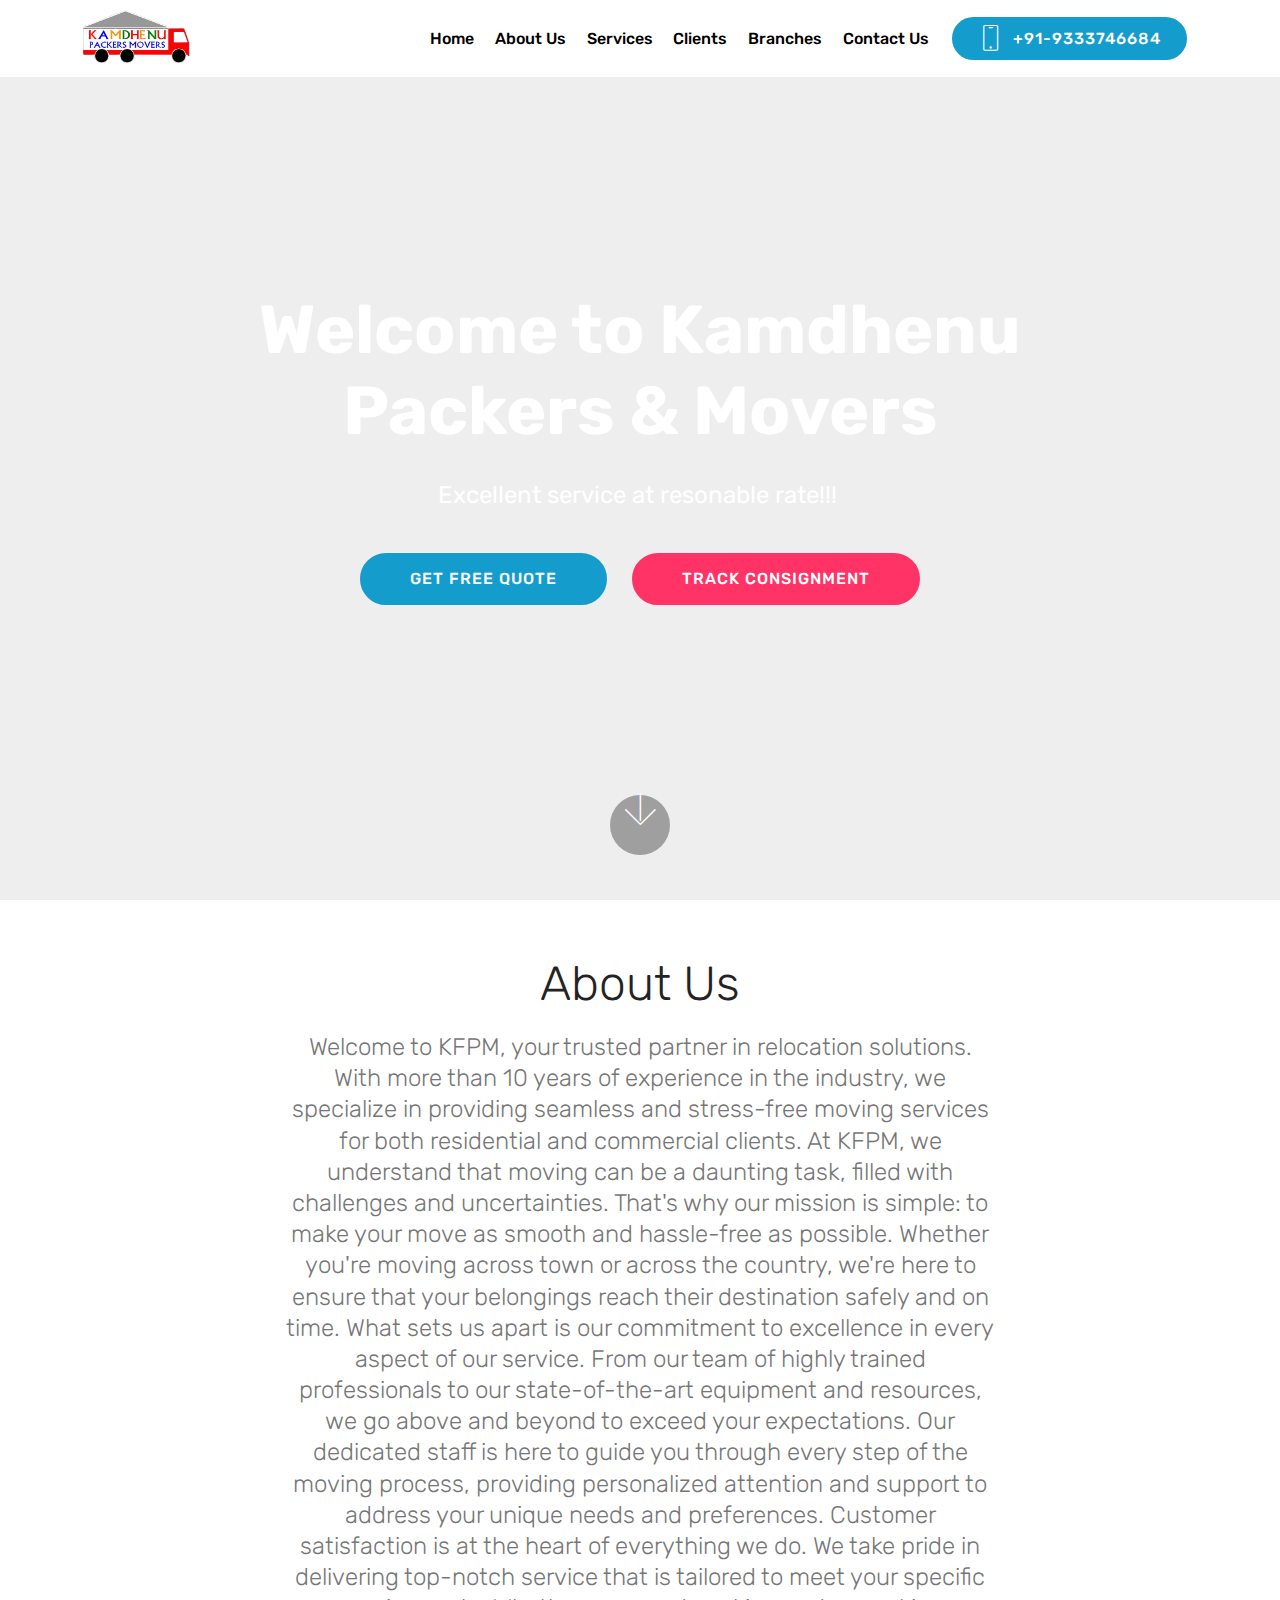
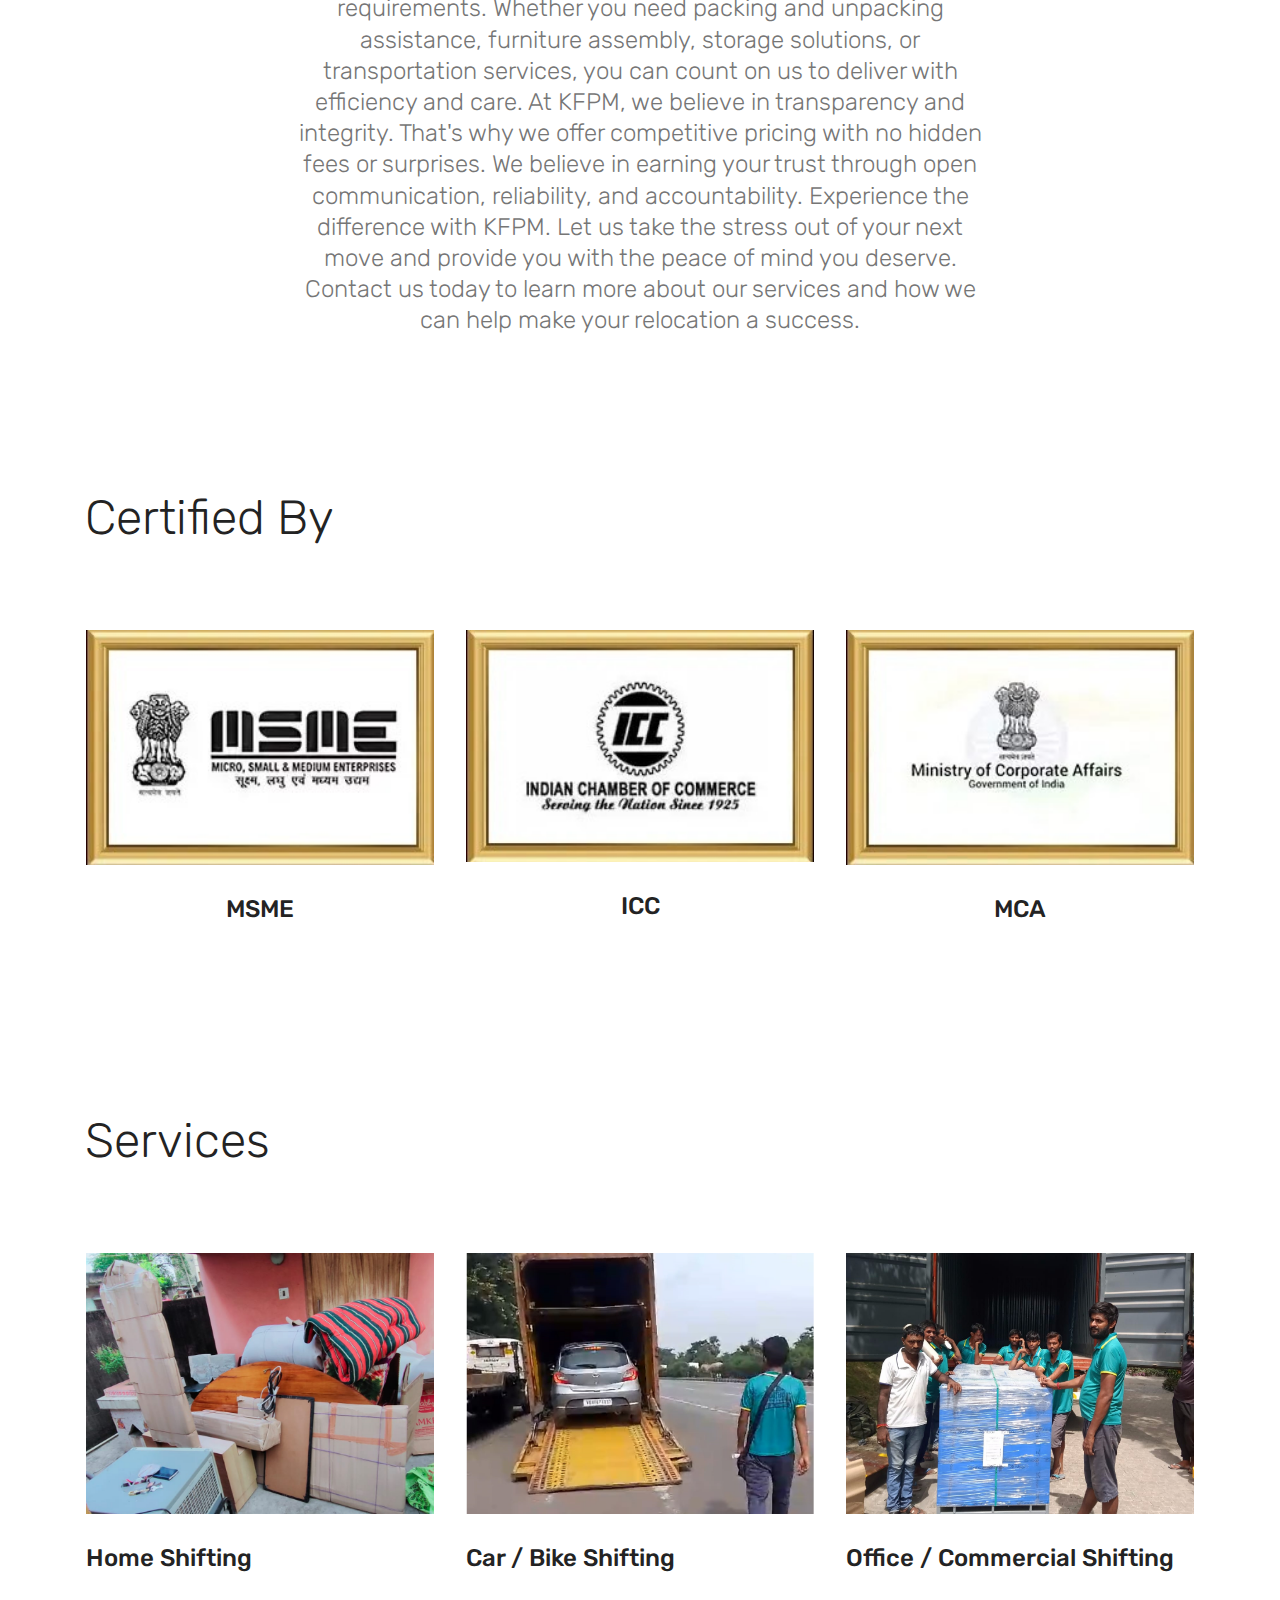
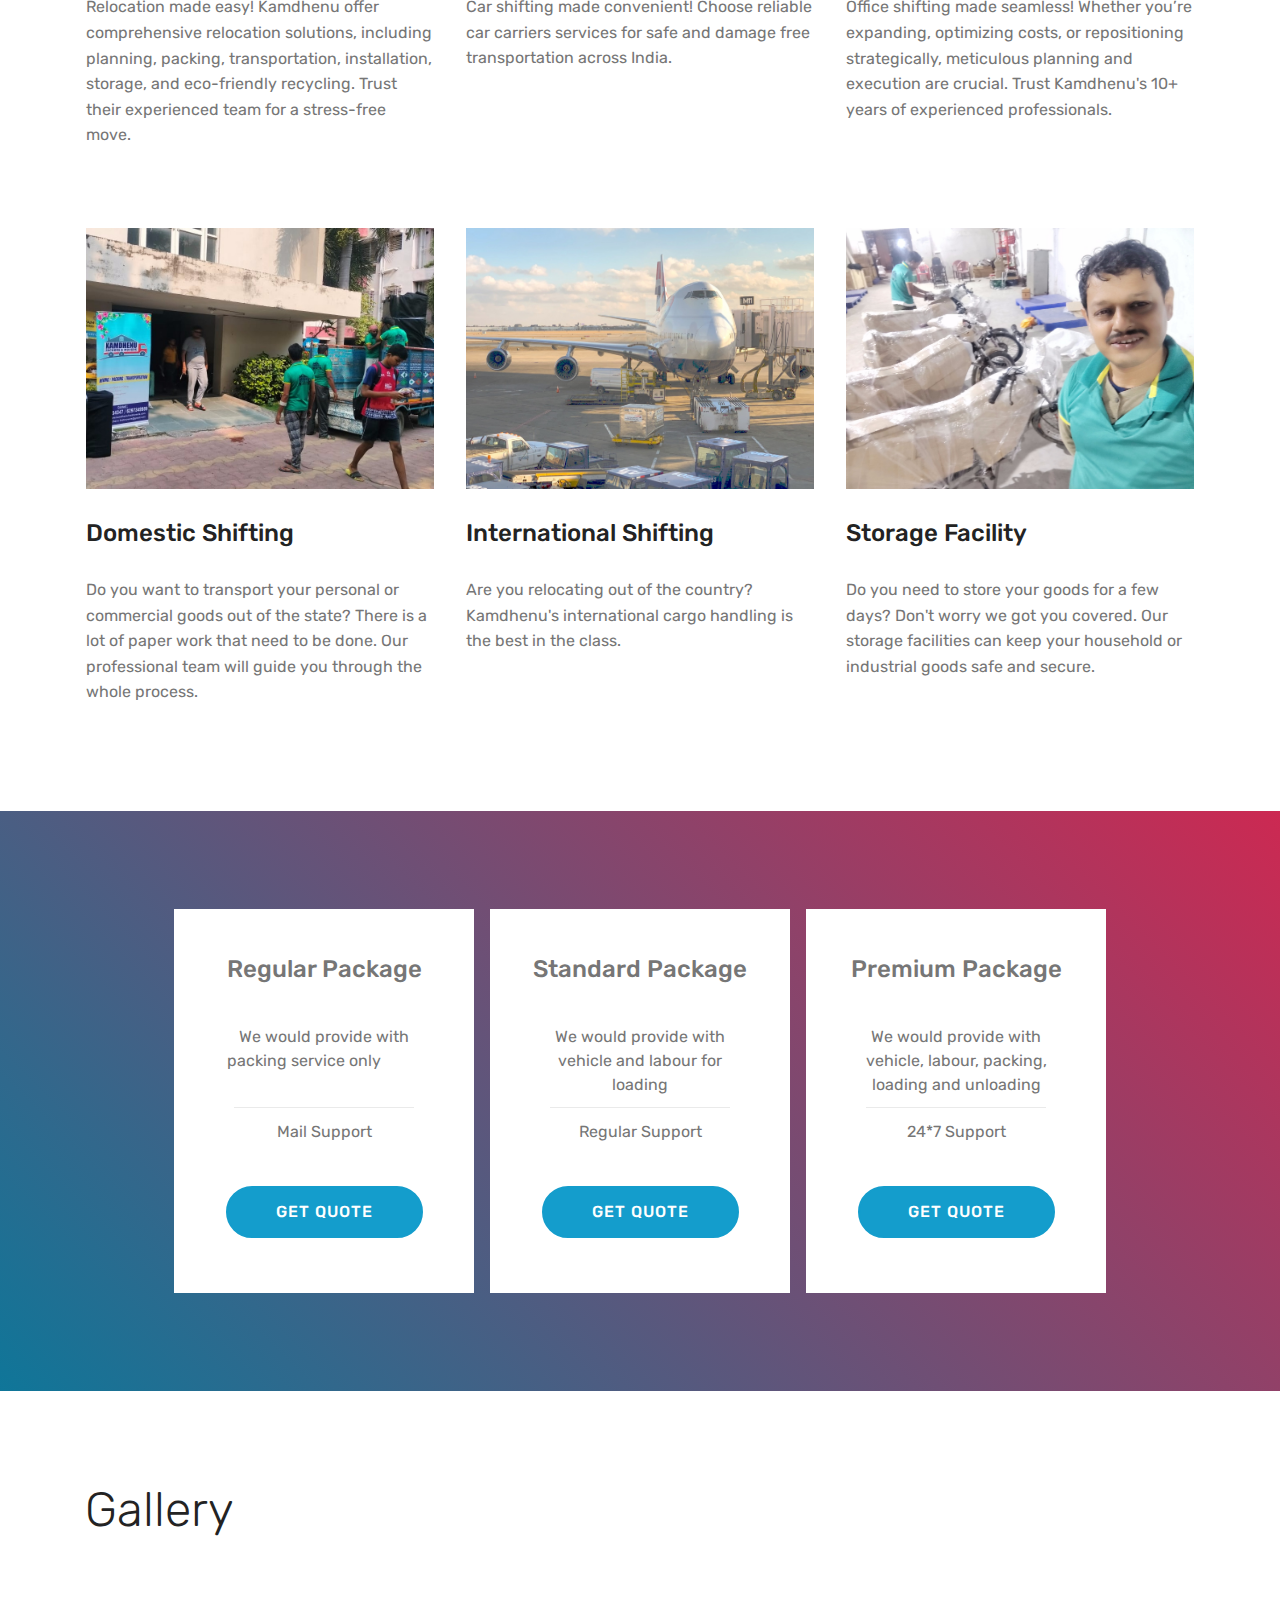
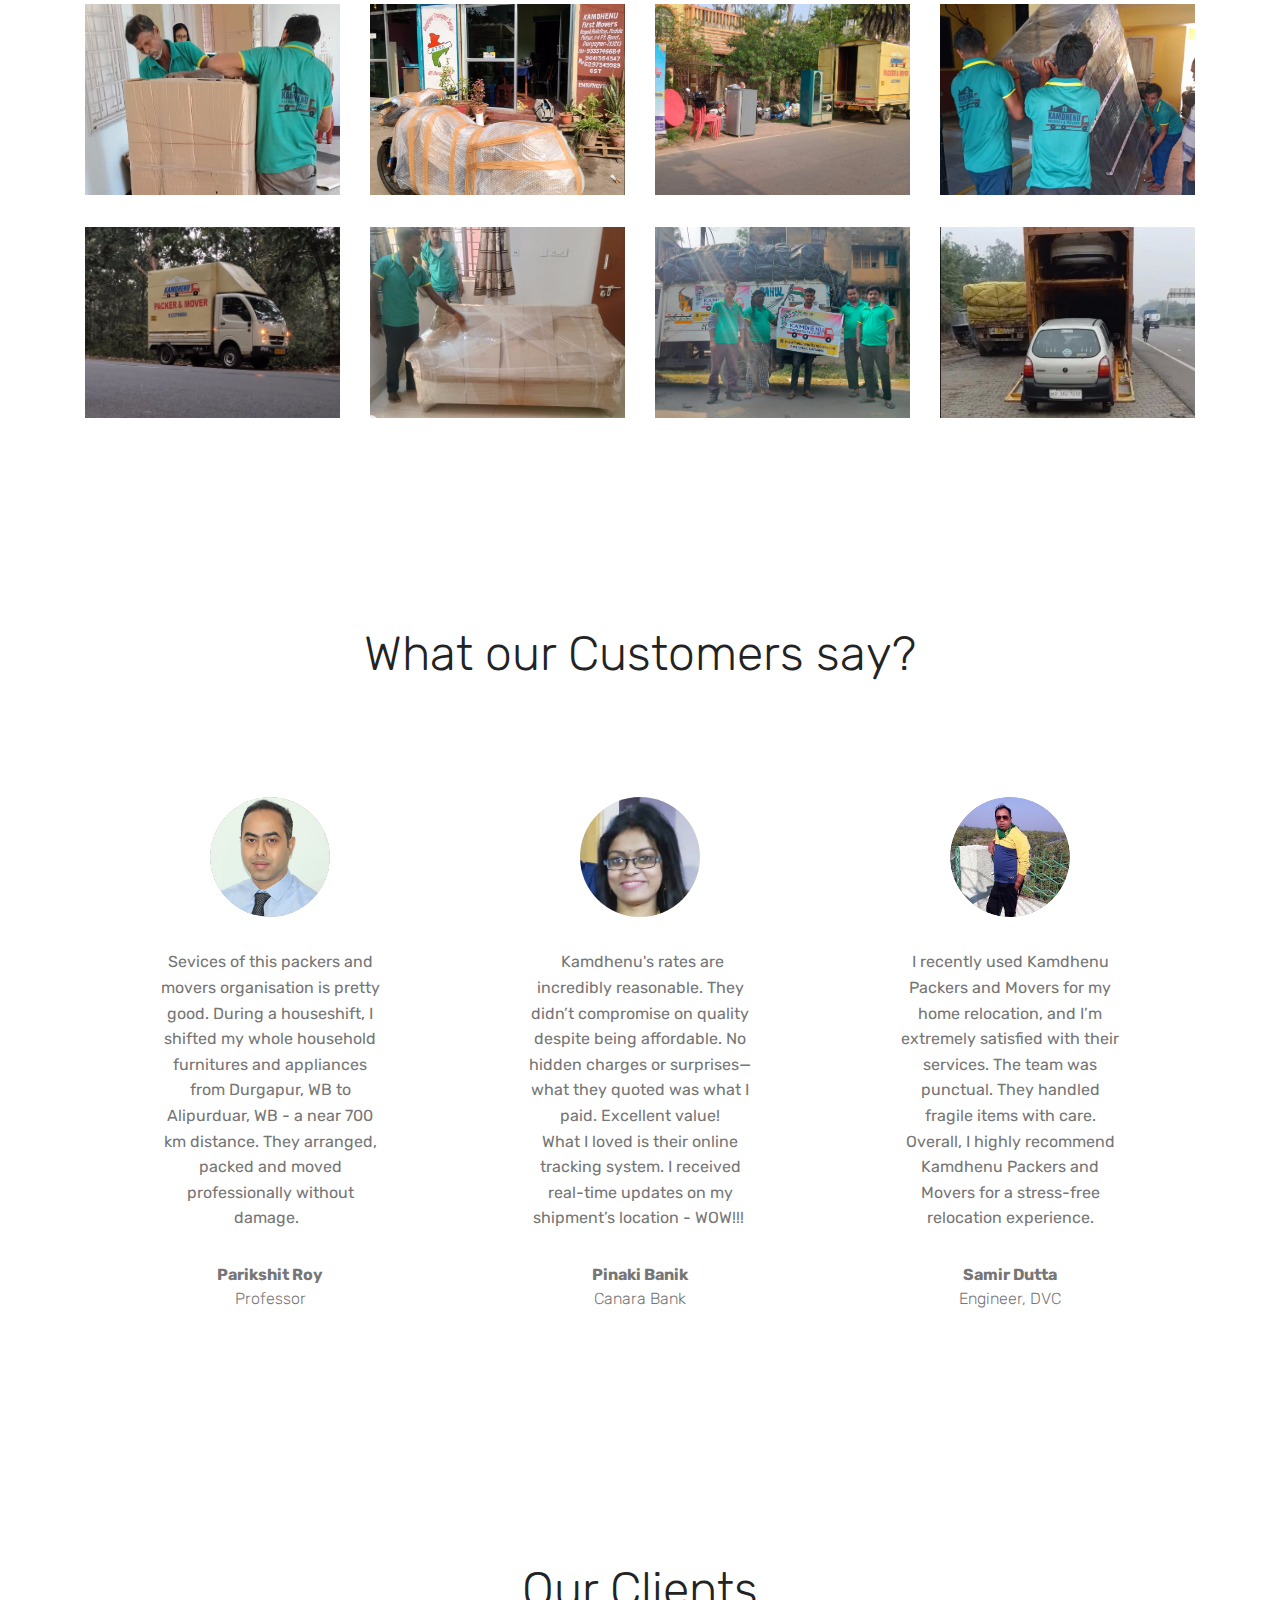
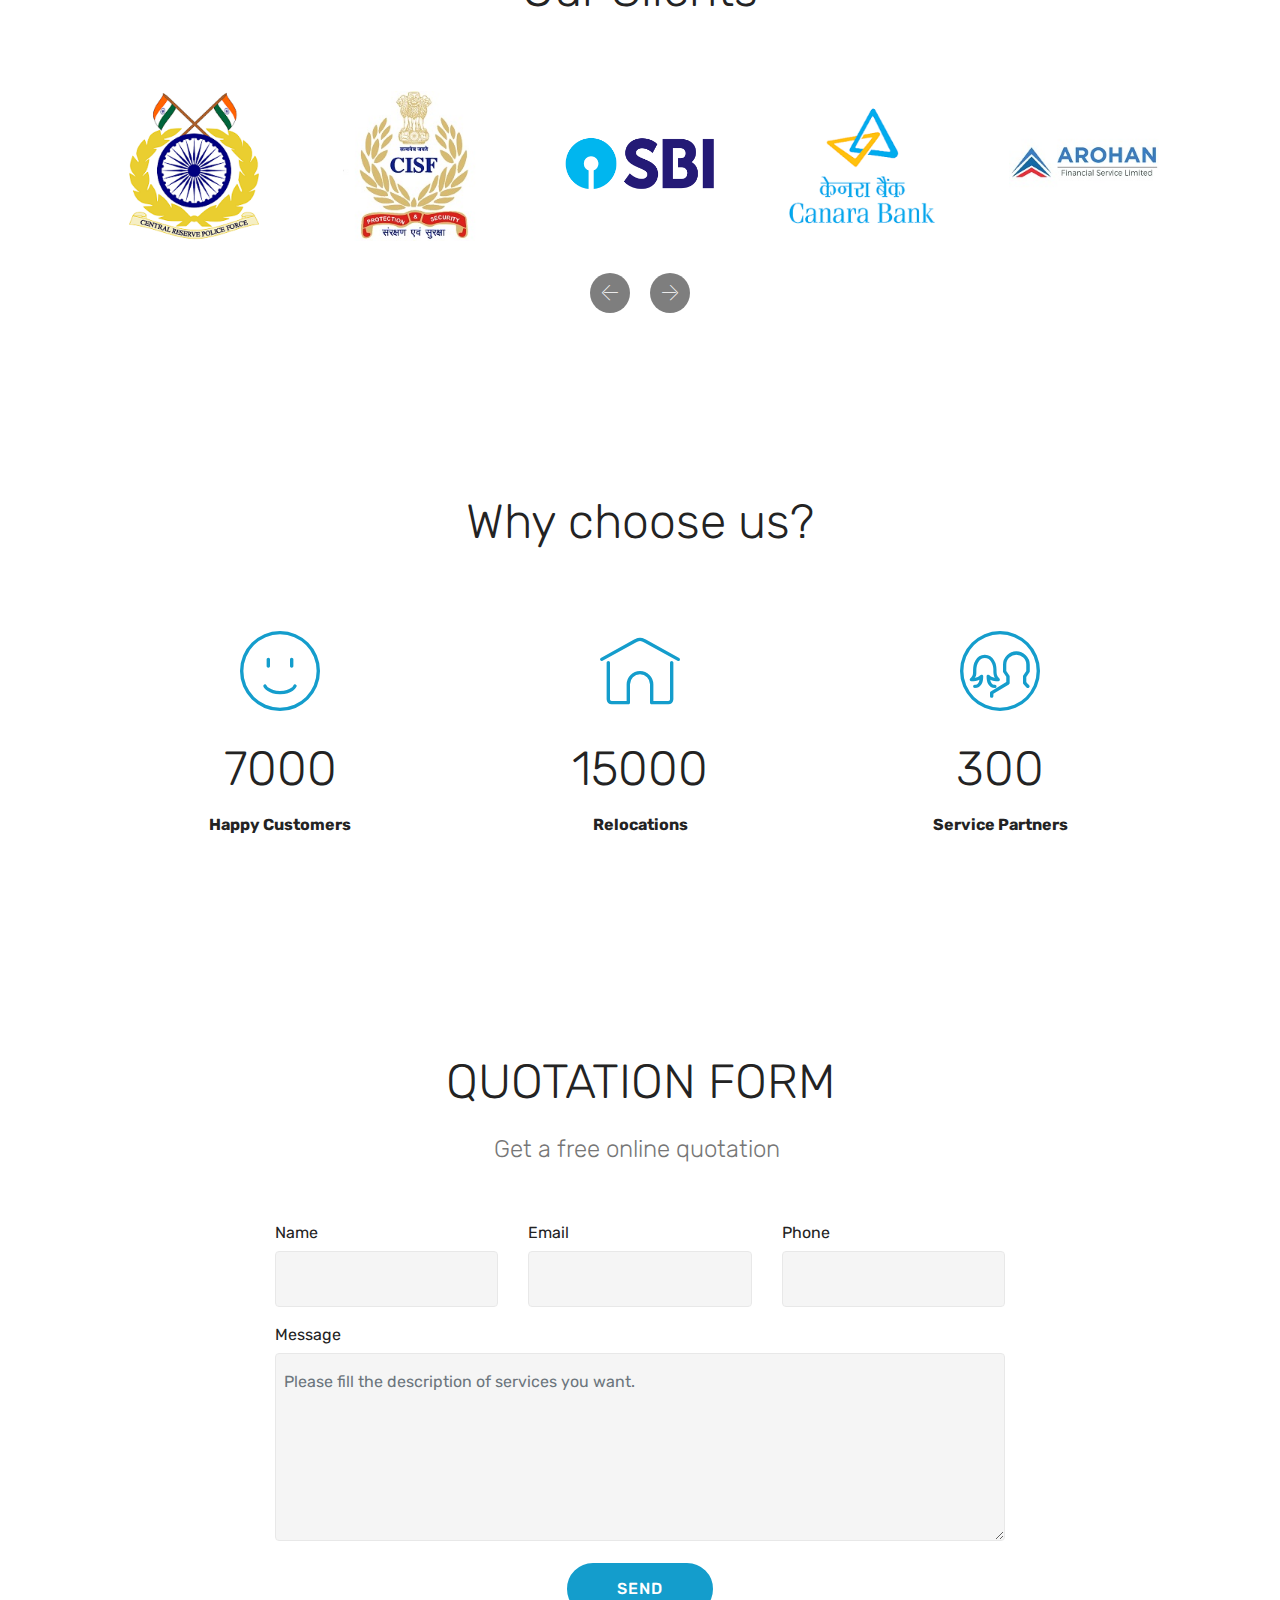
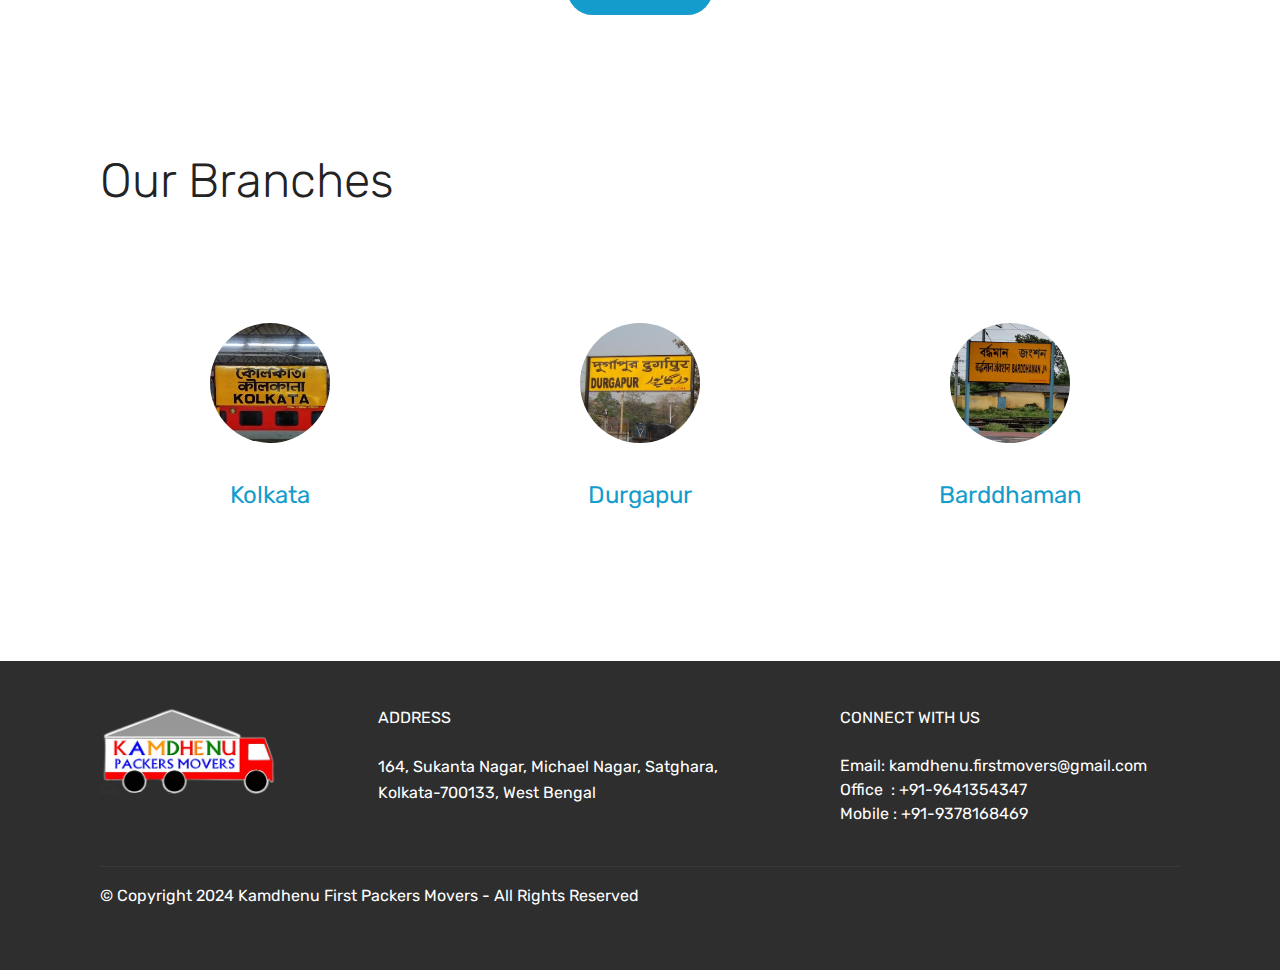
==== commit 91402d5d: "removed siliguri and added barddhaman" ====
--- a/index.html
+++ b/index.html
@@ -7,10 +7,10 @@
   <meta name="generator" content="Mobirise v4.12.4, mobirise.com">
   <meta name="viewport" content="width=device-width, initial-scale=1, minimum-scale=1">
   <link rel="shortcut icon" href="assets/images/kamdhenu-logo.png" type="image/x-icon">
-  <meta name="description" content="">
+  <meta name="description" content="Kamdhenu First Packers Movers">
   
   
-  <title>Kolkata</title>
+  <title>Kamdhenu First Movers</title>
   <link rel="stylesheet" href="assets/web/assets/mobirise-icons/mobirise-icons.css">
   <link rel="stylesheet" href="assets/bootstrap/css/bootstrap.min.css">
   <link rel="stylesheet" href="assets/bootstrap/css/bootstrap-grid.min.css">
@@ -72,7 +72,7 @@
     </nav>
 </section>
 
-<section class="engine"><a href="https://mobirise.info/d">free site maker</a></section><section class="header6 cid-u8tWBAwYqa mbr-fullscreen" data-bg-video="https://www.youtube.com/watch?v=yVcGQvITYHo" id="kfpm-header">
+<section class="engine"><a href="https://mobirise.info/g">how to build a website for free</a></section><section class="header6 cid-u8tWBAwYqa mbr-fullscreen" data-bg-video="https://www.youtube.com/watch?v=yVcGQvITYHo" id="kfpm-header">
 
     
 
@@ -395,50 +395,50 @@
             Gallery<br><br>
         </h3>
         
-        <div class="row mbr-gallery" data-toggle="modal" data-target="#udL5zpNpOo">
+        <div class="row mbr-gallery" data-toggle="modal" data-target="#ugp99YOrrl">
             <div class="col-sm-6 col-md-4 col-lg-3 item gallery-image">
                 <div class="item-wrapper">
-                    <img class="w-100" src="assets/images/galary1.jpeg" alt="" data-slide-to="0" title="" data-target="#udL5zpNHft">
+                    <img class="w-100" src="assets/images/galary1.jpeg" alt="" data-slide-to="0" title="" data-target="#ugp99YOy2Z">
                 </div>
             </div>
             <div class="col-sm-6 col-md-4 col-lg-3 item gallery-image">
                 <div class="item-wrapper">
-                    <img class="w-100" src="assets/images/galary2.jpeg" alt="" data-slide-to="1" title="" data-target="#udL5zpNHft">
+                    <img class="w-100" src="assets/images/galary2.jpeg" alt="" data-slide-to="1" title="" data-target="#ugp99YOy2Z">
                 </div>
             </div>
             <div class="col-sm-6 col-md-4 col-lg-3 item gallery-image">
                 <div class="item-wrapper">
-                    <img class="w-100" src="assets/images/galary3.jpeg" alt="" data-slide-to="2" title="" data-target="#udL5zpNHft">
+                    <img class="w-100" src="assets/images/galary3.jpeg" alt="" data-slide-to="2" title="" data-target="#ugp99YOy2Z">
                 </div>
             </div>
             <div class="col-sm-6 col-md-4 col-lg-3 item gallery-image">
                 <div class="item-wrapper">
-                    <img class="w-100" src="assets/images/galary4.jpeg" alt="" data-slide-to="3" title="" data-target="#udL5zpNHft">
+                    <img class="w-100" src="assets/images/galary4.jpeg" alt="" data-slide-to="3" title="" data-target="#ugp99YOy2Z">
                 </div>
             </div><div class="col-sm-6 col-md-4 col-lg-3 item gallery-image">
                 <div class="item-wrapper">
-                    <img class="w-100" src="assets/images/galary5.jpeg" alt="" data-slide-to="4" title="" data-target="#udL5zpNHft">
+                    <img class="w-100" src="assets/images/galary5.jpeg" alt="" data-slide-to="4" title="" data-target="#ugp99YOy2Z">
                 </div>
             </div><div class="col-sm-6 col-md-4 col-lg-3 item gallery-image">
                 <div class="item-wrapper">
-                    <img class="w-100" src="assets/images/galary6.jpeg" alt="" data-slide-to="5" title="" data-target="#udL5zpNHft">
+                    <img class="w-100" src="assets/images/galary6.jpeg" alt="" data-slide-to="5" title="" data-target="#ugp99YOy2Z">
                 </div>
             </div><div class="col-sm-6 col-md-4 col-lg-3 item gallery-image">
                 <div class="item-wrapper">
-                    <img class="w-100" src="assets/images/galary7.jpg" alt="" data-slide-to="6" title="" data-target="#udL5zpNHft">
+                    <img class="w-100" src="assets/images/galary7.jpg" alt="" data-slide-to="6" title="" data-target="#ugp99YOy2Z">
                 </div>
             </div><div class="col-sm-6 col-md-4 col-lg-3 item gallery-image">
                 <div class="item-wrapper">
-                    <img class="w-100" src="assets/images/galary8.jpeg" alt="" data-slide-to="7" title="" data-target="#udL5zpNHft">
-                </div>
-            </div>
-        </div>
-
-        <div class="modal mbr-slider fade" tabindex="-1" role="dialog" aria-hidden="true" id="udL5zpNpOo">
+                    <img class="w-100" src="assets/images/galary8.jpeg" alt="" data-slide-to="7" title="" data-target="#ugp99YOy2Z">
+                </div>
+            </div>
+        </div>
+
+        <div class="modal mbr-slider fade" tabindex="-1" role="dialog" aria-hidden="true" id="ugp99YOrrl">
             <div class="modal-dialog" role="document">
                 <div class="modal-content">
                     <div class="modal-body">
-                        <div class="carousel slide" data-ride="carousel" id="udL5zpNHft">
+                        <div class="carousel slide" data-ride="carousel" id="ugp99YOy2Z">
                             <div class="carousel-inner">
                                 <div class="carousel-item active">
                                     <img class="d-block w-100" src="assets/images/galary1.jpeg" alt="">
@@ -462,18 +462,18 @@
                                 </div>
                             </div>
                             <ol class="carousel-indicators">
-                                <li data-slide-to="0" class="active" data-target="#udL5zpNHft"></li>
-                                <li data-slide-to="1" data-target="#udL5zpNHft"></li>
-                                <li data-slide-to="2" data-target="#udL5zpNHft"></li>
-                                <li data-slide-to="3" data-target="#udL5zpNHft"></li><li data-slide-to="4" data-target="#udL5zpNHft"></li><li data-slide-to="5" data-target="#udL5zpNHft"></li><li data-slide-to="6" data-target="#udL5zpNHft"></li><li data-slide-to="7" data-target="#udL5zpNHft"></li>
+                                <li data-slide-to="0" class="active" data-target="#ugp99YOy2Z"></li>
+                                <li data-slide-to="1" data-target="#ugp99YOy2Z"></li>
+                                <li data-slide-to="2" data-target="#ugp99YOy2Z"></li>
+                                <li data-slide-to="3" data-target="#ugp99YOy2Z"></li><li data-slide-to="4" data-target="#ugp99YOy2Z"></li><li data-slide-to="5" data-target="#ugp99YOy2Z"></li><li data-slide-to="6" data-target="#ugp99YOy2Z"></li><li data-slide-to="7" data-target="#ugp99YOy2Z"></li>
                             </ol>
                             <a role="button" href="" class="close" data-dismiss="modal" aria-label="Close">
                             </a>
-                            <a class="carousel-control-prev carousel-control" role="button" data-slide="prev" href="#udL5zpNHft">
+                            <a class="carousel-control-prev carousel-control" role="button" data-slide="prev" href="#ugp99YOy2Z">
                                 <span class="mbri-left mbr-iconfont" aria-hidden="true"></span>
                                 <span class="sr-only">Previous</span>
                             </a>
-                            <a class="carousel-control-next carousel-control" role="button" data-slide="next" href="#udL5zpNHft">
+                            <a class="carousel-control-next carousel-control" role="button" data-slide="next" href="#ugp99YOy2Z">
                                 <span class="mbri-right mbr-iconfont" aria-hidden="true"></span>
                                 <span class="sr-only">Next</span>
                             </a>
@@ -733,7 +733,7 @@
         <div class="row justify-content-center">
             <div class="media-container-column col-lg-8" data-form-type="formoid">
                 <!---Formbuilder Form--->
-                <form action="https://mobirise.com/" method="POST" class="mbr-form form-with-styler" data-form-title="Mobirise Form"><input type="hidden" name="email" data-form-email="true" value="oCFl1RYT9hJ736NDMqXVyLuu/yOIbMQrjFaOxgW1ceMOMrsZDo/mwNXep5v1t13Shn8A5O1RS5onrUFUS8puW3eBqYNcYer2L9LxyoW6wQSXg+ADLFnkjKcErkng/aZM">
+                <form action="https://mobirise.com/" method="POST" class="mbr-form form-with-styler" data-form-title="Mobirise Form"><input type="hidden" name="email" data-form-email="true" value="QbPTun5cnuun2PkQXNzJIIOPiuDKCTkCXSk+CXAETBPrjtHwKKs330kJG4OdKPEakUZXguju+DTKvuxVCtu1n/F1IKEF3OPTx0J7nT5LIABt5LxzgIdLR4yO1hPtuIQI">
                     <div class="row">
                         <div hidden="hidden" data-form-alert="" class="alert alert-success col-12">We got it. Will contact you soon!</div>
                         <div hidden="hidden" data-form-alert-danger="" class="alert alert-danger col-12">
@@ -815,9 +815,9 @@
                 <div class="panel-item p-3">
                     <div class="card-block">
                         <div class="testimonial-photo">
-                            <a href="siliguri.html"><img src="assets/images/siliguri.jpg" alt="siliguri" title=""></a>
-                        </div>
-                        <p class="mbr-text mbr-fonts-style display-5"><a href="siliguri.html">Siliguri</a></p>
+                            <a href="barddhaman.html"><img src="assets/images/barddhaman.png" alt="barddhaman" title=""></a>
+                        </div>
+                        <p class="mbr-text mbr-fonts-style display-5"><a href="barddhaman.html">Barddhaman</a></p>
                     </div>
                     <div class="card-footer">
                         
